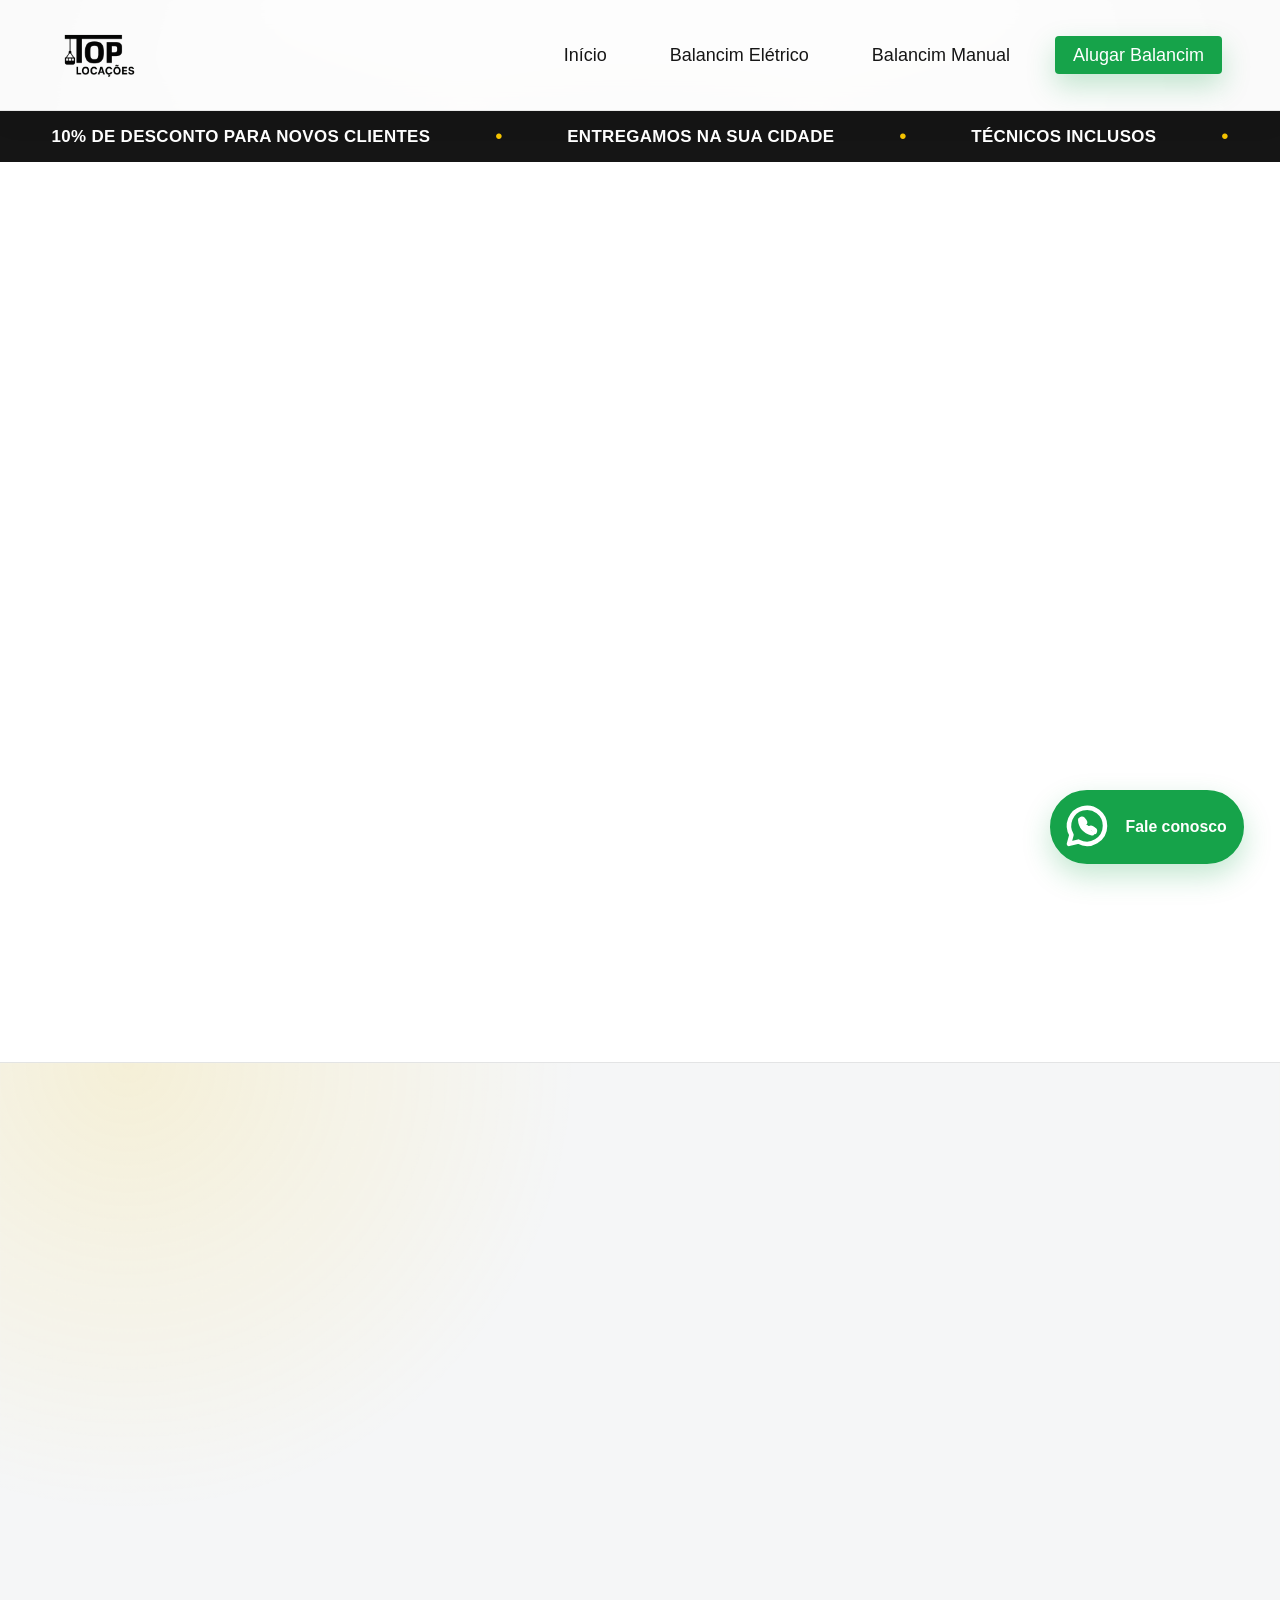
==== balancim-eletrico.html @ 1119eb80 "fix: improve Core Web Vitals, SEO routes and conversion flow" ====
<!doctype html>
<html lang="pt-BR">
  <head>
    <meta charset="UTF-8" />
    <meta name="viewport" content="width=device-width, initial-scale=1.0" />
    <meta name="theme-color" content="#ffffff" />
    <meta name="robots" content="index, follow, max-image-preview:large" />
    <title>Locação de Balancim Elétrico em Ribeirão Preto | Top Locações</title>
    <meta
      name="description"
      content="Locação de balancim elétrico em Ribeirão Preto e região para fachadas, manutenção predial e obras, com equipamento revisado e suporte técnico."
    />
    <link rel="canonical" href="https://locacoestop.com.br/balancim-eletrico" />
    <link rel="alternate" hreflang="pt-BR" href="https://locacoestop.com.br/balancim-eletrico" />
    <link rel="icon" type="image/svg+xml" href="/favicon.svg" />
    <link
      rel="preload"
      as="image"
      href="/assets/imgBE1-BZkYbn3G.webp"
      imagesizes="(max-width: 768px) calc(100vw - 32px), 640px"
      fetchpriority="high"
    />

    <meta property="og:type" content="website" />
    <meta property="og:locale" content="pt_BR" />
    <meta property="og:site_name" content="Top Locações" />
    <meta property="og:title" content="Locação de Balancim Elétrico em Ribeirão Preto | Top Locações" />
    <meta
      property="og:description"
      content="Balancim elétrico para fachadas, manutenção predial e obras em Ribeirão Preto e região."
    />
    <meta property="og:url" content="https://locacoestop.com.br/balancim-eletrico" />
    <meta property="og:image" content="https://locacoestop.com.br/assets/imgBE1-BZkYbn3G.webp" />
    <meta property="og:image:width" content="1448" />
    <meta property="og:image:height" content="1086" />
    <meta property="og:image:alt" content="Balancim elétrico operando em fachada predial" />
    <meta name="twitter:card" content="summary_large_image" />
    <meta name="twitter:title" content="Locação de Balancim Elétrico em Ribeirão Preto | Top Locações" />
    <meta
      name="twitter:description"
      content="Balancim elétrico para fachadas, manutenção predial e obras em Ribeirão Preto e região."
    />
    <meta name="twitter:image" content="https://locacoestop.com.br/assets/imgBE1-BZkYbn3G.webp" />

    <script>
      (function (w, d, s, l, i) {
        w[l] = w[l] || [];
        w[l].push({ "gtm.start": Date.now(), event: "gtm.js" });
        var loaded = false;
        var events = ["pointerdown", "keydown", "touchstart", "wheel"];
        function loadTracking() {
          if (loaded) return;
          loaded = true;
          events.forEach(function (name) { w.removeEventListener(name, loadTracking); });
          var firstScript = d.getElementsByTagName(s)[0];
          var tag = d.createElement(s);
          var dataLayerName = l !== "dataLayer" ? "&l=" + l : "";
          tag.async = true;
          tag.src = "https://www.googletagmanager.com/gtm.js?id=" + i + dataLayerName;
          firstScript.parentNode.insertBefore(tag, firstScript);
        }
        events.forEach(function (name) {
          w.addEventListener(name, loadTracking, { once: true, passive: true });
        });
        w.addEventListener("load", function () { w.setTimeout(loadTracking, 12000); }, { once: true });
        w.loadTopTracking = loadTracking;
      })(window, document, "script", "dataLayer", "GTM-PNSR7W84");
    </script>
    <script type="application/ld+json">
      {
        "@context": "https://schema.org",
        "@graph": [
          {
            "@type": "LocalBusiness",
            "@id": "https://locacoestop.com.br/#empresa",
            "name": "Top Locações",
            "url": "https://locacoestop.com.br/",
            "telephone": "+55 16 99263-1992",
            "email": "toplocacoes17@gmail.com",
            "logo": {
              "@type": "ImageObject",
              "url": "https://locacoestop.com.br/assets/LogoTopLoc-DC7t7Ki1.webp",
              "width": 256,
              "height": 256
            },
            "image": "https://locacoestop.com.br/assets/imgBE1-BZkYbn3G.webp",
            "address": {
              "@type": "PostalAddress",
              "streetAddress": "Rua Dr. Julio Dante Risso, 557, Jardim Anhanguera",
              "addressLocality": "Ribeirão Preto",
              "addressRegion": "SP",
              "postalCode": "14092-190",
              "addressCountry": "BR"
            },
            "openingHoursSpecification": {
              "@type": "OpeningHoursSpecification",
              "dayOfWeek": ["Monday", "Tuesday", "Wednesday", "Thursday", "Friday"],
              "opens": "09:00",
              "closes": "17:00"
            },
            "areaServed": [
              {"@type": "City", "name": "Ribeirão Preto"},
              {"@type": "AdministrativeArea", "name": "Região de Ribeirão Preto"}
            ],
            "sameAs": ["https://www.instagram.com/top_locacoes/"]
          },
          {
            "@type": "WebSite",
            "@id": "https://locacoestop.com.br/#website",
            "url": "https://locacoestop.com.br/",
            "name": "Top Locações",
            "inLanguage": "pt-BR",
            "publisher": {"@id": "https://locacoestop.com.br/#empresa"}
          },
          {
            "@type": "WebPage",
            "@id": "https://locacoestop.com.br/balancim-eletrico#webpage",
            "url": "https://locacoestop.com.br/balancim-eletrico",
            "name": "Locação de Balancim Elétrico em Ribeirão Preto",
            "description": "Locação de balancim elétrico para fachadas, manutenção predial e obras em Ribeirão Preto e região.",
            "inLanguage": "pt-BR",
            "isPartOf": {"@id": "https://locacoestop.com.br/#website"},
            "about": {"@id": "https://locacoestop.com.br/balancim-eletrico#servico"},
            "breadcrumb": {"@id": "https://locacoestop.com.br/balancim-eletrico#breadcrumb"}
          },
          {
            "@type": "Service",
            "@id": "https://locacoestop.com.br/balancim-eletrico#servico",
            "name": "Locação de balancim elétrico",
            "serviceType": "Locação de balancim elétrico para obras, fachadas e manutenção predial",
            "url": "https://locacoestop.com.br/balancim-eletrico",
            "provider": {"@id": "https://locacoestop.com.br/#empresa"},
            "areaServed": [
              {"@type": "City", "name": "Ribeirão Preto"},
              {"@type": "AdministrativeArea", "name": "Região de Ribeirão Preto"}
            ]
          },
          {
            "@type": "BreadcrumbList",
            "@id": "https://locacoestop.com.br/balancim-eletrico#breadcrumb",
            "itemListElement": [
              {
                "@type": "ListItem",
                "position": 1,
                "name": "Início",
                "item": "https://locacoestop.com.br/"
              },
              {
                "@type": "ListItem",
                "position": 2,
                "name": "Balancim elétrico",
                "item": "https://locacoestop.com.br/balancim-eletrico"
              }
            ]
          }
        ]
      }
    </script>
    <link rel="modulepreload" href="/assets/ProdutoEletrico-CbmdWIh0.js?v=5.5" crossorigin />
    <link rel="modulepreload" href="/assets/ProductSeoDetails-C-lwynv-.js?v=5.5" crossorigin />
    <link rel="preload" as="style" href="/assets/index-BU0bQZ1c.css" />
    <link rel="preload" as="style" href="/assets/ProductSeoDetails-Bae1IcfE.css" />
    <link rel="preload" as="style" href="/assets/cro-v1.css?v=5.5" />
    <style>
      .main { min-height: 100svh; }
      .route-fallback { min-height: 720px; }
      @media (max-width: 768px) { .route-fallback { min-height: 900px; } }
    </style>
    <script type="module" crossorigin src="/assets/index-dGniKDdy.js?v=5.5"></script>
    <link rel="stylesheet" crossorigin href="/assets/index-BU0bQZ1c.css" />
    <link rel="stylesheet" href="/assets/cro-v1.css?v=5.5" />
  </head>
  <body class="cro-v3-ready">
    <noscript>
      <iframe
        src="https://www.googletagmanager.com/ns.html?id=GTM-PNSR7W84"
        height="0"
        width="0"
        style="display:none;visibility:hidden"
        title="Google Tag Manager"
      ></iframe>
      <main>
        <h1>Locação de balancim elétrico em Ribeirão Preto</h1>
        <p>
          Balancim elétrico para obras, fachadas e manutenção predial em Ribeirão Preto e região,
          com informações técnicas, documentação e atendimento da Top Locações.
        </p>
        <p><a href="https://wa.me/5516992631992">Solicitar atendimento pelo WhatsApp</a></p>
        <p><a href="/balancim-manual">Conhecer o balancim manual</a></p>
      </main>
    </noscript>
    <div id="root"></div>
    <script defer src="/assets/cro-v1.js?v=5.5"></script>
    <script defer src="/assets/cro-phone-v2.js?v=5.5"></script>
    <script defer src="/assets/cro-v3.js?v=5.5"></script>
  </body>
</html>
---- assets/index-BU0bQZ1c.css ----
:root{font:18px/145% var(--font-body,system-ui, "Segoe UI", Roboto, sans-serif);font-synthesis:none;text-rendering:optimizelegibility;-webkit-font-smoothing:antialiased;-moz-osx-font-smoothing:grayscale}body{margin:0;overflow-x:hidden}#root{box-sizing:border-box;flex-direction:column;width:100%;min-width:0;min-height:100svh;margin:0;display:flex}@media (width<=1024px){:root{font-size:16px}}.site-footer{background:linear-gradient(180deg, var(--bg-alt) 0%, var(--bg) 100%);color:var(--text);padding-top:var(--space-2xl);content-visibility:auto;contain-intrinsic-size:auto 360px;border-top:1px solid #f5a62333;min-height:360px}.site-footer__content{gap:clamp(var(--space-xl), 4vw, calc(var(--space-2xl) * 1.35));width:min(1180px,92%);padding-bottom:var(--space-2xl);grid-template-columns:minmax(0,2.2fr) minmax(180px,.56fr);align-items:start;margin:0 auto;display:grid}.site-footer__section{width:100%;min-width:0}.site-footer__title{color:var(--primary);font-family:var(--font-heading);letter-spacing:.06em;text-transform:uppercase;margin:0;font-size:clamp(1.1rem,1.4vw,1.35rem);font-weight:700}.site-footer__section--contact .site-footer__title{margin-bottom:var(--space-lg)}.site-footer__section--social .site-footer__title{margin-bottom:0}.site-footer__social-divider{width:54px;height:2px;margin-top:var(--space-sm);margin-bottom:var(--space-lg);background-color:#ffb800e6;border-radius:999px;display:block}.site-footer__contact-grid{gap:var(--space-md) var(--space-xl);grid-template-columns:repeat(2,minmax(0,1fr));display:grid}.site-footer__contact-item{align-items:flex-start;gap:var(--space-sm);padding:var(--space-md) 0;border-bottom:1px solid #ffffff14;min-height:78px;display:flex}.site-footer__item-icon{color:var(--primary-strong);flex-shrink:0;margin-top:.22rem;font-size:.95rem}.site-footer__item-content{min-width:0}.site-footer__item-title{color:#ffffffeb;letter-spacing:.02em;text-transform:uppercase;font-size:.84rem;font-weight:700;font-family:var(--font-sub);margin:0 0 .18rem}.site-footer__item-description,.site-footer__item-link{color:var(--text-secondary);word-break:break-word;margin:0;font-size:.9rem;line-height:1.45;text-decoration:none;transition:color .2s}.site-footer__item-link:hover{color:var(--primary)}.site-footer__section--social{width:100%;max-width:220px;padding-left:var(--space-lg);border-left:1px solid #ffffff14;justify-self:end}.site-footer__social-links{gap:var(--space-sm);flex-wrap:wrap;display:flex}.site-footer__social-link{width:42px;height:42px;color:var(--primary-strong);background-color:#ffffff0a;border:1px solid #ffb80059;border-radius:999px;justify-content:center;align-items:center;font-size:1.08rem;text-decoration:none;transition:transform .2s,background-color .2s,color .2s,border-color .2s;display:inline-flex}.site-footer__social-link:hover{color:#fff;background-color:#ffb80024;border-color:#ffb8008c;transform:translateY(-2px)}.site-footer__bottom{text-align:center;padding:var(--space-lg) var(--space-md);background-color:#0000002e;border-top:1px solid #ffffff14}.site-footer__bottom p{color:#ffffffc2;margin:0;font-size:.88rem}@media (width<=1024px){.site-footer{padding-top:var(--space-xl)}.site-footer__content{gap:var(--space-xl);padding-bottom:var(--space-xl);grid-template-columns:minmax(0,1.75fr) minmax(180px,.65fr)}.site-footer__contact-grid{gap:var(--space-sm) var(--space-lg)}.site-footer__section--social{max-width:200px;padding-left:var(--space-md);justify-self:end}}@media (width<=768px){.site-footer{padding-top:var(--space-xl);contain-intrinsic-size:auto 540px;min-height:540px}.site-footer__content{gap:var(--space-lg);grid-template-columns:1fr;width:min(100% - 32px,560px)}.site-footer__section--contact .site-footer__title{margin-bottom:var(--space-lg);text-align:center}.site-footer__contact-grid{gap:var(--space-sm);grid-template-columns:1fr}.site-footer__contact-item{align-items:center;gap:var(--space-xs);padding:var(--space-md) 6px var(--space-lg);text-align:center;flex-direction:column;min-height:112px}.site-footer__item-icon{margin-top:0;font-size:1.05rem}.site-footer__item-content{width:100%}.site-footer__item-title{text-align:center;margin-bottom:.28rem}.site-footer__item-description,.site-footer__item-link{text-align:center;max-width:34rem;margin-left:auto;margin-right:auto;padding-left:6px;padding-right:6px;line-height:1.55;display:block}.site-footer__section--social{text-align:center;border-left:0;justify-self:stretch;max-width:none;padding-left:0}.site-footer__section--social .site-footer__title{text-align:center}.site-footer__social-divider{margin-right:auto;margin-bottom:var(--space-md);margin-left:auto}.site-footer__social-links{justify-content:center;gap:var(--space-xs)}.site-footer__social-link{width:40px;height:40px}}:root{--bg:#0d0d0d;--bg-alt:#121212;--surface:#2a2a2a;--primary:#f5a623;--primary-strong:#ffb800;--text:#fff;--text-secondary:#a6a6a6;--text-muted:gray;--whatsapp:#25d366;--font-heading:"Bebas Neue", "Oswald", sans-serif;--font-sub:"Montserrat", "Poppins", sans-serif;--font-body:"Inter", "Roboto", sans-serif;--space-xs:.25rem;--space-sm:.5rem;--space-md:1rem;--space-lg:1.5rem;--space-xl:2rem;--space-2xl:3rem;--space-3xl:4rem;--breakpoint-sm:640px;--breakpoint-md:768px;--breakpoint-lg:1024px;--breakpoint-xl:1280px;--radius-sm:4px;--radius-md:8px;--radius-lg:12px;--radius-xl:16px;--shadow-sm:0 1px 2px #0000000d;--shadow-md:0 4px 6px #0000001a;--shadow-lg:0 10px 15px #0000001a;--shadow-xl:0 20px 25px #0000001a;--z-dropdown:1000;--z-sticky:1020;--z-fixed:1030;--z-modal-backdrop:1040;--z-modal:1050;--z-popover:1060;--z-tooltip:1070}*,:before,:after{box-sizing:border-box}*{margin:0;padding:0}html,body{height:100%}body{-webkit-font-smoothing:antialiased;line-height:1.5}img,picture,video,canvas,svg{max-width:100%;display:block}input,button,textarea,select{font:inherit}p,h1,h2,h3,h4,h5,h6{overflow-wrap:break-word}#root,#__next{isolation:isolate}.layout{flex-direction:column;min-height:100svh;display:flex}.main{flex:1;min-width:0}.promo-bar{background:linear-gradient(90deg,#f5a62314,#f5a62305),#0c0c0cf5;border-bottom:1px solid #f5a6232e}.promo-bar__inner{justify-content:center;align-items:center;min-height:36px;padding-top:6px;padding-bottom:6px;display:flex}.promo-bar__text{color:var(--text);font-family:var(--font-sub);text-align:center;margin:0;font-size:.875rem;font-weight:600;line-height:1.35}.promo-bar__text:before{content:"";background-color:var(--primary);vertical-align:.08em;border-radius:50%;width:6px;height:6px;margin-right:10px;display:inline-block}.header{background-color:var(--bg-alt);border-bottom:1px solid var(--surface);padding:var(--space-sm) 0;z-index:var(--z-sticky);min-height:100px;position:sticky;top:0}.nav{justify-content:space-between;align-items:center;display:flex;position:relative}.logo h2{color:var(--primary);margin:0;font-size:1.5rem}.logo{min-width:248px;min-height:83px;padding:var(--space-xs) 0;flex-shrink:0;align-items:center;text-decoration:none;display:flex}.logo-image{object-fit:contain;filter:drop-shadow(0 1px 2px #0000004d);width:auto;max-width:359px;height:83px;display:block}.nav-toggle{cursor:pointer;padding:var(--space-xs);background:0 0;border:none;flex-direction:column;justify-content:space-between;width:30px;height:24px;display:none}.nav-toggle span{background-color:var(--text);border-radius:2px;width:100%;height:3px;transition:all .3s;display:block}.nav-toggle.active span:first-child{transform:rotate(45deg)translate(6px,6px)}.nav-toggle.active span:nth-child(2){opacity:0}.nav-toggle.active span:nth-child(3){transform:rotate(-45deg)translate(6px,-6px)}.nav-list{gap:var(--space-lg);align-items:center;margin:0;padding:0;list-style:none;display:flex}.nav-list a{color:var(--text);font-family:var(--font-sub);padding:var(--space-sm) var(--space-md);border-radius:var(--radius-sm);font-weight:500;text-decoration:none;transition:all .2s}.nav-list a:hover,.nav-list a.active{background-color:var(--surface);color:var(--primary)}.nav-list__cta{margin-left:0}@media (width<=768px){.logo{justify-content:center;min-width:193px;min-height:71px;position:absolute;left:50%;transform:translate(-50%)}.logo-image{max-width:276px;height:71px}.nav{justify-content:flex-end;min-height:79px}.header{min-height:95px}.nav-toggle{display:flex}.nav-list{background-color:var(--bg-alt);padding:var(--space-md) 0;border-bottom:1px solid var(--surface);opacity:0;visibility:hidden;box-shadow:var(--shadow-lg);z-index:1030;flex-direction:column;gap:0;transition:all .3s;position:fixed;top:95px;left:0;right:0;transform:translateY(-10px)}.nav-list.active{opacity:1;visibility:visible;transform:translateY(0)}.nav-list li{width:100%}.nav-list a{padding:var(--space-md) var(--space-lg);text-align:center;display:block}.nav-list__cta a{padding:var(--space-md) var(--space-lg);text-align:center;background:linear-gradient(135deg, var(--primary), var(--primary-strong));color:var(--bg);border-radius:var(--radius-md);text-transform:uppercase;letter-spacing:.5px;border:2px solid var(--primary);font-weight:700;display:block;box-shadow:0 4px 15px #f5a6234d}.promo-bar__inner{min-height:34px;padding-top:6px;padding-bottom:6px}.promo-bar__text{font-size:.8125rem}}@media (width<=480px){.logo{min-width:166px;min-height:61px}.logo-image{max-width:221px;height:61px}.nav{min-height:69px}.nav-list{top:85px}.header{min-height:85px}.nav-list a,.nav-list__cta a{padding:var(--space-sm) var(--space-md)}}html{scroll-behavior:smooth}body{font-family:var(--font-body);background-color:var(--bg);color:var(--text);min-height:100vh}.site-bg{isolation:isolate;background:radial-gradient(120% 95% at 50% -10%,#ffffff05 0%,#0000 54%),linear-gradient(#0a0a0a 0%,#090909 48%,#080808 100%);min-height:100vh;position:relative}.site-bg:before{content:"";pointer-events:none;z-index:-2;background:linear-gradient(90deg,#0006 0%,#0000001a 22%,#00000003 36% 64%,#0000001a 78%,#0006 100%) 50%/100% 100%,linear-gradient(#ffffff0e 1px,#0000 1px) 50%/32px 32px,linear-gradient(90deg,#ffffff0a 1px,#0000 1px) 50%/32px 32px;position:fixed;inset:0}.site-bg:after{content:"";pointer-events:none;z-index:-1;background:radial-gradient(120% 90% at 50% 34%,#0000006b 0%,#00000029 44%,#00000070 100%),radial-gradient(60% 40% at 50% 22%,#ffb4000d 0%,#ffb40004 45%,#0000 72%),radial-gradient(150% 120%,#0000 56%,#0003 100%);position:fixed;inset:0}.site-bg>:not(.header){z-index:1;position:relative}@media (width<=768px){.site-bg:before{background:linear-gradient(90deg,#00000061 0%,#0000001a 22%,#00000003 36% 64%,#0000001a 78%,#00000061 100%) 0 0/100% 100%,linear-gradient(#ffffff08 1px,#0000 1px) 0 0/42px 42px,linear-gradient(90deg,#ffffff06 1px,#0000 1px) 0 0/42px 42px}.site-bg:after{background:radial-gradient(130% 92% at 50% 30%,#0000007a 0%,#0000003d 46%,#00000080 100%),radial-gradient(70% 42% at 50% 20%,#ffb40008 0%,#ffb40003 46%,#0000 74%),radial-gradient(170% 130%,#0000 58%,#00000038 100%)}}h1,h2,h3,h4,h5,h6{font-family:var(--font-heading);margin-bottom:var(--space-md);font-weight:700;line-height:1.2}h1{font-size:3rem}h2{font-size:2.5rem}h3{font-size:2rem}h4{font-size:1.5rem}h5{font-size:1.25rem}h6{font-size:1rem}p{margin-bottom:var(--space-md);color:var(--text-secondary)}a{color:var(--primary);text-decoration:none;transition:color .2s}a:hover{color:var(--primary-strong)}a:focus{outline:2px solid var(--primary);outline-offset:2px}.container{max-width:1200px;padding:0 var(--space-md);margin:0 auto}.section{padding:var(--space-3xl) 0}.btn{padding:var(--space-sm) var(--space-lg);border-radius:var(--radius-md);font-family:var(--font-sub);cursor:pointer;border:none;justify-content:center;align-items:center;min-height:44px;font-weight:600;text-decoration:none;transition:all .2s;display:inline-flex}.btn:focus{outline:2px solid var(--primary);outline-offset:2px}.btn-primary{background-color:var(--primary);color:var(--bg)}.btn-primary:hover{background-color:var(--primary-strong);transform:translateY(-1px)}.btn-secondary{background-color:var(--surface);color:var(--text);border:1px solid var(--surface)}.btn-secondary:hover{background-color:var(--bg-alt);border-color:var(--primary)}@media (width<=768px){h1{font-size:2rem}h2{font-size:1.75rem}h3{font-size:1.5rem}.container{padding:0 var(--space-sm)}.section{padding:var(--space-xl) 0}}.btn:focus-visible,.nav-list a:focus-visible,.product-card__cta:focus-visible{outline:2px solid var(--primary);outline-offset:2px}
---- assets/ProductSeoDetails-Bae1IcfE.css ----
.product-gallery{background:linear-gradient(#0a0f1a 0%,#0d1420 100%);padding:80px 0}.premium-carousel{flex-direction:column;gap:24px;max-width:1200px;min-height:620px;margin:0 auto;display:flex}.premium-carousel__main{justify-content:center;align-items:center;gap:16px;display:flex;position:relative}.premium-carousel__nav{color:#85aaff;cursor:pointer;z-index:10;background:linear-gradient(135deg,#142238f2,#0a121efa);border:2px solid #85aaff4d;border-radius:50%;justify-content:center;align-items:center;width:56px;height:56px;transition:all .3s cubic-bezier(.4,0,.2,1);display:flex;position:absolute;top:50%;transform:translateY(-50%);box-shadow:0 8px 24px #0006}.premium-carousel__nav:hover:not(:disabled){background:linear-gradient(135deg,#1e3250f2,#0f1c2dfa);border-color:#85aaff99;transform:translateY(-50%)scale(1.05);box-shadow:0 12px 32px #85aaff33}.premium-carousel__nav:disabled{opacity:.5;cursor:not-allowed}.premium-carousel__nav:focus-visible{outline-offset:2px;outline:2px solid #85aaff99}.premium-carousel__nav--prev{left:-28px}.premium-carousel__nav--next{right:-28px}.premium-carousel__image-container{aspect-ratio:16/10;background:linear-gradient(135deg,#0d1420 0%,#0a0f1a 100%);border:1px solid #85aaff26;border-radius:16px;flex:1;max-width:900px;position:relative;overflow:hidden;box-shadow:0 20px 60px #00000080,inset 0 1px #ffffff0d}.premium-carousel__image-wrapper{justify-content:center;align-items:center;width:100%;height:100%;padding:32px;display:flex}.premium-carousel__image{object-fit:contain;object-position:center;max-width:100%;max-height:100%;transition:opacity .3s,transform .3s}.premium-carousel__image--transitioning{opacity:.7;transform:scale(.98)}.premium-carousel__caption{text-align:center;padding:0 24px}.premium-carousel__title{font-family:var(--font-sub,system-ui, -apple-system, sans-serif);color:#e8f0ff;letter-spacing:-.02em;margin:0 0 8px;font-size:1.5rem;font-weight:700}.premium-carousel__description{color:#a8b8d0;max-width:700px;margin:0 auto;font-size:1rem;line-height:1.6}.premium-carousel__thumbnails{scrollbar-width:thin;scrollbar-color:#85aaff4d transparent;justify-content:center;gap:12px;padding:8px;display:flex;overflow-x:auto}.premium-carousel__thumbnails::-webkit-scrollbar{height:4px}.premium-carousel__thumbnails::-webkit-scrollbar-track{background:0 0}.premium-carousel__thumbnails::-webkit-scrollbar-thumb{background:#85aaff4d;border-radius:2px}.premium-carousel__thumbnail{cursor:pointer;background:#0d1420;border:2px solid #85aaff33;border-radius:8px;flex-shrink:0;width:80px;height:56px;transition:all .3s;position:relative;overflow:hidden}.premium-carousel__thumbnail:hover:not(:disabled){border-color:#85aaff80;transform:translateY(-2px);box-shadow:0 4px 12px #85aaff26}.premium-carousel__thumbnail--active{border-color:#85aaff;box-shadow:0 0 0 3px #85aaff33,0 4px 16px #85aaff4d}.premium-carousel__thumbnail:disabled{opacity:.5;cursor:not-allowed}.premium-carousel__thumbnail-image{object-fit:cover;object-position:center;width:100%;height:100%}.premium-carousel__indicators{justify-content:center;align-items:center;gap:10px;margin-top:8px;display:flex}.premium-carousel__indicator{cursor:pointer;background-color:#85aaff4d;border:none;border-radius:50%;width:10px;height:10px;transition:all .3s}.premium-carousel__indicator:hover:not(:disabled){background-color:#85aaff80;transform:scale(1.2)}.premium-carousel__indicator--active{background-color:#85aaff;width:32px;box-shadow:0 0 12px #85aaff66}.premium-carousel__indicator:disabled{opacity:.5;cursor:not-allowed}.premium-carousel--hero{gap:14px;max-width:100%;min-height:520px}.premium-carousel--hero .premium-carousel__main{width:100%}.premium-carousel--hero .premium-carousel__image-container{aspect-ratio:4/3;border-radius:calc(var(--radius-xl) - 4px);background:linear-gradient(145deg,#0c0c0efa 0%,#121214d1 100%);border-color:#ffc70024;max-width:none;box-shadow:0 16px 34px #00000073,inset 0 1px #ffffff0d}.premium-carousel--hero .premium-carousel__image-wrapper{padding:clamp(1rem,3vw,1.5rem)}.premium-carousel--hero .premium-carousel__image{filter:contrast(1.04)saturate(.96)brightness(.95)}.premium-carousel--hero .premium-carousel__nav{width:42px;height:42px;color:var(--primary);background:linear-gradient(145deg,#121214eb,#09090afa);border:1px solid #ffc70057;box-shadow:0 12px 26px #0000006b}.premium-carousel--hero .premium-carousel__nav:hover:not(:disabled){background:linear-gradient(145deg,#1c1a12f0,#0c0c0efa);border-color:#ffc70094;box-shadow:0 14px 30px #0000007a,0 0 14px #ffc7001f}.premium-carousel--hero .premium-carousel__nav:focus-visible{outline-color:#ffc7009e}.premium-carousel--hero .premium-carousel__nav--prev{left:10px}.premium-carousel--hero .premium-carousel__nav--next{right:10px}.premium-carousel--hero .premium-carousel__thumbnails{scrollbar-color:#ffc70057 transparent;justify-content:flex-start;padding:2px 2px 4px}.premium-carousel--hero .premium-carousel__thumbnails::-webkit-scrollbar-thumb{background:#ffc70057}.premium-carousel--hero .premium-carousel__thumbnail{background:#08080aeb;border-color:#ffc7002e;width:74px;height:52px}.premium-carousel--hero .premium-carousel__thumbnail:hover:not(:disabled){border-color:#ffc7006b;box-shadow:0 4px 12px #ffc7001f}.premium-carousel--hero .premium-carousel__thumbnail--active{border-color:var(--primary);box-shadow:0 0 0 3px #ffc70029,0 4px 16px #ffc70033}@media (width<=1024px){.premium-carousel__nav{width:48px;height:48px}.premium-carousel__nav--prev{left:-24px}.premium-carousel__nav--next{right:-24px}.premium-carousel__image-container{aspect-ratio:16/11}.premium-carousel__title{font-size:1.35rem}.premium-carousel__description{font-size:.95rem}.premium-carousel--hero .premium-carousel__nav{width:40px;height:40px}.premium-carousel--hero .premium-carousel__nav--prev{left:10px}.premium-carousel--hero .premium-carousel__nav--next{right:10px}}@media (width<=768px){.product-gallery{padding:48px 0}.premium-carousel{gap:20px;min-height:520px}.premium-carousel__main{gap:12px}.premium-carousel__nav{width:44px;height:44px}.premium-carousel__nav--prev{left:8px}.premium-carousel__nav--next{right:8px}.premium-carousel__image-container{aspect-ratio:4/3;border-radius:12px}.premium-carousel__image-wrapper{padding:24px}.premium-carousel__caption{padding:0 16px}.premium-carousel__title{font-size:1.2rem}.premium-carousel__description{font-size:.9rem}.premium-carousel__thumbnails{gap:8px;padding:8px 16px}.premium-carousel__thumbnail{width:64px;height:48px}.premium-carousel__indicators{gap:8px}.premium-carousel--hero{gap:12px;min-height:470px}.premium-carousel--hero .premium-carousel__image-container{aspect-ratio:4/3;border-radius:calc(var(--radius-xl) - 6px)}.premium-carousel--hero .premium-carousel__nav--prev{left:8px}.premium-carousel--hero .premium-carousel__nav--next{right:8px}.premium-carousel--hero .premium-carousel__thumbnails{padding-bottom:2px}.premium-carousel--hero .premium-carousel__thumbnail{width:64px;height:46px}}@media (width<=480px){.premium-carousel__nav{width:40px;height:40px}.premium-carousel__nav svg{width:20px;height:20px}.premium-carousel__image-container{aspect-ratio:3/2}.premium-carousel{min-height:460px}.premium-carousel--hero{min-height:430px}.premium-carousel__image-wrapper{padding:20px}.premium-carousel__thumbnail{width:56px;height:42px}.premium-carousel--hero .premium-carousel__image-wrapper{padding:.85rem}.premium-carousel--hero .premium-carousel__thumbnail{width:56px;height:42px}}.product-hero{min-height:640px;padding:var(--space-2xl) 0;background:linear-gradient(135deg, var(--bg) 0%, var(--bg-alt) 100%);align-items:center;display:flex;overflow:hidden}.product-hero .container{gap:var(--space-3xl);grid-template-columns:1fr 1fr;align-items:center;display:grid}.product-hero__content{max-width:620px}.product-hero__eyebrow{color:var(--primary);font-family:var(--font-sub);letter-spacing:.04em;text-transform:uppercase;margin-bottom:var(--space-lg);background:#ffc70014;border:1px solid #ffc70047;border-radius:999px;align-items:center;padding:.35rem .75rem;font-size:.8rem;font-weight:600;display:inline-flex}.product-hero__title{font-family:var(--font-heading);color:var(--text);margin-bottom:var(--space-md);max-width:18ch;font-size:clamp(2.2rem,4.5vw,3.4rem);font-weight:700;line-height:1.08}.product-hero__subtitle{font-family:var(--font-sub);color:var(--text-secondary);margin-bottom:var(--space-lg);max-width:56ch;font-size:clamp(1rem,1.4vw,1.2rem);line-height:1.6}.product-hero__trust-list{margin:0 0 var(--space-xl);gap:.55rem;padding:0;list-style:none;display:grid}.product-hero__trust-item{color:var(--text);font-family:var(--font-body);align-items:center;gap:.55rem;font-size:.98rem;display:flex}.product-hero__trust-icon{width:1.2rem;height:1.2rem;color:var(--primary);background:#ffc7002e;border-radius:50%;flex-shrink:0;justify-content:center;align-items:center;font-size:.75rem;font-weight:700;display:inline-flex}.product-hero__actions{gap:var(--space-md);flex-wrap:wrap;display:flex}.product-hero__actions .btn-primary{transition:transform .25s ease-out,box-shadow .25s ease-out,filter .25s ease-out;box-shadow:0 10px 22px #ffc70033}.product-hero__actions .btn-primary:hover{filter:brightness(1.02);transform:translateY(-2px);box-shadow:0 14px 30px #ffc70057}.product-hero__actions .btn-secondary{transition:border-color .25s ease-out,background-color .25s ease-out,transform .25s ease-out}.product-hero__actions .btn-secondary:hover{background-color:#ffc70014;border-color:#ffc7007a;transform:translateY(-1px)}.product-hero__visual{justify-content:center;align-items:center;display:flex}.product-hero__visual-stage{border-radius:calc(var(--radius-xl) + 2px);isolation:isolate;background:radial-gradient(circle at 62% 40%,#ffc70014 0%,#ffc70000 52%),linear-gradient(155deg,#1212149e 0%,#0a0a0c59 100%);border:1px solid #ffffff0a;width:100%;max-width:520px;min-height:442px;padding:clamp(.35rem,1vw,.6rem);transition:transform .32s ease-out,box-shadow .32s ease-out,border-color .32s ease-out;position:relative;overflow:visible;box-shadow:0 16px 38px #00000052}.product-hero__visual-stage:hover{border-color:#ffc7002e;transform:translateY(-2px);box-shadow:0 24px 48px #0000006b,0 0 14px #ffc70017}.product-hero__visual-stage--subtle{background:radial-gradient(circle at 62% 40%,#ffc7000d 0%,#ffc70000 52%),linear-gradient(155deg,#1212148f 0%,#0a0a0c52 100%);border-color:#ffffff09;box-shadow:0 14px 32px #00000047}.product-hero__visual-stage--subtle:hover{box-shadow:0 20px 40px #0000005c,0 0 10px #ffc7000d}.product-hero__eyebrow,.product-hero__title,.product-hero__subtitle,.product-hero__actions,.product-hero__trust-item,.product-hero__visual-stage{opacity:0;will-change:transform, opacity}.product-hero__eyebrow{animation:.56s ease-out 80ms forwards heroFadeUp}.product-hero__title{animation:.62s ease-out .16s forwards heroFadeUp}.product-hero__subtitle{animation:.58s ease-out .26s forwards heroFade}.product-hero__trust-item{animation:heroFadeUp .56s ease-out calc(.34s + var(--stagger-delay,0s)) forwards}.product-hero__actions{animation:.58s ease-out .56s forwards heroFadeUp}.product-hero__visual-stage{animation:.64s ease-out .58s forwards heroFadeUp}@keyframes heroFadeUp{0%{opacity:0;transform:translateY(12px)}to{opacity:1;transform:translateY(0)}}@keyframes heroFade{0%{opacity:0}to{opacity:1}}@media (width<=900px){.product-hero .container{gap:var(--space-xl)}.product-hero__title{max-width:22ch}}@media (width<=768px){.product-hero{min-height:880px;padding:var(--space-xl) 0}.product-hero .container{gap:var(--space-lg);grid-template-columns:1fr}.product-hero__content{text-align:left;max-width:none}.product-hero__eyebrow{margin-bottom:var(--space-md)}.product-hero__title{margin-bottom:var(--space-sm);max-width:100%;font-size:clamp(1.9rem,8vw,2.4rem)}.product-hero__subtitle{margin-bottom:var(--space-md);max-width:100%;font-size:1rem}.product-hero__trust-list{margin-bottom:var(--space-lg);gap:.5rem}.product-hero__trust-item{font-size:.94rem}.product-hero__actions{flex-direction:column;align-items:stretch;gap:.7rem}.product-hero__actions .btn{justify-content:center;width:100%}.product-hero__visual{margin-top:var(--space-xs)}.product-hero__visual-stage{max-width:100%;min-height:0;padding:.7rem}}.product-specs{padding:var(--space-3xl) 0;background-color:var(--bg)}.product-specs__categories{gap:var(--space-xl);width:100%;margin-top:var(--space-2xl);grid-template-columns:1fr;display:grid}.spec-category{background:linear-gradient(145deg, var(--surface) 0%, shade(var(--surface), 10%) 100%);border-radius:var(--radius-lg);padding:var(--space-xl);border-top:4px solid var(--primary);border:1px solid #0000001a;width:100%;transition:all .4s cubic-bezier(.4,0,.2,1);box-shadow:0 8px 32px #0000001f}.spec-category:hover{box-shadow:0 20px 40px #0000002e, 0 1px 0 rgba(var(--primary-rgb), .2);transform:translateY(-4px)}.spec-category__title{font-family:var(--font-heading);color:var(--primary);margin-bottom:var(--space-xl);text-align:center;letter-spacing:.5px;font-size:1.375rem;font-weight:700;line-height:1.3}.spec-category__items{flex-direction:column;gap:0;display:flex}.spec-item{align-items:center;column-gap:var(--space-md);padding:var(--space-sm) 0;border-bottom:1px solid color-mix(in srgb, var(--text) 12%, transparent);grid-template-columns:minmax(180px,1fr) auto;transition:background-color .18s;display:grid}.spec-item:hover{background-color:color-mix(in srgb, var(--primary) 8%, transparent)}.spec-item:last-child{border-bottom:none;padding-bottom:0}.spec-item__label{font-family:var(--font-body);color:color-mix(in srgb, var(--text-secondary) 86%, #fff 14%);text-align:left;min-width:0;font-size:.95rem;font-weight:400;line-height:1.45}.spec-item__value{font-family:var(--font-sub);color:#fff;text-align:right;white-space:nowrap;justify-self:end;font-size:1rem;font-weight:700;line-height:1.4}@media (width<=768px){.product-specs{padding:var(--space-xl) 0}.product-specs__categories{gap:var(--space-lg);grid-template-columns:1fr}.spec-category{padding:var(--space-md);box-shadow:0 5px 14px #0003}.spec-category:hover{transform:translateY(-1px);box-shadow:0 8px 16px #0000003d}.spec-item{padding:var(--space-sm) 0;grid-template-columns:1fr;align-items:flex-start;row-gap:4px}.spec-item__value{text-align:left;white-space:normal;justify-self:start;max-width:100%}}.load-capacity-table{padding:var(--space-3xl) 0;background-color:var(--bg)}.load-capacity-table__wrapper{margin-top:var(--space-2xl)}.load-capacity-table__wrapper--table{border-radius:var(--radius-lg);overflow-x:auto;box-shadow:0 4px 16px #00000014}.load-capacity-table__wrapper--cards{display:none}.load-capacity-table__table{border-collapse:collapse;width:100%;font-family:var(--font-body);background-color:var(--surface)}.load-capacity-table__table thead{background:linear-gradient(135deg, var(--primary), var(--primary-strong))}.load-capacity-table__table thead th{padding:var(--space-md) var(--space-lg);font-family:var(--font-sub);color:#111;text-align:center;white-space:nowrap;font-size:.95rem;font-weight:600}.load-capacity-table__table thead th:first-child{text-align:left;padding-left:var(--space-xl)}.load-capacity-table__table tbody td{padding:var(--space-sm) var(--space-lg);text-align:center;color:var(--text);border-bottom:1px solid color-mix(in srgb, var(--text) 8%, transparent);font-size:.95rem}.load-capacity-table__table tbody td:first-child{text-align:left;padding-left:var(--space-xl);color:var(--text-h);font-weight:600}.load-capacity-table__table tbody tr:hover{background-color:color-mix(in srgb, var(--primary) 6%, transparent)}.load-capacity-table__table tbody tr:last-child td{border-bottom:none}.load-capacity-table__table tbody tr:nth-child(2n){background-color:color-mix(in srgb, var(--bg-alt) 50%, transparent)}.load-capacity-table__table tbody tr:nth-child(2n):hover{background-color:color-mix(in srgb, var(--primary) 6%, transparent)}.load-capacity-table__length{font-weight:600}.load-capacity-table__value{color:var(--text-h);font-weight:700}@media (width<=768px){.load-capacity-table{padding:var(--space-xl) 0}.load-capacity-table__table thead th,.load-capacity-table__table tbody td{padding:var(--space-sm) var(--space-md);font-size:.85rem}.load-capacity-table__table thead th:first-child,.load-capacity-table__table tbody td:first-child{padding-left:var(--space-md)}}@media (width<=479px){.load-capacity-table__wrapper--table{display:none}.load-capacity-table__wrapper--cards{gap:var(--space-sm);grid-template-columns:repeat(2,1fr);display:grid}.load-capacity-table__card{background:var(--surface);border-radius:var(--radius-md);border:1px solid color-mix(in srgb, var(--text) 8%, transparent);padding:var(--space-md);gap:var(--space-sm);grid-template-columns:1fr 1fr;align-items:baseline;display:grid;box-shadow:0 2px 6px #0000000a}.load-capacity-table__card-label{font-family:var(--font-body);color:var(--text-muted);text-transform:uppercase;letter-spacing:.5px;font-size:.75rem;line-height:1.2}.load-capacity-table__card-value{font-family:var(--font-sub);color:var(--text-h);text-align:right;font-size:.85rem;font-weight:700;line-height:1.2}.load-capacity-table__card-value--primary{color:var(--primary);text-align:center;padding-bottom:var(--space-xs);border-bottom:1px solid color-mix(in srgb, var(--text) 8%, transparent);grid-column:1/-1;margin-bottom:2px;font-size:.95rem}.load-capacity-table__card-row{display:contents}}.tech-specs{padding:var(--space-3xl) 0;background:linear-gradient(135deg, var(--bg-alt) 0%, var(--surface) 100%)}.tech-specs__grid{margin-top:var(--space-2xl);background:var(--surface);border-radius:var(--radius-lg);grid-template-columns:repeat(2,1fr);gap:0;display:grid;box-shadow:0 6px 24px #0000001a}.tech-specs__item{padding:var(--space-lg) var(--space-xl);border-bottom:1px solid color-mix(in srgb, var(--text) 8%, transparent);justify-content:space-between;align-items:center;transition:background-color .2s;display:flex}.tech-specs__item:nth-child(2n){border-bottom:1px solid color-mix(in srgb, var(--text) 8%, transparent)}.tech-specs__item:nth-child(2n-1){border-right:1px solid color-mix(in srgb, var(--text) 8%, transparent)}.tech-specs__item:hover{background-color:color-mix(in srgb, var(--primary) 4%, transparent)}.tech-specs__label{font-family:var(--font-body);color:var(--text-secondary);max-width:70%;font-size:.85rem;font-weight:400;line-height:1.4}.tech-specs__value{font-family:var(--font-sub);color:var(--text-h);text-align:right;white-space:nowrap;margin-left:var(--space-md);flex-shrink:0;font-size:.95rem;font-weight:700}@media (width<=768px){.tech-specs{padding:var(--space-xl) 0}.tech-specs__grid{padding:0 var(--space-lg);grid-template-columns:1fr}.tech-specs__item{padding:var(--space-md) 0;border-right:none;flex-direction:column;align-items:flex-start;gap:6px}.tech-specs__item:nth-child(2n){border-bottom:1px solid color-mix(in srgb, var(--text) 8%, transparent)}.tech-specs__item:nth-child(2n-1){border-right:none}.tech-specs__label{text-transform:uppercase;letter-spacing:.5px;color:var(--text-muted);max-width:100%;font-size:.75rem;display:block}.tech-specs__value{text-align:left;white-space:normal;margin-left:0;font-size:1rem;display:block}}.downloads-section{padding:var(--space-3xl) 0;background-color:var(--bg)}.downloads-section__grid{gap:var(--space-lg);margin-top:var(--space-2xl);grid-template-columns:repeat(auto-fit,minmax(260px,1fr));display:grid}.downloads-section__card{align-items:center;gap:var(--space-md);padding:var(--space-lg) var(--space-xl);background:linear-gradient(145deg, var(--surface) 0%, shade(var(--surface), 6%) 100%);border-radius:var(--radius-lg);border:1px solid color-mix(in srgb, var(--primary) 20%, transparent);color:inherit;text-decoration:none;transition:all .25s;display:flex;box-shadow:0 2px 8px #0000000f}.downloads-section__card:hover{border-color:var(--primary);transform:translateY(-2px);box-shadow:0 6px 20px #0000001a}.downloads-section__icon{background:linear-gradient(135deg, var(--primary), var(--primary-strong));border-radius:50%;flex-shrink:0;justify-content:center;align-items:center;width:44px;height:44px;display:flex}.downloads-section__emoji{font-size:1.1rem}.downloads-section__info{flex:1;min-width:0}.downloads-section__label{font-family:var(--font-sub);color:var(--text);margin:0;font-size:.95rem;font-weight:600;line-height:1.3}.downloads-section__type{font-family:var(--font-body);color:var(--text-muted);font-size:.8rem}.downloads-section__arrow{color:var(--primary);flex-shrink:0;font-size:1.2rem;font-weight:700;transition:transform .2s}.downloads-section__card:hover .downloads-section__arrow{transform:translateY(2px)}@media (width<=768px){.downloads-section{padding:var(--space-xl) 0}.downloads-section__grid{gap:var(--space-md);grid-template-columns:1fr}.downloads-section__card{padding:var(--space-md) var(--space-lg)}}.ideal-for{padding:var(--space-2xl) 0;background:linear-gradient(135deg, var(--bg-alt) 0%, var(--surface) 100%)}.ideal-for__grid{gap:var(--space-lg);margin-top:var(--space-xl);grid-template-columns:repeat(auto-fit,minmax(250px,1fr));display:grid}.ideal-for__item{align-items:center;gap:var(--space-md);padding:var(--space-lg);background-color:var(--bg);border-radius:var(--radius-md);border:2px solid var(--surface);transition:all .3s;display:flex}.ideal-for__item:hover{border-color:var(--primary);transform:translateY(-2px);box-shadow:0 4px 15px #f5a62333}.ideal-for__icon{background:linear-gradient(135deg, var(--primary), var(--primary-strong));width:40px;height:40px;color:var(--bg);border-radius:50%;flex-shrink:0;justify-content:center;align-items:center;font-size:1.5rem;display:flex}.ideal-for__text{font-family:var(--font-sub);color:var(--text);font-size:1rem;font-weight:600;line-height:1.4}@media (width<=768px){.ideal-for{padding:var(--space-xl) 0}.ideal-for__grid{gap:var(--space-md);margin-top:var(--space-lg);grid-template-columns:1fr}.ideal-for__item{padding:var(--space-md)}.ideal-for__icon{width:35px;height:35px;font-size:1.25rem}.ideal-for__text{font-size:.95rem}}.product-applications{padding:var(--space-3xl) 0;background-color:var(--bg-alt);overflow-x:hidden}.product-applications__asymmetric-grid{gap:var(--space-lg);margin-top:var(--space-2xl);grid-template-rows:repeat(3,auto);grid-template-columns:repeat(3,1fr);display:grid}.product-applications__asymmetric-grid>:first-child{grid-area:1/1/3/3}.product-applications__asymmetric-grid>:nth-child(2){grid-area:1/3}.product-applications__asymmetric-grid>:nth-child(3){grid-area:2/3}.product-applications__asymmetric-grid>:nth-child(4){grid-area:3/1}.product-applications__asymmetric-grid>:nth-child(5){grid-area:3/2}.product-applications__asymmetric-grid>:nth-child(6){grid-area:3/3}.application-card{background-color:var(--surface);border-radius:var(--radius-md);box-shadow:var(--shadow-sm);text-align:left;border:1px solid #ffffff14;width:100%;transition:transform .35s,border-color .35s,box-shadow .35s,background-color .35s;position:relative;overflow:hidden}.application-card:before{content:"";opacity:.25;background:linear-gradient(90deg,#0000,#ffffff47,#0000);height:1px;transition:opacity .35s;position:absolute;top:0;left:0;right:0}.application-card:hover{background-color:var(--surface-alt);border-color:#c69e5f8c;transform:translateY(-6px);box-shadow:0 16px 30px #00000047}.application-card:hover:before{opacity:.72}.featured-application-card{background:linear-gradient(150deg,#ffffff05,#c69e5f14);border-left:3px solid #c69e5fe6;flex-direction:column;justify-content:flex-start;min-height:280px;padding:clamp(1.25rem,2vw,2rem);display:flex}.secondary-application-card{padding:var(--space-md);flex-direction:column;justify-content:flex-start;min-height:200px;display:flex}.application-card__topline{justify-content:space-between;align-items:center;gap:var(--space-sm);margin-bottom:var(--space-md);display:flex}.application-card__micro-tag{color:var(--primary-light);letter-spacing:.04em;background:#c69e5f1f;border:1px solid #c69e5f59;border-radius:999px;align-items:center;padding:.4rem .62rem;font-size:.74rem;font-weight:700;line-height:1;display:inline-flex}.application-card__icon{color:var(--primary-light);border-radius:10px;flex-shrink:0;justify-content:center;align-items:center;transition:transform .35s,color .35s,background-color .35s;display:inline-flex}.featured-icon{background:#c69e5f29;width:34px;height:34px}.secondary-icon{background:#c69e5f1f;width:30px;height:30px}.application-card:hover .application-card__icon{background:#c69e5f38;transform:translateY(-1px)scale(1.04)}.application-card__title{font-family:var(--font-sub);color:var(--text);margin-bottom:var(--space-sm);width:fit-content;font-weight:600;line-height:1.35;transition:color .3s;position:relative}.application-card__title:after{content:"";background-color:#c69e5fe6;width:0;height:1px;transition:width .28s;position:absolute;bottom:-.18rem;left:0}.application-card:hover .application-card__title:after{width:100%}.featured-title{margin-bottom:var(--space-md);max-width:28ch;font-size:1.5rem!important}.application-card__description{font-family:var(--font-body);color:var(--text-secondary);margin-bottom:var(--space-md);max-width:52ch;line-height:1.58}.featured-description{color:var(--text);font-size:1.03rem;font-weight:500}.application-card__cta{align-items:center;gap:var(--space-xs);font-family:var(--font-sub);color:var(--primary);margin-top:auto;font-size:.92rem;font-weight:600;text-decoration:none;transition:color .3s,transform .3s;display:inline-flex}.application-card__cta:hover{color:var(--primary-strong);transform:translate(2px)}@media (width<=1024px){.product-applications__asymmetric-grid{gap:var(--space-lg);grid-template-rows:auto;grid-template-columns:1fr 1fr;width:100%}.product-applications__asymmetric-grid>:first-child{grid-area:auto/1/auto/-1}.product-applications__asymmetric-grid>:nth-child(2){grid-area:auto/1}.product-applications__asymmetric-grid>:nth-child(3){grid-area:auto/2}.product-applications__asymmetric-grid>:nth-child(4){grid-area:auto/1}.product-applications__asymmetric-grid>:nth-child(5){grid-area:auto/2}.product-applications__asymmetric-grid>:nth-child(6){grid-area:auto/1/auto/-1}.featured-application-card,.secondary-application-card{min-height:auto}}@media (width<=768px){.product-applications{padding:var(--space-xl) 0}.product-applications__asymmetric-grid{gap:var(--space-md);grid-template-rows:auto;grid-template-columns:1fr;width:100%}.product-applications__asymmetric-grid>:first-child,.product-applications__asymmetric-grid>:nth-child(2),.product-applications__asymmetric-grid>:nth-child(3),.product-applications__asymmetric-grid>:nth-child(4),.product-applications__asymmetric-grid>:nth-child(5),.product-applications__asymmetric-grid>:nth-child(6){grid-area:auto/1;width:100%}.featured-application-card{padding:var(--space-lg);min-height:auto}.secondary-application-card{padding:var(--space-md);min-height:auto}.application-card__topline{margin-bottom:var(--space-sm)}.featured-icon,.secondary-icon{width:30px;height:30px}.application-card__micro-tag{padding:.35rem .52rem;font-size:.68rem}}.product-safety{padding:var(--space-3xl) 0;background-color:var(--bg)}.product-safety__grid{gap:var(--space-lg);margin-top:var(--space-2xl);grid-template-columns:repeat(auto-fit,minmax(300px,1fr));display:grid}.safety-item{background-color:var(--surface);padding:var(--space-lg);border-radius:var(--radius-md);border-left:4px solid var(--primary);transition:transform .3s}.safety-item:hover{transform:translateY(-2px)}.safety-item__icon{background-color:var(--primary);width:40px;height:40px;margin-bottom:var(--space-md);border-radius:50%;justify-content:center;align-items:center;display:flex}.safety-item__check{color:var(--bg);font-size:1.25rem;font-weight:700}.safety-item__title{font-family:var(--font-sub);color:var(--text);margin-bottom:var(--space-sm);font-size:1.125rem;font-weight:600}.safety-item__description{font-family:var(--font-body);color:var(--text-secondary);font-size:.95rem;line-height:1.5}@media (width<=768px){.product-safety{padding:var(--space-xl) 0}.product-safety__grid{gap:var(--space-md);grid-template-columns:1fr}.safety-item{padding:var(--space-md)}}.product-differentials{padding:var(--space-3xl) 0;background-color:var(--bg-alt)}.product-differentials .product-differentials__timeline{margin-top:var(--space-2xl);gap:var(--space-xl);flex-direction:column;display:flex;position:relative}.product-differentials .product-differentials__timeline:before{content:"";pointer-events:none;background:linear-gradient(#f5a62300,#f5a62373,#f5a62300);width:2px;position:absolute;top:0;bottom:0;left:50%;transform:translate(-50%)}.product-differentials .timeline-item{opacity:0;filter:blur(2px);width:100%;transition:opacity .55s,transform .55s,filter .55s;transition-delay:var(--item-delay,0s);will-change:opacity, transform, filter;display:flex;position:relative;transform:translateY(18px)}.product-differentials .timeline-item.is-visible{opacity:1;filter:blur();transform:translateY(0)}.product-differentials .timeline-item--left{padding-right:calc(50% + var(--space-xl));justify-content:flex-start}.product-differentials .timeline-item--right{padding-left:calc(50% + var(--space-xl));justify-content:flex-end}.product-differentials .timeline-item__content{width:100%;max-width:520px;padding:var(--space-lg) var(--space-lg) var(--space-lg) calc(var(--space-lg) + 10px);border-radius:var(--radius-md);background:linear-gradient(135deg,#ffffff04,#ffffff08);border-left:2px solid #f5a62359;position:relative}.product-differentials .timeline-item__content:before{content:"";background-color:var(--primary);border-radius:50%;width:11px;height:11px;position:absolute;top:28px;box-shadow:0 0 0 5px #f5a62329}.product-differentials .timeline-item--left .timeline-item__content:before{right:calc(-1 * (var(--space-xl) + 7px))}.product-differentials .timeline-item--right .timeline-item__content:before{left:calc(-1 * (var(--space-xl) + 7px))}.product-differentials .timeline-item__icon{width:52px;height:52px;margin-bottom:var(--space-md);background:linear-gradient(135deg, var(--primary), var(--primary-strong));color:#111;border-radius:50%;justify-content:center;align-items:center;display:inline-flex}.product-differentials .timeline-item__emoji{font-size:1.35rem;line-height:1}.product-differentials .timeline-item__title{font-family:var(--font-sub);color:var(--text);margin-bottom:var(--space-sm);font-size:1.18rem;font-weight:600;line-height:1.35}.product-differentials .timeline-item__description{font-family:var(--font-body);color:var(--text-secondary);font-size:.98rem;line-height:1.65}@media (width<=1024px){.product-differentials .timeline-item--left{padding-right:calc(50% + var(--space-lg))}.product-differentials .timeline-item--right{padding-left:calc(50% + var(--space-lg))}.product-differentials .timeline-item--left .timeline-item__content:before{right:calc(-1 * (var(--space-lg) + 7px))}.product-differentials .timeline-item--right .timeline-item__content:before{left:calc(-1 * (var(--space-lg) + 7px))}}@media (width<=768px){.product-differentials{padding:var(--space-xl) 0}.product-differentials .product-differentials__timeline{gap:var(--space-lg)}.product-differentials .product-differentials__timeline:before{left:20px;transform:none}.product-differentials .timeline-item,.product-differentials .timeline-item--left,.product-differentials .timeline-item--right{padding:0 0 0 calc(var(--space-xl) + 14px);justify-content:flex-start}.product-differentials .timeline-item__content{max-width:none;padding:var(--space-md) var(--space-md) var(--space-md) var(--space-lg)}.product-differentials .timeline-item__content:before,.product-differentials .timeline-item--left .timeline-item__content:before,.product-differentials .timeline-item--right .timeline-item__content:before{left:calc(-1 * (var(--space-lg) + 7px));top:24px;right:auto}.product-differentials .timeline-item__icon{width:46px;height:46px;margin-bottom:var(--space-sm)}.product-differentials .timeline-item__emoji{font-size:1.2rem}.product-differentials .timeline-item__title{font-size:1.05rem}.product-differentials .timeline-item__description{font-size:.92rem;line-height:1.55}}.you-receive{padding:var(--space-2xl) 0;background-color:var(--bg)}.you-receive__grid{gap:var(--space-xl);margin-top:var(--space-xl);grid-template-columns:repeat(auto-fit,minmax(300px,1fr));display:grid}.you-receive__item{align-items:flex-start;gap:var(--space-lg);padding:var(--space-xl);background:linear-gradient(135deg, var(--surface) 0%, var(--bg-alt) 100%);border-radius:var(--radius-md);border:2px solid var(--surface);transition:all .3s;display:flex;position:relative}.you-receive__item:hover{border-color:var(--primary);transform:translateY(-2px);box-shadow:0 6px 20px #f5a62326}.you-receive__item:before{content:"";background:linear-gradient(90deg, var(--primary), var(--primary-strong), var(--primary));border-radius:var(--radius-md) var(--radius-md) 0 0;height:3px;position:absolute;top:0;left:0;right:0}.you-receive__icon-wrapper{background:var(--primary);width:50px;height:50px;margin-bottom:var(--space-md);border-radius:50%;flex-shrink:0;justify-content:center;align-items:center;display:flex}.you-receive__icon{color:var(--bg);font-size:1.5rem}.you-receive__content{flex:1}.you-receive__title{font-family:var(--font-sub);color:var(--text);margin:0 0 var(--space-sm) 0;font-size:1.125rem;font-weight:700;line-height:1.3}.you-receive__description{font-family:var(--font-body);color:var(--text-secondary);margin:0;font-size:.95rem;line-height:1.5}@media (width<=768px){.you-receive{padding:var(--space-xl) 0}.you-receive__grid{gap:var(--space-lg);grid-template-columns:1fr}.you-receive__item{text-align:center;padding:var(--space-lg);flex-direction:column}.you-receive__icon-wrapper{margin-bottom:var(--space-md);margin-right:0}.you-receive__title{text-align:center;font-size:1rem}.you-receive__description{text-align:center;font-size:.9rem}}.product-seo-details{padding:var(--space-3xl) 0;background:linear-gradient(180deg, var(--bg) 0%, #121212f0 100%);position:relative;overflow:hidden}.product-seo-details:before{content:"";pointer-events:none;opacity:.55;background-color:#0000;background-image:linear-gradient(#ffffff06 1px,#0000 1px),linear-gradient(90deg,#ffffff05 1px,#0000 1px);background-position:0 0,0 0;background-repeat:repeat,repeat;background-size:44px 44px;background-attachment:scroll,scroll;background-origin:padding-box,padding-box;background-clip:border-box,border-box;position:absolute;inset:0;-webkit-mask-image:linear-gradient(#0000,#000 16% 78%,#0000);mask-image:linear-gradient(#0000,#000 16% 78%,#0000)}.product-seo-details .container{z-index:1;position:relative}.product-seo-details__grid{gap:var(--space-lg);margin-top:var(--space-2xl);grid-template-columns:repeat(12,minmax(0,1fr));align-items:stretch;display:grid}.product-seo-details__group{min-height:100%;padding:var(--space-xl);border-radius:var(--radius-md);background:linear-gradient(145deg,#2a2a2aeb,#121212eb);border:1px solid #ffffff13;grid-column:span 4;transition:border-color .18s,transform .18s,box-shadow .18s;position:relative;overflow:hidden;box-shadow:0 18px 42px #00000038}.product-seo-details__group:before{content:"";background:linear-gradient(90deg, var(--primary), transparent);opacity:.72;height:3px;position:absolute;inset:0 0 auto}.product-seo-details__group:hover{border-color:#f5a6235c;transform:translateY(-3px);box-shadow:0 24px 54px #0000004d}.product-seo-details__group--application,.product-seo-details__group--capacity{grid-column:span 6;min-height:330px}.product-seo-details__group--application{background:linear-gradient(145deg,#f5a62317,#2a2a2ae0 44%,#0d0d0df5)}.product-seo-details__group--capacity{background:linear-gradient(145deg,#ffffff0e,#2a2a2ae6 42%,#0d0d0df5)}.product-seo-details__group--excluded:before{background:linear-gradient(90deg,#ffb8009e,#0000)}.product-seo-details__group--conditions{gap:var(--space-xl);background:linear-gradient(135deg,#f5a6231f,#2a2a2ae0 34%,#0d0d0df5);grid-column:1/-1;grid-template-columns:minmax(220px,.36fr) minmax(0,1fr);align-items:start;display:grid}.product-seo-details__group-header{align-items:center;gap:var(--space-md);margin-bottom:var(--space-lg);display:flex}.product-seo-details__icon{border-radius:var(--radius-md);width:48px;height:48px;color:var(--primary);background:#f5a62317;border:1px solid #f5a62357;flex:none;justify-content:center;align-items:center;display:inline-flex}.product-seo-details__group-title{font-family:var(--font-heading);color:var(--text);margin:0;font-size:1.55rem;line-height:1.08}.product-seo-details__list{gap:var(--space-md);color:var(--text-secondary);font-family:var(--font-body);margin:0;padding:0;font-size:.96rem;line-height:1.55;list-style:none;display:grid}.product-seo-details__list li{gap:var(--space-sm);grid-template-columns:auto 1fr;align-items:start;display:grid}.product-seo-details__item-marker{background:var(--primary);border-radius:999px;width:7px;height:7px;margin-top:.58em;box-shadow:0 0 0 4px #f5a6231a}.product-seo-details__group--conditions .product-seo-details__group-header{margin-bottom:0}.product-seo-details__group--conditions .product-seo-details__list{column-gap:var(--space-xl);row-gap:var(--space-md);grid-template-columns:repeat(3,minmax(0,1fr))}@media (width<=1024px){.product-seo-details__grid{grid-template-columns:repeat(2,minmax(0,1fr))}.product-seo-details__group,.product-seo-details__group--application,.product-seo-details__group--capacity,.product-seo-details__group--conditions{grid-column:auto;min-height:auto}.product-seo-details__group--conditions{gap:var(--space-lg);grid-column:1/-1;grid-template-columns:1fr}.product-seo-details__group--conditions .product-seo-details__group-header{margin-bottom:0}.product-seo-details__group--conditions .product-seo-details__list{grid-template-columns:repeat(2,minmax(0,1fr))}}@media (width<=768px){.product-seo-details{padding:var(--space-xl) 0}.product-seo-details__grid{gap:var(--space-md);margin-top:var(--space-xl);grid-template-columns:1fr}.product-seo-details__group,.product-seo-details__group--conditions{grid-column:auto;grid-template-columns:1fr}.product-seo-details__group{padding:var(--space-lg)}.product-seo-details__group:hover{transform:none}.product-seo-details__group-header{align-items:flex-start;gap:var(--space-sm);margin-bottom:var(--space-md)}.product-seo-details__icon{width:42px;height:42px}.product-seo-details__group-title{font-size:1.34rem}.product-seo-details__list,.product-seo-details__group--conditions .product-seo-details__list{gap:var(--space-sm);grid-template-columns:1fr;font-size:.94rem;line-height:1.5}}
---- assets/cro-v1.css ----
/*
 * Top Locações — camada CRO mobile-conversion-v1
 * Mantém a aplicação compilada intacta e aplica somente ajustes P0/P1.
 */

#produtos,
#product-form {
  scroll-margin-top: 7.5rem;
}

/* Mantém uma única rolagem: a da janela. O overflow-x:hidden do bundle
   transformava o body em um segundo contêiner vertical em alguns navegadores. */
html {
  height: auto;
  min-height: 100%;
  overflow-x: clip;
  overflow-y: auto;
}

body {
  height: auto;
  min-height: 100%;
  overflow-x: clip;
  overflow-y: visible;
}

/* O título principal já contextualiza o serviço; remove o selo redundante do hero. */
.home-hero__badge { display: none !important; }

/* Qualificação progressiva antes do WhatsApp. */
body.cro-lead-modal-open { overflow: hidden; }

.cro-lead-modal[hidden],
.cro-lead-step[hidden] { display: none !important; }

.cro-lead-modal {
  position: fixed;
  inset: 0;
  z-index: 1200;
  display: grid;
  place-items: center;
  padding: 1rem;
}

.cro-lead-modal__backdrop {
  position: absolute;
  inset: 0;
  background: rgba(10, 10, 10, 0.7);
}

.cro-lead-modal__dialog {
  position: relative;
  width: min(100%, 34rem);
  max-height: min(92vh, 44rem);
  overflow-y: auto;
  padding: clamp(1.35rem, 4vw, 2.25rem);
  color: #161616;
  background: #fff;
  border: 1px solid rgba(22, 22, 22, 0.1);
  border-radius: 1.4rem;
  box-shadow: 0 28px 80px rgba(0, 0, 0, 0.35);
}

.cro-lead-modal__close {
  position: absolute;
  top: 0.8rem;
  right: 0.9rem;
  width: 2.4rem;
  height: 2.4rem;
  padding: 0;
  color: #303030;
  background: #f2f3f4;
  border: 0;
  border-radius: 50%;
  font-size: 1.65rem;
  line-height: 1;
  cursor: pointer;
}

.cro-lead-modal__progress {
  width: 100%;
  height: 0.32rem;
  margin: 0 0 1.35rem;
  overflow: hidden;
  background: #e5e6e8;
  border-radius: 99px;
}

.cro-lead-modal__progress span {
  display: block;
  height: 100%;
  background: #f5c400;
  border-radius: inherit;
  transition: width 220ms ease;
}

.cro-lead-modal h2 { margin: 0 0 0.65rem; color: #161616; font-size: clamp(1.55rem, 5vw, 2.15rem); line-height: 1.08; }
.cro-lead-modal p { margin: 0 0 0.8rem; color: #62656a; line-height: 1.55; }

.cro-lead-options { display: grid; gap: 0.7rem; }
.cro-lead-options button {
  display: grid;
  gap: 0.2rem;
  width: 100%;
  padding: 1rem 1.1rem;
  color: #161616;
  text-align: left;
  background: #f7f8f8;
  border: 1px solid rgba(22, 22, 22, 0.1);
  border-radius: 0.9rem;
  cursor: pointer;
  transition: border-color 160ms ease, transform 160ms ease, background 160ms ease;
}
.cro-lead-options button:hover,
.cro-lead-options button:focus-visible { background: #fff9df; border-color: #d9aa00; transform: translateY(-1px); }
.cro-lead-options strong { font-size: 1rem; }
.cro-lead-options span { color: #696c70; font-size: 0.84rem; }

.cro-lead-field { display: grid; gap: 0.45rem; }
.cro-lead-field > span { color: #303236; font-size: 0.82rem; font-weight: 750; }
.cro-lead-field input {
  width: 100%;
  min-height: 3.35rem;
  padding: 0.8rem 0.95rem;
  color: #161616;
  background: #fff;
  border: 1px solid #cfd1d4;
  border-radius: 0.75rem;
  font: inherit;
}
.cro-lead-field input:focus { outline: 3px solid rgba(245, 196, 0, 0.28); border-color: #a98000; }

.cro-lead-consent { display: flex; gap: 0.65rem; margin-top: 1rem; color: #56595e; font-size: 0.78rem; line-height: 1.4; }
.cro-lead-consent input { width: 1.1rem; height: 1.1rem; flex: 0 0 auto; margin-top: 0.08rem; accent-color: #128c43; }
.cro-lead-consent a { color: #176c36; font-weight: 750; text-underline-offset: 2px; }
.cro-lead-modal__error { min-height: 1.25rem; margin-top: 0.55rem; color: #aa1d1d; font-size: 0.78rem; font-weight: 650; }

.cro-lead-modal__actions { display: grid; grid-template-columns: auto 1fr; gap: 0.7rem; margin-top: 0.8rem; }
.cro-lead-modal__actions button { min-height: 3.1rem; padding: 0.75rem 1rem; border-radius: 0.75rem; font-weight: 800; cursor: pointer; }
.cro-lead-back { color: #444; background: #f1f2f3; border: 0; }
.cro-lead-next,
.cro-lead-finish { color: #fff; background: #128c43; border: 1px solid #128c43; box-shadow: 0 8px 20px rgba(18, 140, 67, 0.2); }
.cro-lead-skip { display: block; margin: 1rem auto 0; padding: 0.4rem; color: #666; background: transparent; border: 0; font-size: 0.78rem; text-decoration: underline; cursor: pointer; }

@media (max-width: 520px) {
  .cro-lead-modal { align-items: end; padding: 0; }
  .cro-lead-modal__dialog { width: 100%; max-height: 92vh; padding: 1.35rem 1rem calc(1.25rem + env(safe-area-inset-bottom, 0px)); border-radius: 1.25rem 1.25rem 0 0; }
  .cro-lead-modal__progress { margin-bottom: 1.15rem; }
  .cro-lead-options button { padding: 0.85rem 0.9rem; }
}

.cro-sr-only {
  position: absolute !important;
  width: 1px !important;
  height: 1px !important;
  padding: 0 !important;
  margin: -1px !important;
  overflow: hidden !important;
  clip: rect(0, 0, 0, 0) !important;
  white-space: nowrap !important;
  border: 0 !important;
}

/* Prova rápida antes da escolha do equipamento. */
.cro-trust {
  background: #111;
  border-top: 1px solid rgba(245, 166, 35, 0.22);
  border-bottom: 1px solid rgba(245, 166, 35, 0.22);
  padding: 1rem 0;
}

.cro-trust__grid {
  display: grid;
  grid-template-columns: repeat(3, minmax(0, 1fr));
  max-width: 880px;
  margin: 0 auto;
}

.cro-trust__item {
  display: flex;
  min-width: 0;
  min-height: 3.75rem;
  padding: 0.35rem 1rem;
  align-items: center;
  justify-content: center;
  gap: 0.65rem;
  text-align: left;
  border-right: 1px solid rgba(255, 255, 255, 0.1);
}

.cro-trust__item:last-child {
  border-right: 0;
}

.cro-trust__number,
.cro-trust__icon {
  flex: 0 0 auto;
  color: var(--primary);
  font-family: var(--font-heading);
  font-size: 1.55rem;
  font-weight: 700;
  line-height: 1;
}

.cro-trust__label {
  color: var(--text-secondary);
  font-family: var(--font-sub);
  font-size: 0.875rem;
  font-weight: 600;
  line-height: 1.25;
}

/* H1 agora também é um caminho para o orçamento. */
.cro-hero-title-action {
  cursor: pointer;
}

.cro-hero-title-action:focus-visible {
  outline: 3px solid var(--primary);
  outline-offset: 0.35rem;
  border-radius: 0.4rem;
}

/* A arte do Hero já contém uma chamada de orçamento: agora ela é acionável. */
.cro-hero-image-action,
.cro-product-image-action {
  position: absolute;
  inset: 0;
  z-index: 3;
  width: 100%;
  height: 100%;
  padding: 0;
  cursor: pointer;
  border: 0;
  border-radius: inherit;
  background: transparent;
}

.cro-hero-image-action:focus-visible,
.cro-product-image-action:focus-visible {
  outline: 3px solid var(--primary);
  outline-offset: -4px;
}

.product-card__image-wrapper,
.product-card__image {
  overflow: hidden;
}

.product-card__image-wrapper img,
.product-card__image img,
.product-card__image-wrapper picture img {
  width: 100%;
  height: 100%;
  object-fit: cover;
  object-position: center center;
  transform: scale(1.1);
}

.product-card__footer.cro-product-actions {
  display: grid;
  grid-template-columns: minmax(0, 0.9fr) minmax(0, 1.1fr);
  gap: 0.75rem;
}

.product-card__footer.cro-product-actions .btn {
  width: 100%;
  min-height: 3rem;
  padding: 0.65rem 0.8rem;
  text-align: center;
  line-height: 1.2;
}

.product-card__budget-cta {
  box-shadow: 0 4px 14px rgba(245, 166, 35, 0.24);
}

/* Os mesmos números foram promovidos para a faixa de confiança acima. */
.home.home--cro-v1 .social-proof__stats {
  display: none;
}

/* CTA persistente, limitado a telas móveis. */
.cro-sticky-cta {
  display: none;
}

@media (max-width: 768px) {
  body.cro-has-sticky-cta {
    padding-bottom: calc(4.6rem + env(safe-area-inset-bottom, 0px));
  }

  #produtos,
  #product-form {
    scroll-margin-top: 6.25rem;
  }

  .cro-sticky-cta {
    position: fixed;
    right: max(0.75rem, env(safe-area-inset-right, 0px));
    bottom: max(0.65rem, env(safe-area-inset-bottom, 0px));
    left: max(0.75rem, env(safe-area-inset-left, 0px));
    z-index: 1015;
    display: flex;
    min-height: 3.4rem;
    padding: 0.8rem 1rem;
    align-items: center;
    justify-content: center;
    color: var(--bg);
    background: linear-gradient(135deg, var(--primary), var(--primary-strong));
    border: 1px solid rgba(255, 255, 255, 0.18);
    border-radius: 0.75rem;
    box-shadow: 0 8px 28px rgba(0, 0, 0, 0.48), 0 0 0 1px rgba(245, 166, 35, 0.14);
    font-family: var(--font-sub);
    font-size: 1rem;
    font-weight: 800;
    line-height: 1.2;
    cursor: pointer;
    opacity: 1;
    transform: translateY(0);
    transition: opacity 180ms ease, transform 180ms ease, visibility 180ms ease;
  }

  .cro-sticky-cta::before {
    content: "";
    width: 0.5rem;
    height: 0.5rem;
    margin-right: 0.65rem;
    background: #171717;
    border-radius: 50%;
  }

  .cro-sticky-cta:focus-visible {
    outline: 3px solid #fff;
    outline-offset: 2px;
  }

  .cro-sticky-cta.is-hidden {
    visibility: hidden;
    pointer-events: none;
    opacity: 0;
    transform: translateY(calc(100% + 1.5rem));
  }

  /* P0: o CTA aparece antes dos microbenefícios e o Hero deixa de forçar 940 px. */
  .home-hero {
    min-height: auto !important;
    padding: 1.25rem 0 1.5rem !important;
  }

  .home-hero .container {
    gap: 1rem !important;
  }

  .home-hero__content {
    display: flex;
    flex-direction: column;
    width: 100%;
    max-width: 35rem;
    margin: 0 auto;
  }

  .home-hero__badge {
    align-self: center;
    margin-bottom: 0.65rem !important;
  }

  .home-hero__title {
    margin-bottom: 0.75rem !important;
    font-size: clamp(2rem, 9.5vw, 2.5rem) !important;
    line-height: 1.04 !important;
  }

  .home-hero__subtitle {
    margin-bottom: 1rem !important;
    font-size: 1rem !important;
    line-height: 1.48 !important;
  }

  .home-hero__actions {
    order: 4;
    width: 100%;
    gap: 0.625rem !important;
  }

  .home-hero__actions .btn {
    width: min(100%, 23rem);
    min-height: 3.15rem;
  }

  .home-hero__actions .btn-primary {
    padding: 0.75rem 1.25rem !important;
    border: 1px solid rgba(255, 255, 255, 0.16);
    box-shadow: 0 6px 22px rgba(245, 166, 35, 0.38) !important;
    font-size: 1rem !important;
    font-weight: 800 !important;
  }

  .home-hero__actions .btn-secondary {
    min-height: 2.2rem !important;
    padding: 0.45rem 1rem !important;
    font-size: 0.95rem !important;
  }

  .home-hero__microbenefits {
    order: 5;
    width: min(100%, 23rem);
    max-width: none !important;
    margin: 0.9rem auto 0 !important;
    gap: 0.35rem !important;
  }

  .home-hero__microbenefit {
    font-size: 0.875rem !important;
    line-height: 1.35;
  }

  .home-hero__micro-proof {
    order: 6;
    margin-top: 0.7rem !important;
    font-size: 0.8rem !important;
  }

  .home-hero__image-container {
    width: min(100%, 16.25rem) !important;
    max-width: 16.25rem !important;
    margin: 0 auto;
    border-radius: 0.75rem !important;
  }

  .home-hero__image-container img,
  .home-hero__image,
  .home-hero__image img {
    filter: brightness(1.18) contrast(1.05) saturate(1.05);
  }

  .cro-trust {
    padding: 0.75rem 0;
  }

  .cro-trust .container {
    padding: 0 0.5rem;
  }

  .cro-trust__item {
    min-height: 3.5rem;
    padding: 0.3rem 0.45rem;
    gap: 0.35rem;
    text-align: center;
    flex-direction: column;
  }

  .cro-trust__number,
  .cro-trust__icon {
    font-size: 1.2rem;
  }

  .cro-trust__label {
    font-size: 0.8125rem;
    line-height: 1.2;
  }

  /* Decisão de produto mais curta, sem remover informações dos cards. */
  .product-selection {
    padding: 2rem 0 !important;
  }

  .product-selection__header {
    margin-bottom: 1.25rem !important;
  }

  .product-selection__grid {
    gap: 1rem !important;
  }

  .product-card {
    min-height: auto !important;
  }

  .product-card__image-wrapper {
    height: 9.5rem !important;
  }

  .product-card__content {
    padding: 1rem !important;
  }

  .product-card__header {
    margin-bottom: 0.75rem !important;
  }

  .product-card__features {
    display: grid;
    grid-template-columns: repeat(2, minmax(0, 1fr));
    gap: 0.45rem 0.75rem;
    margin-bottom: 0.9rem !important;
  }

  .product-card__features .feature-item {
    min-width: 0;
    margin-bottom: 0 !important;
    align-items: flex-start;
  }

  .product-card__features .feature-item__text {
    font-size: 0.82rem;
    line-height: 1.3;
  }

  .product-card__footer {
    padding: 0 1rem 1rem !important;
  }

  .product-card__footer.cro-product-actions {
    gap: 0.55rem;
  }

  .product-card__footer.cro-product-actions .btn {
    min-height: 3.1rem;
    padding: 0.6rem;
    font-size: 0.875rem;
  }

  /* O formulário original foi preservado; apenas reduzimos espaço improdutivo. */
  .product-form {
    padding: 2rem 0 !important;
  }

  .product-form__form-container {
    margin: 1.25rem 0 0 !important;
  }

  .product-form__card {
    padding: 1rem !important;
  }

  .product-form__card-description {
    margin-bottom: 1rem !important;
    line-height: 1.5 !important;
  }

  .product-form__form {
    gap: 0.75rem !important;
  }

  .product-form__input,
  .product-form__select {
    min-height: 3rem;
    padding: 0.7rem 0.9rem !important;
    font-size: 1rem !important;
  }

  .product-form__button {
    min-height: 3.25rem;
    margin-top: 0.25rem !important;
    padding: 0.75rem 1rem !important;
  }
}

@media (max-width: 480px) {
  .home-hero__image-container {
    width: min(100%, 14.5rem) !important;
    max-width: 14.5rem !important;
  }
}

@media (max-width: 360px) {
  .cro-trust__item {
    padding-inline: 0.25rem;
  }

  .product-card__footer.cro-product-actions {
    grid-template-columns: 1fr;
  }
}

@media (prefers-reduced-motion: reduce) {
  .cro-sticky-cta {
    transition: none;
  }
}

/* CTA de WhatsApp na página de obrigado. */
.cro-whatsapp-cta {
  display: inline-flex !important;
  align-items: center;
  justify-content: center;
  gap: 0.75rem;
  background: #25d366 !important;
  border-color: #25d366 !important;
  color: #fff !important;
  text-decoration: none !important;
  box-shadow: 0 8px 24px rgba(37, 211, 102, 0.28) !important;
}

.cro-whatsapp-cta:hover {
  background: #1fba57 !important;
  border-color: #1fba57 !important;
  color: #fff !important;
}

.cro-whatsapp-cta:focus-visible {
  outline: 3px solid #fff;
  outline-offset: 3px;
}

.cro-whatsapp-cta__icon {
  width: 1.7rem;
  height: 1.7rem;
  flex: 0 0 auto;
  object-fit: contain;
}

/* CRO v3 — experiência clara, conversão principal pelo WhatsApp e movimento leve. */
:root {
  --cro-ink: #161616;
  --cro-muted: #5f6268;
  --cro-surface: #ffffff;
  --cro-soft: #f5f6f7;
  --cro-yellow: #f5c400;
  --cro-yellow-dark: #d6a900;
  --cro-whatsapp: #16a34a;
  --cro-whatsapp-dark: #11813b;
  --cro-shadow: 0 18px 50px rgba(20, 20, 20, 0.09);
}

html {
  scroll-behavior: smooth;
  background: var(--cro-surface);
}

body.cro-v3-ready,
.cro-v3-ready #root,
.cro-v3-ready .layout,
.cro-v3-ready main,
.cro-v3-ready .home {
  color: var(--cro-ink);
  background: var(--cro-surface);
}

body.cro-v3-ready {
  padding-bottom: 0 !important;
}

.cro-v3-ready .site-header,
.cro-v3-ready .header {
  background: rgba(255, 255, 255, 0.96) !important;
  border-bottom: 1px solid rgba(22, 22, 22, 0.08) !important;
  box-shadow: 0 8px 30px rgba(20, 20, 20, 0.05);
  backdrop-filter: blur(12px);
}

.cro-v3-ready .site-header img[alt*="Top"],
.cro-v3-ready .site-header__logo img,
.cro-v3-ready .header__logo img,
.cro-v3-ready .header .logo-image {
  filter: invert(1);
}

.cro-v3-ready .site-header a,
.cro-v3-ready .site-header button,
.cro-v3-ready .header a,
.cro-v3-ready .header button {
  color: var(--cro-ink);
}

.cro-v3-ready .header a.active,
.cro-v3-ready .site-header a.active {
  color: #fff !important;
  background: var(--cro-ink) !important;
}

.cro-v3-ready .cro-hero-image-action,
.cro-v3-ready .cro-product-image-action {
  color: transparent !important;
  background: transparent !important;
  border: 0 !important;
  box-shadow: none !important;
}

.cro-v3-ready .promo-bar {
  position: relative;
  z-index: 20;
  overflow: hidden;
  padding: 0 !important;
  color: #fff;
  background: #151515 !important;
  border: 0 !important;
  cursor: pointer;
}

.cro-v3-ready .promo-bar__inner {
  width: 100%;
  max-width: none !important;
  padding: 0 !important;
}

.cro-ticker {
  width: 100%;
  overflow: hidden;
  white-space: nowrap;
}

.cro-ticker-source {
  position: absolute !important;
  width: 1px !important;
  height: 1px !important;
  overflow: hidden !important;
  clip: rect(0 0 0 0) !important;
  white-space: nowrap !important;
}

.cro-ticker__track {
  display: flex;
  width: max-content;
  animation: cro-ticker 26s linear infinite;
  will-change: transform;
}

.cro-ticker__group {
  display: inline-flex;
  align-items: center;
  justify-content: space-evenly;
  flex: 0 0 auto;
  width: max-content;
  min-width: 100vw;
  padding: 0.72rem 1.25rem;
  gap: clamp(1rem, 2.8vw, 2.75rem);
}

.cro-ticker__item {
  font-size: clamp(0.78rem, 2vw, 0.94rem);
  font-weight: 750;
  letter-spacing: 0.02em;
  text-transform: uppercase;
}

.cro-ticker__dot {
  color: var(--cro-yellow);
  font-size: 1.15rem;
  line-height: 1;
  flex: 0 0 auto;
}

.promo-bar:hover .cro-ticker__track,
.promo-bar:focus-visible .cro-ticker__track {
  animation-play-state: paused;
}

@keyframes cro-ticker {
  to { transform: translateX(-50%); }
}

.cro-v3-ready .home {
  display: flex;
  flex-direction: column;
}

.cro-v3-ready .home > .home-hero { order: 1; }
.cro-v3-ready .home > .product-selection { order: 2; }
.cro-v3-ready .home > #product-form { order: 3; }
.cro-v3-ready .home > .social-proof-section { order: 4; }
.cro-v3-ready .home > .value-section { order: 5; }
.cro-v3-ready .home > .differentials-section { order: 6; }
.cro-v3-ready .home > .benefits-section { order: 7; }
.cro-v3-ready .home > .product-faq { order: 8; }
.cro-v3-ready .home > .home-seo { order: 9; }
.cro-v3-ready .cro-trust { display: none !important; }

.cro-v3-ready .home-hero,
.cro-v3-ready .product-hero {
  color: var(--cro-ink) !important;
  background:
    radial-gradient(circle at 88% 12%, rgba(245, 196, 0, 0.22), transparent 30rem),
    linear-gradient(180deg, #fff 0%, #f7f7f5 100%) !important;
}

.cro-v3-ready .home-hero__title,
.cro-v3-ready .product-hero__title,
.cro-v3-ready h1,
.cro-v3-ready h2,
.cro-v3-ready h3 {
  color: var(--cro-ink) !important;
}

.cro-v3-ready .home-hero__description,
.cro-v3-ready .product-hero__description,
.cro-v3-ready section p {
  color: var(--cro-muted);
}

.cro-v3-ready .product-hero__trust-item {
  color: var(--cro-muted) !important;
}

.cro-v3-ready .product-hero__trust-icon {
  color: #8a6800 !important;
  background: rgba(245, 196, 0, 0.18) !important;
}

.cro-v3-ready .home-hero__title {
  display: grid;
  align-items: center;
  min-height: 3.3em;
  cursor: default !important;
}

.cro-v3-ready .home-hero__title.cro-headline-rotator {
  position: relative;
  color: transparent !important;
}

.cro-v3-ready .home-hero__title.cro-headline-rotator::after {
  content: attr(data-cro-headline);
  position: absolute;
  inset: 0;
  display: grid;
  align-items: center;
  color: var(--cro-ink);
  opacity: 1;
  transform: translateY(0);
  transition: opacity 240ms ease, transform 240ms ease;
}

.cro-v3-ready .home-hero__title.cro-headline-rotator.is-changing::after {
  opacity: 0;
  transform: translateY(0.35em);
}

.cro-headline {
  display: block;
  opacity: 1;
  transform: translateY(0);
  transition: opacity 240ms ease, transform 240ms ease;
}

.cro-headline.is-changing {
  opacity: 0;
  transform: translateY(0.35em);
}

.cro-v3-ready .cro-cta-relabel {
  font-size: 0 !important;
}

.cro-v3-ready .cro-cta-relabel::after {
  content: "Falar no WhatsApp";
  font-size: 0.95rem;
  line-height: 1.2;
  letter-spacing: 0;
}

.cro-v3-ready .home-hero__image-container {
  border-radius: 1.35rem;
  box-shadow: var(--cro-shadow);
  transform: rotate(0.5deg);
  transition: transform 350ms ease, box-shadow 350ms ease;
}

.cro-v3-ready .home-hero__image-container:hover {
  transform: translateY(-5px) rotate(0deg);
  box-shadow: 0 24px 70px rgba(20, 20, 20, 0.14);
}

.cro-v3-ready .home-hero__image {
  border-radius: 1.35rem;
}

/* O conteúdo acima da dobra deve aparecer na primeira pintura, sem atrasar a LCP. */
.cro-v3-ready .home-hero__title,
.cro-v3-ready .home-hero__subtitle,
.cro-v3-ready .home-hero__microbenefits,
.cro-v3-ready .home-hero__actions,
.cro-v3-ready .home-hero__micro-proof,
.cro-v3-ready .home-hero__image-container {
  animation: none !important;
}

.cro-v3-ready section:not(.home-hero):not(.promo-bar) {
  color: var(--cro-ink);
  background-color: var(--cro-surface);
}

.cro-v3-ready .product-card,
.cro-v3-ready .application-card,
.cro-v3-ready .benefit-card,
.cro-v3-ready .differential-card,
.cro-v3-ready .value-card,
.cro-v3-ready .product-form__card {
  color: var(--cro-ink) !important;
  background: #fff !important;
  border: 1px solid rgba(22, 22, 22, 0.09) !important;
  box-shadow: var(--cro-shadow) !important;
  transition: transform 260ms ease, box-shadow 260ms ease, border-color 260ms ease;
}

.cro-v3-ready .product-card:hover,
.cro-v3-ready .application-card:hover,
.cro-v3-ready .benefit-card:hover,
.cro-v3-ready .differential-card:hover {
  transform: translateY(-5px);
  border-color: rgba(245, 196, 0, 0.65) !important;
  box-shadow: 0 22px 56px rgba(20, 20, 20, 0.13) !important;
}

.cro-v3-ready .btn-primary,
.cro-v3-ready .cro-whatsapp-primary {
  color: #fff !important;
  background: var(--cro-whatsapp) !important;
  border-color: var(--cro-whatsapp) !important;
  box-shadow: 0 12px 28px rgba(22, 163, 74, 0.25) !important;
}

.cro-v3-ready .btn-primary:hover,
.cro-v3-ready .cro-whatsapp-primary:hover {
  color: #fff !important;
  background: var(--cro-whatsapp-dark) !important;
  border-color: var(--cro-whatsapp-dark) !important;
  transform: translateY(-2px);
}

.cro-v3-ready .btn-secondary {
  color: var(--cro-ink) !important;
  background: transparent !important;
  border-color: rgba(22, 22, 22, 0.25) !important;
}

.cro-v3-ready .cro-secondary-conversion {
  background: var(--cro-soft) !important;
  border-block: 1px solid rgba(22, 22, 22, 0.07);
}

.cro-v3-ready .cro-secondary-conversion::before {
  content: "Alternativa ao WhatsApp";
  display: block;
  width: max-content;
  margin: 0 auto 0.85rem;
  padding: 0.35rem 0.7rem;
  color: #725900;
  background: rgba(245, 196, 0, 0.22);
  border-radius: 999px;
  font-size: 0.75rem;
  font-weight: 800;
  letter-spacing: 0.06em;
  text-transform: uppercase;
}

.cro-v3-ready .product-form__input,
.cro-v3-ready .product-form__select,
.cro-v3-ready .product-form__textarea {
  color: var(--cro-ink) !important;
  background: #fff !important;
  border-color: rgba(22, 22, 22, 0.2) !important;
}

.cro-v3-ready .product-form__input:focus,
.cro-v3-ready .product-form__select:focus,
.cro-v3-ready .product-form__textarea:focus {
  border-color: var(--cro-yellow-dark) !important;
  box-shadow: 0 0 0 3px rgba(245, 196, 0, 0.18) !important;
}

.cro-whatsapp-float {
  position: fixed;
  right: clamp(1rem, 3vw, 2rem);
  bottom: clamp(1rem, 3vw, 2rem);
  z-index: 999;
  display: flex;
  align-items: center;
  gap: 0.65rem;
  padding: 0.45rem 0.85rem 0.45rem 0.45rem;
  color: #fff !important;
  background: #16a34a;
  border: 2px solid #fff;
  border-radius: 999px;
  box-shadow: 0 14px 38px rgba(22, 163, 74, 0.38);
  font-size: 0.88rem;
  font-weight: 800;
  text-decoration: none;
  transition: transform 220ms ease, box-shadow 220ms ease;
}

.cro-whatsapp-float img,
.cro-whatsapp-float svg {
  width: 3rem;
  height: 3rem;
  object-fit: contain;
}

.cro-whatsapp-float:hover {
  color: #fff;
  transform: translateY(-4px) scale(1.02);
  box-shadow: 0 19px 46px rgba(22, 163, 74, 0.45);
}

.cro-whatsapp-float:focus-visible,
.cro-v3-ready a:focus-visible,
.cro-v3-ready button:focus-visible {
  outline: 3px solid var(--cro-yellow);
  outline-offset: 3px;
}

.cro-reveal {
  opacity: 0;
  transform: translateY(18px);
  transition: opacity 560ms ease, transform 560ms ease;
}

.cro-reveal.is-visible {
  opacity: 1;
  transform: translateY(0);
}

/* Integração do campo internacional, sem uma segunda folha bloqueante. */
.product-form__field.cro-phone-field { position: relative; }
.cro-phone-field .cro-phone-input { min-height: 3rem; padding-left: 8.35rem !important; }
.cro-phone-field::before {
  content: attr(data-cro-phone-prefix);
  position: absolute;
  top: 0;
  left: 0;
  z-index: 4;
  display: flex;
  align-items: center;
  width: 7.85rem;
  height: 3rem;
  padding: 0 0.55rem;
  color: var(--cro-ink);
  border-right: 1px solid rgba(22, 22, 22, 0.15);
  font-size: 0.86rem;
  font-weight: 650;
  pointer-events: none;
}
.cro-phone-field--invalid::after {
  content: "Informe um WhatsApp válido com DDD.";
  display: block;
  margin-top: 0.45rem;
  color: #a11919;
  font-size: 0.85rem;
}
.cro-phone-country {
  position: absolute;
  top: 0;
  left: 0;
  z-index: 4;
  width: 7.85rem;
  height: 3rem;
  padding: 0 0.55rem;
  color: var(--cro-ink);
  background: transparent;
  border: 0;
  border-right: 1px solid rgba(22, 22, 22, 0.15);
  font-size: 0.86rem;
  font-weight: 650;
  cursor: pointer;
}
.cro-phone-country:focus-visible { outline: 2px solid var(--cro-yellow-dark); outline-offset: -2px; }
.cro-phone-country option { color: #111; background: #fff; }
.cro-phone-field--invalid .cro-phone-input { border-color: #c62828 !important; background-color: rgba(198, 40, 40, 0.04) !important; }
.cro-phone-field--invalid .cro-phone-country { border-right-color: rgba(198, 40, 40, 0.55); }
.cro-phone-error { margin-top: 0.45rem !important; color: #a11919 !important; }

@media (max-width: 700px) {
  .cro-ticker__track { animation-duration: 22s; }
  .cro-ticker__group { padding-inline: 1rem; gap: 1.15rem; }
  .cro-v3-ready .home-hero__title { min-height: 4.2em; }
  .cro-whatsapp-float { padding: 0.38rem; }
  .cro-whatsapp-float span { display: none; }
  .cro-whatsapp-float img { width: 3.2rem; height: 3.2rem; }
}

@media (max-width: 380px) {
  .cro-phone-field .cro-phone-input { padding-left: 7.75rem !important; }
  .cro-phone-country { width: 7.25rem; padding-inline: 0.4rem; font-size: 0.8rem; }
}

@media (prefers-reduced-motion: reduce) {
  html { scroll-behavior: auto; }
  .cro-ticker__track { animation: none; transform: none; }
  .cro-ticker__group[aria-hidden="true"] { display: none; }
  .cro-headline,
  .cro-reveal,
  .cro-v3-ready .product-card,
  .cro-whatsapp-float { transition: none !important; transform: none !important; }
}

/* CRO v4 — consolidação do tema claro e contraste de todos os conteúdos. */
body.cro-v3-ready {
  --bg: #ffffff;
  --bg-alt: #f5f6f7;
  --surface: #ffffff;
  --text: #161616;
  --text-secondary: #5f6268;
  --text-muted: #74777d;
}

.cro-v3-ready .value-accordion__item {
  border-color: rgba(22, 22, 22, 0.12) !important;
}

.cro-v3-ready .value-accordion__item:first-child {
  border-top-color: rgba(22, 22, 22, 0.12) !important;
}

.cro-v3-ready .value-accordion__trigger:hover {
  background: rgba(245, 196, 0, 0.08) !important;
}

.cro-v3-ready .value-accordion__title,
.cro-v3-ready .feature-item__text,
.cro-v3-ready .application-card__title {
  color: var(--cro-ink) !important;
}

.cro-v3-ready .value-accordion__description,
.cro-v3-ready .application-card__description {
  color: var(--cro-muted) !important;
}

.cro-v3-ready .value-accordion__trigger.cro-whatsapp-primary .value-accordion__title {
  color: #fff !important;
}

.cro-v3-ready .differential-item {
  color: var(--cro-ink) !important;
  background: #fff !important;
  border: 1px solid rgba(22, 22, 22, 0.09) !important;
  box-shadow: 0 16px 38px rgba(20, 20, 20, 0.08) !important;
}

.cro-v3-ready .differential-item:hover {
  border-color: rgba(245, 196, 0, 0.7) !important;
  box-shadow: 0 20px 46px rgba(20, 20, 20, 0.12) !important;
}

.cro-v3-ready .differential-item__title {
  color: var(--cro-ink) !important;
}

.cro-v3-ready .differential-item__description {
  color: var(--cro-muted) !important;
}

.cro-v3-ready .home-seo {
  color: var(--cro-ink) !important;
  background:
    radial-gradient(circle at 92% 15%, rgba(245, 196, 0, 0.14), transparent 24rem),
    #fff !important;
  border-top: 1px solid rgba(22, 22, 22, 0.07);
}

.cro-v3-ready .home-seo::before {
  opacity: 0 !important;
}

.cro-v3-ready .home-seo__eyebrow {
  color: #785d00 !important;
}

.cro-v3-ready .home-seo__text p {
  color: var(--cro-muted) !important;
}

.cro-v3-ready .home-seo__link {
  color: var(--cro-ink) !important;
  background: #fff !important;
  border: 1px solid rgba(22, 22, 22, 0.14) !important;
  border-radius: 0.8rem;
  box-shadow: 0 8px 24px rgba(20, 20, 20, 0.06);
}

.cro-v3-ready .home-seo__link:hover {
  color: var(--cro-ink) !important;
  border-color: var(--cro-yellow-dark) !important;
  background: rgba(245, 196, 0, 0.08) !important;
}

.cro-v3-ready .testimonial-card-main {
  color: var(--cro-ink) !important;
  background: linear-gradient(145deg, #fff, #faf9f4) !important;
  border: 1px solid rgba(22, 22, 22, 0.1) !important;
  box-shadow: 0 18px 46px rgba(20, 20, 20, 0.1) !important;
}

.cro-v3-ready .testimonial-author__name,
.cro-v3-ready .testimonial-card-main__text {
  color: var(--cro-ink) !important;
}

.cro-v3-ready .testimonial-author__reviews,
.cro-v3-ready .testimonial-author__date,
.cro-v3-ready .testimonial-verified-text {
  color: var(--cro-muted) !important;
}

.cro-v3-ready .testimonial-card-main__divider {
  background: rgba(22, 22, 22, 0.1) !important;
}

.cro-v3-ready .product-seo-details {
  color: var(--cro-ink) !important;
  background:
    radial-gradient(circle at 92% 8%, rgba(245, 196, 0, 0.12), transparent 26rem),
    #fff !important;
}

.cro-v3-ready .product-seo-details::before {
  opacity: 0.22 !important;
  background-image:
    linear-gradient(rgba(22, 22, 22, 0.045) 1px, transparent 1px),
    linear-gradient(90deg, rgba(22, 22, 22, 0.04) 1px, transparent 1px) !important;
}

.cro-v3-ready .product-seo-details__group,
.cro-v3-ready .product-seo-details__group--application,
.cro-v3-ready .product-seo-details__group--capacity,
.cro-v3-ready .product-seo-details__group--differentials,
.cro-v3-ready .product-seo-details__group--included,
.cro-v3-ready .product-seo-details__group--excluded,
.cro-v3-ready .product-seo-details__group--conditions {
  color: var(--cro-ink) !important;
  background: rgba(255, 255, 255, 0.96) !important;
  border: 1px solid rgba(22, 22, 22, 0.09) !important;
  box-shadow: 0 16px 40px rgba(20, 20, 20, 0.08) !important;
}

.cro-v3-ready .product-seo-details__group:hover {
  border-color: rgba(245, 196, 0, 0.7) !important;
  box-shadow: 0 21px 48px rgba(20, 20, 20, 0.12) !important;
}

.cro-v3-ready .product-seo-details__group-title {
  color: var(--cro-ink) !important;
}

.cro-v3-ready .product-seo-details__list {
  color: var(--cro-muted) !important;
}

/* Estes dois blocos permanecem escuros por decisão visual. */
.cro-v3-ready .benefits-list {
  color: #fff !important;
  background: linear-gradient(135deg, #292929, #1c1c1c) !important;
  border: 1px solid rgba(245, 196, 0, 0.18) !important;
  box-shadow: 0 18px 42px rgba(20, 20, 20, 0.18) !important;
}

.cro-v3-ready .benefit-item,
.cro-v3-ready .benefit-item__text {
  color: #fff !important;
}

.cro-v3-ready .benefit-item__icon {
  color: var(--cro-yellow) !important;
}

.cro-v3-ready .faq-item {
  color: #fff !important;
  background: #242424 !important;
  border: 1px solid rgba(245, 196, 0, 0.15) !important;
  box-shadow: 0 8px 22px rgba(20, 20, 20, 0.1);
}

.cro-v3-ready .faq-question,
.cro-v3-ready .faq-question__text {
  color: #fff !important;
}

.cro-v3-ready .faq-question:hover,
.cro-v3-ready .faq-question:focus-visible,
.cro-v3-ready .faq-question.active {
  color: #fff !important;
  background: #303030 !important;
}

.cro-v3-ready .faq-question.active {
  border-bottom-color: rgba(245, 196, 0, 0.18) !important;
}

.cro-v3-ready .faq-answer p {
  color: #d6d6d6 !important;
}

/* Rodapé claro, compacto e consistente com os cartões do site. */
.cro-v3-ready .site-footer {
  min-height: 0;
  padding-top: clamp(2.5rem, 6vw, 4.5rem);
  color: var(--cro-ink) !important;
  background:
    radial-gradient(circle at 10% 0%, rgba(245, 196, 0, 0.13), transparent 25rem),
    #f5f6f7 !important;
  border-top: 1px solid rgba(22, 22, 22, 0.08) !important;
}

.cro-v3-ready .site-footer__content {
  grid-template-columns: 1fr;
  gap: 1.75rem;
  width: min(1180px, calc(100% - 2rem));
}

.cro-v3-ready .site-footer__title {
  margin-bottom: 1.25rem !important;
  color: var(--cro-ink) !important;
  text-align: left;
}

.cro-v3-ready .site-footer__contact-grid {
  grid-template-columns: repeat(4, minmax(0, 1fr));
  gap: 1rem;
}

.cro-v3-ready .site-footer__contact-item {
  min-height: 9rem;
  padding: 1.25rem;
  color: var(--cro-ink) !important;
  background: #fff;
  border: 1px solid rgba(22, 22, 22, 0.09) !important;
  border-radius: 1rem;
  box-shadow: 0 12px 32px rgba(20, 20, 20, 0.07);
}

.cro-v3-ready .site-footer__item-icon {
  color: #8a6800 !important;
}

.cro-v3-ready .site-footer__item-title {
  color: var(--cro-ink) !important;
}

.cro-v3-ready .site-footer__item-description,
.cro-v3-ready .site-footer__item-link {
  color: var(--cro-muted) !important;
}

.cro-v3-ready .site-footer__item-link:hover {
  color: var(--cro-ink) !important;
}

.cro-v3-ready .site-footer__item-link.cro-whatsapp-primary {
  display: inline-flex;
  width: auto;
  min-height: 2.4rem;
  padding: 0.45rem 0.75rem;
  color: #fff !important;
  border-radius: 999px;
}

/* Exibe somente o número oficial sem reescrever nós controlados pelo React. */
.cro-v3-ready .site-footer__contact-item:nth-child(2) .site-footer__item-link.cro-whatsapp-primary {
  font-size: 0 !important;
}

.cro-v3-ready .site-footer__contact-item:nth-child(2) .site-footer__item-link.cro-whatsapp-primary::after {
  content: "(16) 99263-1992";
  font-size: 0.86rem;
}

.cro-v3-ready .site-footer__section--social {
  max-width: none;
  padding: 0;
  border: 0;
  justify-self: stretch;
}

.cro-v3-ready .site-footer__section--social .site-footer__title {
  margin-bottom: 0 !important;
  text-align: center;
}

.cro-v3-ready .site-footer__social-divider {
  margin-inline: auto;
  background: var(--cro-yellow-dark);
}

.cro-v3-ready .site-footer__social-links {
  justify-content: center;
}

.cro-v3-ready .site-footer__social-link {
  color: var(--cro-ink) !important;
  background: #fff !important;
  border-color: rgba(22, 22, 22, 0.14) !important;
  box-shadow: 0 7px 20px rgba(20, 20, 20, 0.06);
}

.cro-v3-ready .site-footer__social-link.cro-whatsapp-primary {
  color: #fff !important;
  background: var(--cro-whatsapp) !important;
  border-color: var(--cro-whatsapp) !important;
}

.cro-v3-ready .site-footer__bottom {
  color: var(--cro-muted) !important;
  background: #fff !important;
  border-top: 1px solid rgba(22, 22, 22, 0.08) !important;
}

.cro-v3-ready .site-footer__bottom p {
  color: var(--cro-muted) !important;
}

.cro-v3-ready .cro-footer-privacy {
  display: inline-block;
  margin-top: 0.45rem;
  color: #434a55;
  font-size: 0.8rem;
  font-weight: 650;
  text-decoration: underline;
  text-underline-offset: 3px;
}

.cro-v3-ready .cro-footer-privacy:hover,
.cro-v3-ready .cro-footer-privacy:focus-visible {
  color: #111318;
}

@media (max-width: 900px) {
  .cro-v3-ready .site-footer__contact-grid {
    grid-template-columns: repeat(2, minmax(0, 1fr));
  }
}

@media (max-width: 560px) {
  .cro-v3-ready .site-footer {
    padding-top: 2.25rem;
  }

  .cro-v3-ready .site-footer__content {
    width: min(100% - 1.25rem, 34rem);
    gap: 1.5rem;
    padding-bottom: 2rem;
  }

  .cro-v3-ready .site-footer__section--contact .site-footer__title {
    margin-bottom: 1rem !important;
  }

  .cro-v3-ready .site-footer__contact-grid {
    grid-template-columns: repeat(2, minmax(0, 1fr));
    gap: 0.65rem;
  }

  .cro-v3-ready .site-footer__contact-item {
    min-height: 7.3rem;
    padding: 0.9rem 0.65rem;
  }

  .cro-v3-ready .site-footer__contact-item:first-child,
  .cro-v3-ready .site-footer__contact-item:last-child {
    grid-column: 1 / -1;
    min-height: 6.5rem;
  }

  .cro-v3-ready .site-footer__item-title {
    font-size: 0.72rem;
  }

  .cro-v3-ready .site-footer__item-description,
  .cro-v3-ready .site-footer__item-link {
    font-size: 0.79rem;
    line-height: 1.4;
  }

  .cro-v3-ready .site-footer__contact-item:nth-child(3) .site-footer__item-link {
    white-space: nowrap;
    font-size: clamp(0.65rem, 2.8vw, 0.75rem);
    letter-spacing: -0.02em;
  }

  .cro-v3-ready .site-footer__bottom {
    padding: 1rem 4.5rem 1rem 1rem;
  }
}

/* Navegação móvel legível sobre o cabeçalho claro. */
@media (max-width: 768px) {
  .cro-v3-ready .nav-toggle span {
    background: var(--cro-ink) !important;
  }

  .cro-v3-ready .nav-list {
    color: var(--cro-ink) !important;
    background: #fff !important;
    border-top: 1px solid rgba(22, 22, 22, 0.08);
    box-shadow: 0 18px 30px rgba(20, 20, 20, 0.12);
  }

  .cro-v3-ready .nav-list a,
  .cro-v3-ready .nav-link {
    color: var(--cro-ink) !important;
  }
}
---- assets/index-BU0bQZ1c.css ----
:root{font:18px/145% var(--font-body,system-ui, "Segoe UI", Roboto, sans-serif);font-synthesis:none;text-rendering:optimizelegibility;-webkit-font-smoothing:antialiased;-moz-osx-font-smoothing:grayscale}body{margin:0;overflow-x:hidden}#root{box-sizing:border-box;flex-direction:column;width:100%;min-width:0;min-height:100svh;margin:0;display:flex}@media (width<=1024px){:root{font-size:16px}}.site-footer{background:linear-gradient(180deg, var(--bg-alt) 0%, var(--bg) 100%);color:var(--text);padding-top:var(--space-2xl);content-visibility:auto;contain-intrinsic-size:auto 360px;border-top:1px solid #f5a62333;min-height:360px}.site-footer__content{gap:clamp(var(--space-xl), 4vw, calc(var(--space-2xl) * 1.35));width:min(1180px,92%);padding-bottom:var(--space-2xl);grid-template-columns:minmax(0,2.2fr) minmax(180px,.56fr);align-items:start;margin:0 auto;display:grid}.site-footer__section{width:100%;min-width:0}.site-footer__title{color:var(--primary);font-family:var(--font-heading);letter-spacing:.06em;text-transform:uppercase;margin:0;font-size:clamp(1.1rem,1.4vw,1.35rem);font-weight:700}.site-footer__section--contact .site-footer__title{margin-bottom:var(--space-lg)}.site-footer__section--social .site-footer__title{margin-bottom:0}.site-footer__social-divider{width:54px;height:2px;margin-top:var(--space-sm);margin-bottom:var(--space-lg);background-color:#ffb800e6;border-radius:999px;display:block}.site-footer__contact-grid{gap:var(--space-md) var(--space-xl);grid-template-columns:repeat(2,minmax(0,1fr));display:grid}.site-footer__contact-item{align-items:flex-start;gap:var(--space-sm);padding:var(--space-md) 0;border-bottom:1px solid #ffffff14;min-height:78px;display:flex}.site-footer__item-icon{color:var(--primary-strong);flex-shrink:0;margin-top:.22rem;font-size:.95rem}.site-footer__item-content{min-width:0}.site-footer__item-title{color:#ffffffeb;letter-spacing:.02em;text-transform:uppercase;font-size:.84rem;font-weight:700;font-family:var(--font-sub);margin:0 0 .18rem}.site-footer__item-description,.site-footer__item-link{color:var(--text-secondary);word-break:break-word;margin:0;font-size:.9rem;line-height:1.45;text-decoration:none;transition:color .2s}.site-footer__item-link:hover{color:var(--primary)}.site-footer__section--social{width:100%;max-width:220px;padding-left:var(--space-lg);border-left:1px solid #ffffff14;justify-self:end}.site-footer__social-links{gap:var(--space-sm);flex-wrap:wrap;display:flex}.site-footer__social-link{width:42px;height:42px;color:var(--primary-strong);background-color:#ffffff0a;border:1px solid #ffb80059;border-radius:999px;justify-content:center;align-items:center;font-size:1.08rem;text-decoration:none;transition:transform .2s,background-color .2s,color .2s,border-color .2s;display:inline-flex}.site-footer__social-link:hover{color:#fff;background-color:#ffb80024;border-color:#ffb8008c;transform:translateY(-2px)}.site-footer__bottom{text-align:center;padding:var(--space-lg) var(--space-md);background-color:#0000002e;border-top:1px solid #ffffff14}.site-footer__bottom p{color:#ffffffc2;margin:0;font-size:.88rem}@media (width<=1024px){.site-footer{padding-top:var(--space-xl)}.site-footer__content{gap:var(--space-xl);padding-bottom:var(--space-xl);grid-template-columns:minmax(0,1.75fr) minmax(180px,.65fr)}.site-footer__contact-grid{gap:var(--space-sm) var(--space-lg)}.site-footer__section--social{max-width:200px;padding-left:var(--space-md);justify-self:end}}@media (width<=768px){.site-footer{padding-top:var(--space-xl);contain-intrinsic-size:auto 540px;min-height:540px}.site-footer__content{gap:var(--space-lg);grid-template-columns:1fr;width:min(100% - 32px,560px)}.site-footer__section--contact .site-footer__title{margin-bottom:var(--space-lg);text-align:center}.site-footer__contact-grid{gap:var(--space-sm);grid-template-columns:1fr}.site-footer__contact-item{align-items:center;gap:var(--space-xs);padding:var(--space-md) 6px var(--space-lg);text-align:center;flex-direction:column;min-height:112px}.site-footer__item-icon{margin-top:0;font-size:1.05rem}.site-footer__item-content{width:100%}.site-footer__item-title{text-align:center;margin-bottom:.28rem}.site-footer__item-description,.site-footer__item-link{text-align:center;max-width:34rem;margin-left:auto;margin-right:auto;padding-left:6px;padding-right:6px;line-height:1.55;display:block}.site-footer__section--social{text-align:center;border-left:0;justify-self:stretch;max-width:none;padding-left:0}.site-footer__section--social .site-footer__title{text-align:center}.site-footer__social-divider{margin-right:auto;margin-bottom:var(--space-md);margin-left:auto}.site-footer__social-links{justify-content:center;gap:var(--space-xs)}.site-footer__social-link{width:40px;height:40px}}:root{--bg:#0d0d0d;--bg-alt:#121212;--surface:#2a2a2a;--primary:#f5a623;--primary-strong:#ffb800;--text:#fff;--text-secondary:#a6a6a6;--text-muted:gray;--whatsapp:#25d366;--font-heading:"Bebas Neue", "Oswald", sans-serif;--font-sub:"Montserrat", "Poppins", sans-serif;--font-body:"Inter", "Roboto", sans-serif;--space-xs:.25rem;--space-sm:.5rem;--space-md:1rem;--space-lg:1.5rem;--space-xl:2rem;--space-2xl:3rem;--space-3xl:4rem;--breakpoint-sm:640px;--breakpoint-md:768px;--breakpoint-lg:1024px;--breakpoint-xl:1280px;--radius-sm:4px;--radius-md:8px;--radius-lg:12px;--radius-xl:16px;--shadow-sm:0 1px 2px #0000000d;--shadow-md:0 4px 6px #0000001a;--shadow-lg:0 10px 15px #0000001a;--shadow-xl:0 20px 25px #0000001a;--z-dropdown:1000;--z-sticky:1020;--z-fixed:1030;--z-modal-backdrop:1040;--z-modal:1050;--z-popover:1060;--z-tooltip:1070}*,:before,:after{box-sizing:border-box}*{margin:0;padding:0}html,body{height:100%}body{-webkit-font-smoothing:antialiased;line-height:1.5}img,picture,video,canvas,svg{max-width:100%;display:block}input,button,textarea,select{font:inherit}p,h1,h2,h3,h4,h5,h6{overflow-wrap:break-word}#root,#__next{isolation:isolate}.layout{flex-direction:column;min-height:100svh;display:flex}.main{flex:1;min-width:0}.promo-bar{background:linear-gradient(90deg,#f5a62314,#f5a62305),#0c0c0cf5;border-bottom:1px solid #f5a6232e}.promo-bar__inner{justify-content:center;align-items:center;min-height:36px;padding-top:6px;padding-bottom:6px;display:flex}.promo-bar__text{color:var(--text);font-family:var(--font-sub);text-align:center;margin:0;font-size:.875rem;font-weight:600;line-height:1.35}.promo-bar__text:before{content:"";background-color:var(--primary);vertical-align:.08em;border-radius:50%;width:6px;height:6px;margin-right:10px;display:inline-block}.header{background-color:var(--bg-alt);border-bottom:1px solid var(--surface);padding:var(--space-sm) 0;z-index:var(--z-sticky);min-height:100px;position:sticky;top:0}.nav{justify-content:space-between;align-items:center;display:flex;position:relative}.logo h2{color:var(--primary);margin:0;font-size:1.5rem}.logo{min-width:248px;min-height:83px;padding:var(--space-xs) 0;flex-shrink:0;align-items:center;text-decoration:none;display:flex}.logo-image{object-fit:contain;filter:drop-shadow(0 1px 2px #0000004d);width:auto;max-width:359px;height:83px;display:block}.nav-toggle{cursor:pointer;padding:var(--space-xs);background:0 0;border:none;flex-direction:column;justify-content:space-between;width:30px;height:24px;display:none}.nav-toggle span{background-color:var(--text);border-radius:2px;width:100%;height:3px;transition:all .3s;display:block}.nav-toggle.active span:first-child{transform:rotate(45deg)translate(6px,6px)}.nav-toggle.active span:nth-child(2){opacity:0}.nav-toggle.active span:nth-child(3){transform:rotate(-45deg)translate(6px,-6px)}.nav-list{gap:var(--space-lg);align-items:center;margin:0;padding:0;list-style:none;display:flex}.nav-list a{color:var(--text);font-family:var(--font-sub);padding:var(--space-sm) var(--space-md);border-radius:var(--radius-sm);font-weight:500;text-decoration:none;transition:all .2s}.nav-list a:hover,.nav-list a.active{background-color:var(--surface);color:var(--primary)}.nav-list__cta{margin-left:0}@media (width<=768px){.logo{justify-content:center;min-width:193px;min-height:71px;position:absolute;left:50%;transform:translate(-50%)}.logo-image{max-width:276px;height:71px}.nav{justify-content:flex-end;min-height:79px}.header{min-height:95px}.nav-toggle{display:flex}.nav-list{background-color:var(--bg-alt);padding:var(--space-md) 0;border-bottom:1px solid var(--surface);opacity:0;visibility:hidden;box-shadow:var(--shadow-lg);z-index:1030;flex-direction:column;gap:0;transition:all .3s;position:fixed;top:95px;left:0;right:0;transform:translateY(-10px)}.nav-list.active{opacity:1;visibility:visible;transform:translateY(0)}.nav-list li{width:100%}.nav-list a{padding:var(--space-md) var(--space-lg);text-align:center;display:block}.nav-list__cta a{padding:var(--space-md) var(--space-lg);text-align:center;background:linear-gradient(135deg, var(--primary), var(--primary-strong));color:var(--bg);border-radius:var(--radius-md);text-transform:uppercase;letter-spacing:.5px;border:2px solid var(--primary);font-weight:700;display:block;box-shadow:0 4px 15px #f5a6234d}.promo-bar__inner{min-height:34px;padding-top:6px;padding-bottom:6px}.promo-bar__text{font-size:.8125rem}}@media (width<=480px){.logo{min-width:166px;min-height:61px}.logo-image{max-width:221px;height:61px}.nav{min-height:69px}.nav-list{top:85px}.header{min-height:85px}.nav-list a,.nav-list__cta a{padding:var(--space-sm) var(--space-md)}}html{scroll-behavior:smooth}body{font-family:var(--font-body);background-color:var(--bg);color:var(--text);min-height:100vh}.site-bg{isolation:isolate;background:radial-gradient(120% 95% at 50% -10%,#ffffff05 0%,#0000 54%),linear-gradient(#0a0a0a 0%,#090909 48%,#080808 100%);min-height:100vh;position:relative}.site-bg:before{content:"";pointer-events:none;z-index:-2;background:linear-gradient(90deg,#0006 0%,#0000001a 22%,#00000003 36% 64%,#0000001a 78%,#0006 100%) 50%/100% 100%,linear-gradient(#ffffff0e 1px,#0000 1px) 50%/32px 32px,linear-gradient(90deg,#ffffff0a 1px,#0000 1px) 50%/32px 32px;position:fixed;inset:0}.site-bg:after{content:"";pointer-events:none;z-index:-1;background:radial-gradient(120% 90% at 50% 34%,#0000006b 0%,#00000029 44%,#00000070 100%),radial-gradient(60% 40% at 50% 22%,#ffb4000d 0%,#ffb40004 45%,#0000 72%),radial-gradient(150% 120%,#0000 56%,#0003 100%);position:fixed;inset:0}.site-bg>:not(.header){z-index:1;position:relative}@media (width<=768px){.site-bg:before{background:linear-gradient(90deg,#00000061 0%,#0000001a 22%,#00000003 36% 64%,#0000001a 78%,#00000061 100%) 0 0/100% 100%,linear-gradient(#ffffff08 1px,#0000 1px) 0 0/42px 42px,linear-gradient(90deg,#ffffff06 1px,#0000 1px) 0 0/42px 42px}.site-bg:after{background:radial-gradient(130% 92% at 50% 30%,#0000007a 0%,#0000003d 46%,#00000080 100%),radial-gradient(70% 42% at 50% 20%,#ffb40008 0%,#ffb40003 46%,#0000 74%),radial-gradient(170% 130%,#0000 58%,#00000038 100%)}}h1,h2,h3,h4,h5,h6{font-family:var(--font-heading);margin-bottom:var(--space-md);font-weight:700;line-height:1.2}h1{font-size:3rem}h2{font-size:2.5rem}h3{font-size:2rem}h4{font-size:1.5rem}h5{font-size:1.25rem}h6{font-size:1rem}p{margin-bottom:var(--space-md);color:var(--text-secondary)}a{color:var(--primary);text-decoration:none;transition:color .2s}a:hover{color:var(--primary-strong)}a:focus{outline:2px solid var(--primary);outline-offset:2px}.container{max-width:1200px;padding:0 var(--space-md);margin:0 auto}.section{padding:var(--space-3xl) 0}.btn{padding:var(--space-sm) var(--space-lg);border-radius:var(--radius-md);font-family:var(--font-sub);cursor:pointer;border:none;justify-content:center;align-items:center;min-height:44px;font-weight:600;text-decoration:none;transition:all .2s;display:inline-flex}.btn:focus{outline:2px solid var(--primary);outline-offset:2px}.btn-primary{background-color:var(--primary);color:var(--bg)}.btn-primary:hover{background-color:var(--primary-strong);transform:translateY(-1px)}.btn-secondary{background-color:var(--surface);color:var(--text);border:1px solid var(--surface)}.btn-secondary:hover{background-color:var(--bg-alt);border-color:var(--primary)}@media (width<=768px){h1{font-size:2rem}h2{font-size:1.75rem}h3{font-size:1.5rem}.container{padding:0 var(--space-sm)}.section{padding:var(--space-xl) 0}}.btn:focus-visible,.nav-list a:focus-visible,.product-card__cta:focus-visible{outline:2px solid var(--primary);outline-offset:2px}
---- assets/cro-v1.css ----
/*
 * Top Locações — camada CRO mobile-conversion-v1
 * Mantém a aplicação compilada intacta e aplica somente ajustes P0/P1.
 */

#produtos,
#product-form {
  scroll-margin-top: 7.5rem;
}

/* Mantém uma única rolagem: a da janela. O overflow-x:hidden do bundle
   transformava o body em um segundo contêiner vertical em alguns navegadores. */
html {
  height: auto;
  min-height: 100%;
  overflow-x: clip;
  overflow-y: auto;
}

body {
  height: auto;
  min-height: 100%;
  overflow-x: clip;
  overflow-y: visible;
}

/* O título principal já contextualiza o serviço; remove o selo redundante do hero. */
.home-hero__badge { display: none !important; }

/* Qualificação progressiva antes do WhatsApp. */
body.cro-lead-modal-open { overflow: hidden; }

.cro-lead-modal[hidden],
.cro-lead-step[hidden] { display: none !important; }

.cro-lead-modal {
  position: fixed;
  inset: 0;
  z-index: 1200;
  display: grid;
  place-items: center;
  padding: 1rem;
}

.cro-lead-modal__backdrop {
  position: absolute;
  inset: 0;
  background: rgba(10, 10, 10, 0.7);
}

.cro-lead-modal__dialog {
  position: relative;
  width: min(100%, 34rem);
  max-height: min(92vh, 44rem);
  overflow-y: auto;
  padding: clamp(1.35rem, 4vw, 2.25rem);
  color: #161616;
  background: #fff;
  border: 1px solid rgba(22, 22, 22, 0.1);
  border-radius: 1.4rem;
  box-shadow: 0 28px 80px rgba(0, 0, 0, 0.35);
}

.cro-lead-modal__close {
  position: absolute;
  top: 0.8rem;
  right: 0.9rem;
  width: 2.4rem;
  height: 2.4rem;
  padding: 0;
  color: #303030;
  background: #f2f3f4;
  border: 0;
  border-radius: 50%;
  font-size: 1.65rem;
  line-height: 1;
  cursor: pointer;
}

.cro-lead-modal__progress {
  width: 100%;
  height: 0.32rem;
  margin: 0 0 1.35rem;
  overflow: hidden;
  background: #e5e6e8;
  border-radius: 99px;
}

.cro-lead-modal__progress span {
  display: block;
  height: 100%;
  background: #f5c400;
  border-radius: inherit;
  transition: width 220ms ease;
}

.cro-lead-modal h2 { margin: 0 0 0.65rem; color: #161616; font-size: clamp(1.55rem, 5vw, 2.15rem); line-height: 1.08; }
.cro-lead-modal p { margin: 0 0 0.8rem; color: #62656a; line-height: 1.55; }

.cro-lead-options { display: grid; gap: 0.7rem; }
.cro-lead-options button {
  display: grid;
  gap: 0.2rem;
  width: 100%;
  padding: 1rem 1.1rem;
  color: #161616;
  text-align: left;
  background: #f7f8f8;
  border: 1px solid rgba(22, 22, 22, 0.1);
  border-radius: 0.9rem;
  cursor: pointer;
  transition: border-color 160ms ease, transform 160ms ease, background 160ms ease;
}
.cro-lead-options button:hover,
.cro-lead-options button:focus-visible { background: #fff9df; border-color: #d9aa00; transform: translateY(-1px); }
.cro-lead-options strong { font-size: 1rem; }
.cro-lead-options span { color: #696c70; font-size: 0.84rem; }

.cro-lead-field { display: grid; gap: 0.45rem; }
.cro-lead-field > span { color: #303236; font-size: 0.82rem; font-weight: 750; }
.cro-lead-field input {
  width: 100%;
  min-height: 3.35rem;
  padding: 0.8rem 0.95rem;
  color: #161616;
  background: #fff;
  border: 1px solid #cfd1d4;
  border-radius: 0.75rem;
  font: inherit;
}
.cro-lead-field input:focus { outline: 3px solid rgba(245, 196, 0, 0.28); border-color: #a98000; }

.cro-lead-consent { display: flex; gap: 0.65rem; margin-top: 1rem; color: #56595e; font-size: 0.78rem; line-height: 1.4; }
.cro-lead-consent input { width: 1.1rem; height: 1.1rem; flex: 0 0 auto; margin-top: 0.08rem; accent-color: #128c43; }
.cro-lead-consent a { color: #176c36; font-weight: 750; text-underline-offset: 2px; }
.cro-lead-modal__error { min-height: 1.25rem; margin-top: 0.55rem; color: #aa1d1d; font-size: 0.78rem; font-weight: 650; }

.cro-lead-modal__actions { display: grid; grid-template-columns: auto 1fr; gap: 0.7rem; margin-top: 0.8rem; }
.cro-lead-modal__actions button { min-height: 3.1rem; padding: 0.75rem 1rem; border-radius: 0.75rem; font-weight: 800; cursor: pointer; }
.cro-lead-back { color: #444; background: #f1f2f3; border: 0; }
.cro-lead-next,
.cro-lead-finish { color: #fff; background: #128c43; border: 1px solid #128c43; box-shadow: 0 8px 20px rgba(18, 140, 67, 0.2); }
.cro-lead-skip { display: block; margin: 1rem auto 0; padding: 0.4rem; color: #666; background: transparent; border: 0; font-size: 0.78rem; text-decoration: underline; cursor: pointer; }

@media (max-width: 520px) {
  .cro-lead-modal { align-items: end; padding: 0; }
  .cro-lead-modal__dialog { width: 100%; max-height: 92vh; padding: 1.35rem 1rem calc(1.25rem + env(safe-area-inset-bottom, 0px)); border-radius: 1.25rem 1.25rem 0 0; }
  .cro-lead-modal__progress { margin-bottom: 1.15rem; }
  .cro-lead-options button { padding: 0.85rem 0.9rem; }
}

.cro-sr-only {
  position: absolute !important;
  width: 1px !important;
  height: 1px !important;
  padding: 0 !important;
  margin: -1px !important;
  overflow: hidden !important;
  clip: rect(0, 0, 0, 0) !important;
  white-space: nowrap !important;
  border: 0 !important;
}

/* Prova rápida antes da escolha do equipamento. */
.cro-trust {
  background: #111;
  border-top: 1px solid rgba(245, 166, 35, 0.22);
  border-bottom: 1px solid rgba(245, 166, 35, 0.22);
  padding: 1rem 0;
}

.cro-trust__grid {
  display: grid;
  grid-template-columns: repeat(3, minmax(0, 1fr));
  max-width: 880px;
  margin: 0 auto;
}

.cro-trust__item {
  display: flex;
  min-width: 0;
  min-height: 3.75rem;
  padding: 0.35rem 1rem;
  align-items: center;
  justify-content: center;
  gap: 0.65rem;
  text-align: left;
  border-right: 1px solid rgba(255, 255, 255, 0.1);
}

.cro-trust__item:last-child {
  border-right: 0;
}

.cro-trust__number,
.cro-trust__icon {
  flex: 0 0 auto;
  color: var(--primary);
  font-family: var(--font-heading);
  font-size: 1.55rem;
  font-weight: 700;
  line-height: 1;
}

.cro-trust__label {
  color: var(--text-secondary);
  font-family: var(--font-sub);
  font-size: 0.875rem;
  font-weight: 600;
  line-height: 1.25;
}

/* H1 agora também é um caminho para o orçamento. */
.cro-hero-title-action {
  cursor: pointer;
}

.cro-hero-title-action:focus-visible {
  outline: 3px solid var(--primary);
  outline-offset: 0.35rem;
  border-radius: 0.4rem;
}

/* A arte do Hero já contém uma chamada de orçamento: agora ela é acionável. */
.cro-hero-image-action,
.cro-product-image-action {
  position: absolute;
  inset: 0;
  z-index: 3;
  width: 100%;
  height: 100%;
  padding: 0;
  cursor: pointer;
  border: 0;
  border-radius: inherit;
  background: transparent;
}

.cro-hero-image-action:focus-visible,
.cro-product-image-action:focus-visible {
  outline: 3px solid var(--primary);
  outline-offset: -4px;
}

.product-card__image-wrapper,
.product-card__image {
  overflow: hidden;
}

.product-card__image-wrapper img,
.product-card__image img,
.product-card__image-wrapper picture img {
  width: 100%;
  height: 100%;
  object-fit: cover;
  object-position: center center;
  transform: scale(1.1);
}

.product-card__footer.cro-product-actions {
  display: grid;
  grid-template-columns: minmax(0, 0.9fr) minmax(0, 1.1fr);
  gap: 0.75rem;
}

.product-card__footer.cro-product-actions .btn {
  width: 100%;
  min-height: 3rem;
  padding: 0.65rem 0.8rem;
  text-align: center;
  line-height: 1.2;
}

.product-card__budget-cta {
  box-shadow: 0 4px 14px rgba(245, 166, 35, 0.24);
}

/* Os mesmos números foram promovidos para a faixa de confiança acima. */
.home.home--cro-v1 .social-proof__stats {
  display: none;
}

/* CTA persistente, limitado a telas móveis. */
.cro-sticky-cta {
  display: none;
}

@media (max-width: 768px) {
  body.cro-has-sticky-cta {
    padding-bottom: calc(4.6rem + env(safe-area-inset-bottom, 0px));
  }

  #produtos,
  #product-form {
    scroll-margin-top: 6.25rem;
  }

  .cro-sticky-cta {
    position: fixed;
    right: max(0.75rem, env(safe-area-inset-right, 0px));
    bottom: max(0.65rem, env(safe-area-inset-bottom, 0px));
    left: max(0.75rem, env(safe-area-inset-left, 0px));
    z-index: 1015;
    display: flex;
    min-height: 3.4rem;
    padding: 0.8rem 1rem;
    align-items: center;
    justify-content: center;
    color: var(--bg);
    background: linear-gradient(135deg, var(--primary), var(--primary-strong));
    border: 1px solid rgba(255, 255, 255, 0.18);
    border-radius: 0.75rem;
    box-shadow: 0 8px 28px rgba(0, 0, 0, 0.48), 0 0 0 1px rgba(245, 166, 35, 0.14);
    font-family: var(--font-sub);
    font-size: 1rem;
    font-weight: 800;
    line-height: 1.2;
    cursor: pointer;
    opacity: 1;
    transform: translateY(0);
    transition: opacity 180ms ease, transform 180ms ease, visibility 180ms ease;
  }

  .cro-sticky-cta::before {
    content: "";
    width: 0.5rem;
    height: 0.5rem;
    margin-right: 0.65rem;
    background: #171717;
    border-radius: 50%;
  }

  .cro-sticky-cta:focus-visible {
    outline: 3px solid #fff;
    outline-offset: 2px;
  }

  .cro-sticky-cta.is-hidden {
    visibility: hidden;
    pointer-events: none;
    opacity: 0;
    transform: translateY(calc(100% + 1.5rem));
  }

  /* P0: o CTA aparece antes dos microbenefícios e o Hero deixa de forçar 940 px. */
  .home-hero {
    min-height: auto !important;
    padding: 1.25rem 0 1.5rem !important;
  }

  .home-hero .container {
    gap: 1rem !important;
  }

  .home-hero__content {
    display: flex;
    flex-direction: column;
    width: 100%;
    max-width: 35rem;
    margin: 0 auto;
  }

  .home-hero__badge {
    align-self: center;
    margin-bottom: 0.65rem !important;
  }

  .home-hero__title {
    margin-bottom: 0.75rem !important;
    font-size: clamp(2rem, 9.5vw, 2.5rem) !important;
    line-height: 1.04 !important;
  }

  .home-hero__subtitle {
    margin-bottom: 1rem !important;
    font-size: 1rem !important;
    line-height: 1.48 !important;
  }

  .home-hero__actions {
    order: 4;
    width: 100%;
    gap: 0.625rem !important;
  }

  .home-hero__actions .btn {
    width: min(100%, 23rem);
    min-height: 3.15rem;
  }

  .home-hero__actions .btn-primary {
    padding: 0.75rem 1.25rem !important;
    border: 1px solid rgba(255, 255, 255, 0.16);
    box-shadow: 0 6px 22px rgba(245, 166, 35, 0.38) !important;
    font-size: 1rem !important;
    font-weight: 800 !important;
  }

  .home-hero__actions .btn-secondary {
    min-height: 2.2rem !important;
    padding: 0.45rem 1rem !important;
    font-size: 0.95rem !important;
  }

  .home-hero__microbenefits {
    order: 5;
    width: min(100%, 23rem);
    max-width: none !important;
    margin: 0.9rem auto 0 !important;
    gap: 0.35rem !important;
  }

  .home-hero__microbenefit {
    font-size: 0.875rem !important;
    line-height: 1.35;
  }

  .home-hero__micro-proof {
    order: 6;
    margin-top: 0.7rem !important;
    font-size: 0.8rem !important;
  }

  .home-hero__image-container {
    width: min(100%, 16.25rem) !important;
    max-width: 16.25rem !important;
    margin: 0 auto;
    border-radius: 0.75rem !important;
  }

  .home-hero__image-container img,
  .home-hero__image,
  .home-hero__image img {
    filter: brightness(1.18) contrast(1.05) saturate(1.05);
  }

  .cro-trust {
    padding: 0.75rem 0;
  }

  .cro-trust .container {
    padding: 0 0.5rem;
  }

  .cro-trust__item {
    min-height: 3.5rem;
    padding: 0.3rem 0.45rem;
    gap: 0.35rem;
    text-align: center;
    flex-direction: column;
  }

  .cro-trust__number,
  .cro-trust__icon {
    font-size: 1.2rem;
  }

  .cro-trust__label {
    font-size: 0.8125rem;
    line-height: 1.2;
  }

  /* Decisão de produto mais curta, sem remover informações dos cards. */
  .product-selection {
    padding: 2rem 0 !important;
  }

  .product-selection__header {
    margin-bottom: 1.25rem !important;
  }

  .product-selection__grid {
    gap: 1rem !important;
  }

  .product-card {
    min-height: auto !important;
  }

  .product-card__image-wrapper {
    height: 9.5rem !important;
  }

  .product-card__content {
    padding: 1rem !important;
  }

  .product-card__header {
    margin-bottom: 0.75rem !important;
  }

  .product-card__features {
    display: grid;
    grid-template-columns: repeat(2, minmax(0, 1fr));
    gap: 0.45rem 0.75rem;
    margin-bottom: 0.9rem !important;
  }

  .product-card__features .feature-item {
    min-width: 0;
    margin-bottom: 0 !important;
    align-items: flex-start;
  }

  .product-card__features .feature-item__text {
    font-size: 0.82rem;
    line-height: 1.3;
  }

  .product-card__footer {
    padding: 0 1rem 1rem !important;
  }

  .product-card__footer.cro-product-actions {
    gap: 0.55rem;
  }

  .product-card__footer.cro-product-actions .btn {
    min-height: 3.1rem;
    padding: 0.6rem;
    font-size: 0.875rem;
  }

  /* O formulário original foi preservado; apenas reduzimos espaço improdutivo. */
  .product-form {
    padding: 2rem 0 !important;
  }

  .product-form__form-container {
    margin: 1.25rem 0 0 !important;
  }

  .product-form__card {
    padding: 1rem !important;
  }

  .product-form__card-description {
    margin-bottom: 1rem !important;
    line-height: 1.5 !important;
  }

  .product-form__form {
    gap: 0.75rem !important;
  }

  .product-form__input,
  .product-form__select {
    min-height: 3rem;
    padding: 0.7rem 0.9rem !important;
    font-size: 1rem !important;
  }

  .product-form__button {
    min-height: 3.25rem;
    margin-top: 0.25rem !important;
    padding: 0.75rem 1rem !important;
  }
}

@media (max-width: 480px) {
  .home-hero__image-container {
    width: min(100%, 14.5rem) !important;
    max-width: 14.5rem !important;
  }
}

@media (max-width: 360px) {
  .cro-trust__item {
    padding-inline: 0.25rem;
  }

  .product-card__footer.cro-product-actions {
    grid-template-columns: 1fr;
  }
}

@media (prefers-reduced-motion: reduce) {
  .cro-sticky-cta {
    transition: none;
  }
}

/* CTA de WhatsApp na página de obrigado. */
.cro-whatsapp-cta {
  display: inline-flex !important;
  align-items: center;
  justify-content: center;
  gap: 0.75rem;
  background: #25d366 !important;
  border-color: #25d366 !important;
  color: #fff !important;
  text-decoration: none !important;
  box-shadow: 0 8px 24px rgba(37, 211, 102, 0.28) !important;
}

.cro-whatsapp-cta:hover {
  background: #1fba57 !important;
  border-color: #1fba57 !important;
  color: #fff !important;
}

.cro-whatsapp-cta:focus-visible {
  outline: 3px solid #fff;
  outline-offset: 3px;
}

.cro-whatsapp-cta__icon {
  width: 1.7rem;
  height: 1.7rem;
  flex: 0 0 auto;
  object-fit: contain;
}

/* CRO v3 — experiência clara, conversão principal pelo WhatsApp e movimento leve. */
:root {
  --cro-ink: #161616;
  --cro-muted: #5f6268;
  --cro-surface: #ffffff;
  --cro-soft: #f5f6f7;
  --cro-yellow: #f5c400;
  --cro-yellow-dark: #d6a900;
  --cro-whatsapp: #16a34a;
  --cro-whatsapp-dark: #11813b;
  --cro-shadow: 0 18px 50px rgba(20, 20, 20, 0.09);
}

html {
  scroll-behavior: smooth;
  background: var(--cro-surface);
}

body.cro-v3-ready,
.cro-v3-ready #root,
.cro-v3-ready .layout,
.cro-v3-ready main,
.cro-v3-ready .home {
  color: var(--cro-ink);
  background: var(--cro-surface);
}

body.cro-v3-ready {
  padding-bottom: 0 !important;
}

.cro-v3-ready .site-header,
.cro-v3-ready .header {
  background: rgba(255, 255, 255, 0.96) !important;
  border-bottom: 1px solid rgba(22, 22, 22, 0.08) !important;
  box-shadow: 0 8px 30px rgba(20, 20, 20, 0.05);
  backdrop-filter: blur(12px);
}

.cro-v3-ready .site-header img[alt*="Top"],
.cro-v3-ready .site-header__logo img,
.cro-v3-ready .header__logo img,
.cro-v3-ready .header .logo-image {
  filter: invert(1);
}

.cro-v3-ready .site-header a,
.cro-v3-ready .site-header button,
.cro-v3-ready .header a,
.cro-v3-ready .header button {
  color: var(--cro-ink);
}

.cro-v3-ready .header a.active,
.cro-v3-ready .site-header a.active {
  color: #fff !important;
  background: var(--cro-ink) !important;
}

.cro-v3-ready .cro-hero-image-action,
.cro-v3-ready .cro-product-image-action {
  color: transparent !important;
  background: transparent !important;
  border: 0 !important;
  box-shadow: none !important;
}

.cro-v3-ready .promo-bar {
  position: relative;
  z-index: 20;
  overflow: hidden;
  padding: 0 !important;
  color: #fff;
  background: #151515 !important;
  border: 0 !important;
  cursor: pointer;
}

.cro-v3-ready .promo-bar__inner {
  width: 100%;
  max-width: none !important;
  padding: 0 !important;
}

.cro-ticker {
  width: 100%;
  overflow: hidden;
  white-space: nowrap;
}

.cro-ticker-source {
  position: absolute !important;
  width: 1px !important;
  height: 1px !important;
  overflow: hidden !important;
  clip: rect(0 0 0 0) !important;
  white-space: nowrap !important;
}

.cro-ticker__track {
  display: flex;
  width: max-content;
  animation: cro-ticker 26s linear infinite;
  will-change: transform;
}

.cro-ticker__group {
  display: inline-flex;
  align-items: center;
  justify-content: space-evenly;
  flex: 0 0 auto;
  width: max-content;
  min-width: 100vw;
  padding: 0.72rem 1.25rem;
  gap: clamp(1rem, 2.8vw, 2.75rem);
}

.cro-ticker__item {
  font-size: clamp(0.78rem, 2vw, 0.94rem);
  font-weight: 750;
  letter-spacing: 0.02em;
  text-transform: uppercase;
}

.cro-ticker__dot {
  color: var(--cro-yellow);
  font-size: 1.15rem;
  line-height: 1;
  flex: 0 0 auto;
}

.promo-bar:hover .cro-ticker__track,
.promo-bar:focus-visible .cro-ticker__track {
  animation-play-state: paused;
}

@keyframes cro-ticker {
  to { transform: translateX(-50%); }
}

.cro-v3-ready .home {
  display: flex;
  flex-direction: column;
}

.cro-v3-ready .home > .home-hero { order: 1; }
.cro-v3-ready .home > .product-selection { order: 2; }
.cro-v3-ready .home > #product-form { order: 3; }
.cro-v3-ready .home > .social-proof-section { order: 4; }
.cro-v3-ready .home > .value-section { order: 5; }
.cro-v3-ready .home > .differentials-section { order: 6; }
.cro-v3-ready .home > .benefits-section { order: 7; }
.cro-v3-ready .home > .product-faq { order: 8; }
.cro-v3-ready .home > .home-seo { order: 9; }
.cro-v3-ready .cro-trust { display: none !important; }

.cro-v3-ready .home-hero,
.cro-v3-ready .product-hero {
  color: var(--cro-ink) !important;
  background:
    radial-gradient(circle at 88% 12%, rgba(245, 196, 0, 0.22), transparent 30rem),
    linear-gradient(180deg, #fff 0%, #f7f7f5 100%) !important;
}

.cro-v3-ready .home-hero__title,
.cro-v3-ready .product-hero__title,
.cro-v3-ready h1,
.cro-v3-ready h2,
.cro-v3-ready h3 {
  color: var(--cro-ink) !important;
}

.cro-v3-ready .home-hero__description,
.cro-v3-ready .product-hero__description,
.cro-v3-ready section p {
  color: var(--cro-muted);
}

.cro-v3-ready .product-hero__trust-item {
  color: var(--cro-muted) !important;
}

.cro-v3-ready .product-hero__trust-icon {
  color: #8a6800 !important;
  background: rgba(245, 196, 0, 0.18) !important;
}

.cro-v3-ready .home-hero__title {
  display: grid;
  align-items: center;
  min-height: 3.3em;
  cursor: default !important;
}

.cro-v3-ready .home-hero__title.cro-headline-rotator {
  position: relative;
  color: transparent !important;
}

.cro-v3-ready .home-hero__title.cro-headline-rotator::after {
  content: attr(data-cro-headline);
  position: absolute;
  inset: 0;
  display: grid;
  align-items: center;
  color: var(--cro-ink);
  opacity: 1;
  transform: translateY(0);
  transition: opacity 240ms ease, transform 240ms ease;
}

.cro-v3-ready .home-hero__title.cro-headline-rotator.is-changing::after {
  opacity: 0;
  transform: translateY(0.35em);
}

.cro-headline {
  display: block;
  opacity: 1;
  transform: translateY(0);
  transition: opacity 240ms ease, transform 240ms ease;
}

.cro-headline.is-changing {
  opacity: 0;
  transform: translateY(0.35em);
}

.cro-v3-ready .cro-cta-relabel {
  font-size: 0 !important;
}

.cro-v3-ready .cro-cta-relabel::after {
  content: "Falar no WhatsApp";
  font-size: 0.95rem;
  line-height: 1.2;
  letter-spacing: 0;
}

.cro-v3-ready .home-hero__image-container {
  border-radius: 1.35rem;
  box-shadow: var(--cro-shadow);
  transform: rotate(0.5deg);
  transition: transform 350ms ease, box-shadow 350ms ease;
}

.cro-v3-ready .home-hero__image-container:hover {
  transform: translateY(-5px) rotate(0deg);
  box-shadow: 0 24px 70px rgba(20, 20, 20, 0.14);
}

.cro-v3-ready .home-hero__image {
  border-radius: 1.35rem;
}

/* O conteúdo acima da dobra deve aparecer na primeira pintura, sem atrasar a LCP. */
.cro-v3-ready .home-hero__title,
.cro-v3-ready .home-hero__subtitle,
.cro-v3-ready .home-hero__microbenefits,
.cro-v3-ready .home-hero__actions,
.cro-v3-ready .home-hero__micro-proof,
.cro-v3-ready .home-hero__image-container {
  animation: none !important;
}

.cro-v3-ready section:not(.home-hero):not(.promo-bar) {
  color: var(--cro-ink);
  background-color: var(--cro-surface);
}

.cro-v3-ready .product-card,
.cro-v3-ready .application-card,
.cro-v3-ready .benefit-card,
.cro-v3-ready .differential-card,
.cro-v3-ready .value-card,
.cro-v3-ready .product-form__card {
  color: var(--cro-ink) !important;
  background: #fff !important;
  border: 1px solid rgba(22, 22, 22, 0.09) !important;
  box-shadow: var(--cro-shadow) !important;
  transition: transform 260ms ease, box-shadow 260ms ease, border-color 260ms ease;
}

.cro-v3-ready .product-card:hover,
.cro-v3-ready .application-card:hover,
.cro-v3-ready .benefit-card:hover,
.cro-v3-ready .differential-card:hover {
  transform: translateY(-5px);
  border-color: rgba(245, 196, 0, 0.65) !important;
  box-shadow: 0 22px 56px rgba(20, 20, 20, 0.13) !important;
}

.cro-v3-ready .btn-primary,
.cro-v3-ready .cro-whatsapp-primary {
  color: #fff !important;
  background: var(--cro-whatsapp) !important;
  border-color: var(--cro-whatsapp) !important;
  box-shadow: 0 12px 28px rgba(22, 163, 74, 0.25) !important;
}

.cro-v3-ready .btn-primary:hover,
.cro-v3-ready .cro-whatsapp-primary:hover {
  color: #fff !important;
  background: var(--cro-whatsapp-dark) !important;
  border-color: var(--cro-whatsapp-dark) !important;
  transform: translateY(-2px);
}

.cro-v3-ready .btn-secondary {
  color: var(--cro-ink) !important;
  background: transparent !important;
  border-color: rgba(22, 22, 22, 0.25) !important;
}

.cro-v3-ready .cro-secondary-conversion {
  background: var(--cro-soft) !important;
  border-block: 1px solid rgba(22, 22, 22, 0.07);
}

.cro-v3-ready .cro-secondary-conversion::before {
  content: "Alternativa ao WhatsApp";
  display: block;
  width: max-content;
  margin: 0 auto 0.85rem;
  padding: 0.35rem 0.7rem;
  color: #725900;
  background: rgba(245, 196, 0, 0.22);
  border-radius: 999px;
  font-size: 0.75rem;
  font-weight: 800;
  letter-spacing: 0.06em;
  text-transform: uppercase;
}

.cro-v3-ready .product-form__input,
.cro-v3-ready .product-form__select,
.cro-v3-ready .product-form__textarea {
  color: var(--cro-ink) !important;
  background: #fff !important;
  border-color: rgba(22, 22, 22, 0.2) !important;
}

.cro-v3-ready .product-form__input:focus,
.cro-v3-ready .product-form__select:focus,
.cro-v3-ready .product-form__textarea:focus {
  border-color: var(--cro-yellow-dark) !important;
  box-shadow: 0 0 0 3px rgba(245, 196, 0, 0.18) !important;
}

.cro-whatsapp-float {
  position: fixed;
  right: clamp(1rem, 3vw, 2rem);
  bottom: clamp(1rem, 3vw, 2rem);
  z-index: 999;
  display: flex;
  align-items: center;
  gap: 0.65rem;
  padding: 0.45rem 0.85rem 0.45rem 0.45rem;
  color: #fff !important;
  background: #16a34a;
  border: 2px solid #fff;
  border-radius: 999px;
  box-shadow: 0 14px 38px rgba(22, 163, 74, 0.38);
  font-size: 0.88rem;
  font-weight: 800;
  text-decoration: none;
  transition: transform 220ms ease, box-shadow 220ms ease;
}

.cro-whatsapp-float img,
.cro-whatsapp-float svg {
  width: 3rem;
  height: 3rem;
  object-fit: contain;
}

.cro-whatsapp-float:hover {
  color: #fff;
  transform: translateY(-4px) scale(1.02);
  box-shadow: 0 19px 46px rgba(22, 163, 74, 0.45);
}

.cro-whatsapp-float:focus-visible,
.cro-v3-ready a:focus-visible,
.cro-v3-ready button:focus-visible {
  outline: 3px solid var(--cro-yellow);
  outline-offset: 3px;
}

.cro-reveal {
  opacity: 0;
  transform: translateY(18px);
  transition: opacity 560ms ease, transform 560ms ease;
}

.cro-reveal.is-visible {
  opacity: 1;
  transform: translateY(0);
}

/* Integração do campo internacional, sem uma segunda folha bloqueante. */
.product-form__field.cro-phone-field { position: relative; }
.cro-phone-field .cro-phone-input { min-height: 3rem; padding-left: 8.35rem !important; }
.cro-phone-field::before {
  content: attr(data-cro-phone-prefix);
  position: absolute;
  top: 0;
  left: 0;
  z-index: 4;
  display: flex;
  align-items: center;
  width: 7.85rem;
  height: 3rem;
  padding: 0 0.55rem;
  color: var(--cro-ink);
  border-right: 1px solid rgba(22, 22, 22, 0.15);
  font-size: 0.86rem;
  font-weight: 650;
  pointer-events: none;
}
.cro-phone-field--invalid::after {
  content: "Informe um WhatsApp válido com DDD.";
  display: block;
  margin-top: 0.45rem;
  color: #a11919;
  font-size: 0.85rem;
}
.cro-phone-country {
  position: absolute;
  top: 0;
  left: 0;
  z-index: 4;
  width: 7.85rem;
  height: 3rem;
  padding: 0 0.55rem;
  color: var(--cro-ink);
  background: transparent;
  border: 0;
  border-right: 1px solid rgba(22, 22, 22, 0.15);
  font-size: 0.86rem;
  font-weight: 650;
  cursor: pointer;
}
.cro-phone-country:focus-visible { outline: 2px solid var(--cro-yellow-dark); outline-offset: -2px; }
.cro-phone-country option { color: #111; background: #fff; }
.cro-phone-field--invalid .cro-phone-input { border-color: #c62828 !important; background-color: rgba(198, 40, 40, 0.04) !important; }
.cro-phone-field--invalid .cro-phone-country { border-right-color: rgba(198, 40, 40, 0.55); }
.cro-phone-error { margin-top: 0.45rem !important; color: #a11919 !important; }

@media (max-width: 700px) {
  .cro-ticker__track { animation-duration: 22s; }
  .cro-ticker__group { padding-inline: 1rem; gap: 1.15rem; }
  .cro-v3-ready .home-hero__title { min-height: 4.2em; }
  .cro-whatsapp-float { padding: 0.38rem; }
  .cro-whatsapp-float span { display: none; }
  .cro-whatsapp-float img { width: 3.2rem; height: 3.2rem; }
}

@media (max-width: 380px) {
  .cro-phone-field .cro-phone-input { padding-left: 7.75rem !important; }
  .cro-phone-country { width: 7.25rem; padding-inline: 0.4rem; font-size: 0.8rem; }
}

@media (prefers-reduced-motion: reduce) {
  html { scroll-behavior: auto; }
  .cro-ticker__track { animation: none; transform: none; }
  .cro-ticker__group[aria-hidden="true"] { display: none; }
  .cro-headline,
  .cro-reveal,
  .cro-v3-ready .product-card,
  .cro-whatsapp-float { transition: none !important; transform: none !important; }
}

/* CRO v4 — consolidação do tema claro e contraste de todos os conteúdos. */
body.cro-v3-ready {
  --bg: #ffffff;
  --bg-alt: #f5f6f7;
  --surface: #ffffff;
  --text: #161616;
  --text-secondary: #5f6268;
  --text-muted: #74777d;
}

.cro-v3-ready .value-accordion__item {
  border-color: rgba(22, 22, 22, 0.12) !important;
}

.cro-v3-ready .value-accordion__item:first-child {
  border-top-color: rgba(22, 22, 22, 0.12) !important;
}

.cro-v3-ready .value-accordion__trigger:hover {
  background: rgba(245, 196, 0, 0.08) !important;
}

.cro-v3-ready .value-accordion__title,
.cro-v3-ready .feature-item__text,
.cro-v3-ready .application-card__title {
  color: var(--cro-ink) !important;
}

.cro-v3-ready .value-accordion__description,
.cro-v3-ready .application-card__description {
  color: var(--cro-muted) !important;
}

.cro-v3-ready .value-accordion__trigger.cro-whatsapp-primary .value-accordion__title {
  color: #fff !important;
}

.cro-v3-ready .differential-item {
  color: var(--cro-ink) !important;
  background: #fff !important;
  border: 1px solid rgba(22, 22, 22, 0.09) !important;
  box-shadow: 0 16px 38px rgba(20, 20, 20, 0.08) !important;
}

.cro-v3-ready .differential-item:hover {
  border-color: rgba(245, 196, 0, 0.7) !important;
  box-shadow: 0 20px 46px rgba(20, 20, 20, 0.12) !important;
}

.cro-v3-ready .differential-item__title {
  color: var(--cro-ink) !important;
}

.cro-v3-ready .differential-item__description {
  color: var(--cro-muted) !important;
}

.cro-v3-ready .home-seo {
  color: var(--cro-ink) !important;
  background:
    radial-gradient(circle at 92% 15%, rgba(245, 196, 0, 0.14), transparent 24rem),
    #fff !important;
  border-top: 1px solid rgba(22, 22, 22, 0.07);
}

.cro-v3-ready .home-seo::before {
  opacity: 0 !important;
}

.cro-v3-ready .home-seo__eyebrow {
  color: #785d00 !important;
}

.cro-v3-ready .home-seo__text p {
  color: var(--cro-muted) !important;
}

.cro-v3-ready .home-seo__link {
  color: var(--cro-ink) !important;
  background: #fff !important;
  border: 1px solid rgba(22, 22, 22, 0.14) !important;
  border-radius: 0.8rem;
  box-shadow: 0 8px 24px rgba(20, 20, 20, 0.06);
}

.cro-v3-ready .home-seo__link:hover {
  color: var(--cro-ink) !important;
  border-color: var(--cro-yellow-dark) !important;
  background: rgba(245, 196, 0, 0.08) !important;
}

.cro-v3-ready .testimonial-card-main {
  color: var(--cro-ink) !important;
  background: linear-gradient(145deg, #fff, #faf9f4) !important;
  border: 1px solid rgba(22, 22, 22, 0.1) !important;
  box-shadow: 0 18px 46px rgba(20, 20, 20, 0.1) !important;
}

.cro-v3-ready .testimonial-author__name,
.cro-v3-ready .testimonial-card-main__text {
  color: var(--cro-ink) !important;
}

.cro-v3-ready .testimonial-author__reviews,
.cro-v3-ready .testimonial-author__date,
.cro-v3-ready .testimonial-verified-text {
  color: var(--cro-muted) !important;
}

.cro-v3-ready .testimonial-card-main__divider {
  background: rgba(22, 22, 22, 0.1) !important;
}

.cro-v3-ready .product-seo-details {
  color: var(--cro-ink) !important;
  background:
    radial-gradient(circle at 92% 8%, rgba(245, 196, 0, 0.12), transparent 26rem),
    #fff !important;
}

.cro-v3-ready .product-seo-details::before {
  opacity: 0.22 !important;
  background-image:
    linear-gradient(rgba(22, 22, 22, 0.045) 1px, transparent 1px),
    linear-gradient(90deg, rgba(22, 22, 22, 0.04) 1px, transparent 1px) !important;
}

.cro-v3-ready .product-seo-details__group,
.cro-v3-ready .product-seo-details__group--application,
.cro-v3-ready .product-seo-details__group--capacity,
.cro-v3-ready .product-seo-details__group--differentials,
.cro-v3-ready .product-seo-details__group--included,
.cro-v3-ready .product-seo-details__group--excluded,
.cro-v3-ready .product-seo-details__group--conditions {
  color: var(--cro-ink) !important;
  background: rgba(255, 255, 255, 0.96) !important;
  border: 1px solid rgba(22, 22, 22, 0.09) !important;
  box-shadow: 0 16px 40px rgba(20, 20, 20, 0.08) !important;
}

.cro-v3-ready .product-seo-details__group:hover {
  border-color: rgba(245, 196, 0, 0.7) !important;
  box-shadow: 0 21px 48px rgba(20, 20, 20, 0.12) !important;
}

.cro-v3-ready .product-seo-details__group-title {
  color: var(--cro-ink) !important;
}

.cro-v3-ready .product-seo-details__list {
  color: var(--cro-muted) !important;
}

/* Estes dois blocos permanecem escuros por decisão visual. */
.cro-v3-ready .benefits-list {
  color: #fff !important;
  background: linear-gradient(135deg, #292929, #1c1c1c) !important;
  border: 1px solid rgba(245, 196, 0, 0.18) !important;
  box-shadow: 0 18px 42px rgba(20, 20, 20, 0.18) !important;
}

.cro-v3-ready .benefit-item,
.cro-v3-ready .benefit-item__text {
  color: #fff !important;
}

.cro-v3-ready .benefit-item__icon {
  color: var(--cro-yellow) !important;
}

.cro-v3-ready .faq-item {
  color: #fff !important;
  background: #242424 !important;
  border: 1px solid rgba(245, 196, 0, 0.15) !important;
  box-shadow: 0 8px 22px rgba(20, 20, 20, 0.1);
}

.cro-v3-ready .faq-question,
.cro-v3-ready .faq-question__text {
  color: #fff !important;
}

.cro-v3-ready .faq-question:hover,
.cro-v3-ready .faq-question:focus-visible,
.cro-v3-ready .faq-question.active {
  color: #fff !important;
  background: #303030 !important;
}

.cro-v3-ready .faq-question.active {
  border-bottom-color: rgba(245, 196, 0, 0.18) !important;
}

.cro-v3-ready .faq-answer p {
  color: #d6d6d6 !important;
}

/* Rodapé claro, compacto e consistente com os cartões do site. */
.cro-v3-ready .site-footer {
  min-height: 0;
  padding-top: clamp(2.5rem, 6vw, 4.5rem);
  color: var(--cro-ink) !important;
  background:
    radial-gradient(circle at 10% 0%, rgba(245, 196, 0, 0.13), transparent 25rem),
    #f5f6f7 !important;
  border-top: 1px solid rgba(22, 22, 22, 0.08) !important;
}

.cro-v3-ready .site-footer__content {
  grid-template-columns: 1fr;
  gap: 1.75rem;
  width: min(1180px, calc(100% - 2rem));
}

.cro-v3-ready .site-footer__title {
  margin-bottom: 1.25rem !important;
  color: var(--cro-ink) !important;
  text-align: left;
}

.cro-v3-ready .site-footer__contact-grid {
  grid-template-columns: repeat(4, minmax(0, 1fr));
  gap: 1rem;
}

.cro-v3-ready .site-footer__contact-item {
  min-height: 9rem;
  padding: 1.25rem;
  color: var(--cro-ink) !important;
  background: #fff;
  border: 1px solid rgba(22, 22, 22, 0.09) !important;
  border-radius: 1rem;
  box-shadow: 0 12px 32px rgba(20, 20, 20, 0.07);
}

.cro-v3-ready .site-footer__item-icon {
  color: #8a6800 !important;
}

.cro-v3-ready .site-footer__item-title {
  color: var(--cro-ink) !important;
}

.cro-v3-ready .site-footer__item-description,
.cro-v3-ready .site-footer__item-link {
  color: var(--cro-muted) !important;
}

.cro-v3-ready .site-footer__item-link:hover {
  color: var(--cro-ink) !important;
}

.cro-v3-ready .site-footer__item-link.cro-whatsapp-primary {
  display: inline-flex;
  width: auto;
  min-height: 2.4rem;
  padding: 0.45rem 0.75rem;
  color: #fff !important;
  border-radius: 999px;
}

/* Exibe somente o número oficial sem reescrever nós controlados pelo React. */
.cro-v3-ready .site-footer__contact-item:nth-child(2) .site-footer__item-link.cro-whatsapp-primary {
  font-size: 0 !important;
}

.cro-v3-ready .site-footer__contact-item:nth-child(2) .site-footer__item-link.cro-whatsapp-primary::after {
  content: "(16) 99263-1992";
  font-size: 0.86rem;
}

.cro-v3-ready .site-footer__section--social {
  max-width: none;
  padding: 0;
  border: 0;
  justify-self: stretch;
}

.cro-v3-ready .site-footer__section--social .site-footer__title {
  margin-bottom: 0 !important;
  text-align: center;
}

.cro-v3-ready .site-footer__social-divider {
  margin-inline: auto;
  background: var(--cro-yellow-dark);
}

.cro-v3-ready .site-footer__social-links {
  justify-content: center;
}

.cro-v3-ready .site-footer__social-link {
  color: var(--cro-ink) !important;
  background: #fff !important;
  border-color: rgba(22, 22, 22, 0.14) !important;
  box-shadow: 0 7px 20px rgba(20, 20, 20, 0.06);
}

.cro-v3-ready .site-footer__social-link.cro-whatsapp-primary {
  color: #fff !important;
  background: var(--cro-whatsapp) !important;
  border-color: var(--cro-whatsapp) !important;
}

.cro-v3-ready .site-footer__bottom {
  color: var(--cro-muted) !important;
  background: #fff !important;
  border-top: 1px solid rgba(22, 22, 22, 0.08) !important;
}

.cro-v3-ready .site-footer__bottom p {
  color: var(--cro-muted) !important;
}

.cro-v3-ready .cro-footer-privacy {
  display: inline-block;
  margin-top: 0.45rem;
  color: #434a55;
  font-size: 0.8rem;
  font-weight: 650;
  text-decoration: underline;
  text-underline-offset: 3px;
}

.cro-v3-ready .cro-footer-privacy:hover,
.cro-v3-ready .cro-footer-privacy:focus-visible {
  color: #111318;
}

@media (max-width: 900px) {
  .cro-v3-ready .site-footer__contact-grid {
    grid-template-columns: repeat(2, minmax(0, 1fr));
  }
}

@media (max-width: 560px) {
  .cro-v3-ready .site-footer {
    padding-top: 2.25rem;
  }

  .cro-v3-ready .site-footer__content {
    width: min(100% - 1.25rem, 34rem);
    gap: 1.5rem;
    padding-bottom: 2rem;
  }

  .cro-v3-ready .site-footer__section--contact .site-footer__title {
    margin-bottom: 1rem !important;
  }

  .cro-v3-ready .site-footer__contact-grid {
    grid-template-columns: repeat(2, minmax(0, 1fr));
    gap: 0.65rem;
  }

  .cro-v3-ready .site-footer__contact-item {
    min-height: 7.3rem;
    padding: 0.9rem 0.65rem;
  }

  .cro-v3-ready .site-footer__contact-item:first-child,
  .cro-v3-ready .site-footer__contact-item:last-child {
    grid-column: 1 / -1;
    min-height: 6.5rem;
  }

  .cro-v3-ready .site-footer__item-title {
    font-size: 0.72rem;
  }

  .cro-v3-ready .site-footer__item-description,
  .cro-v3-ready .site-footer__item-link {
    font-size: 0.79rem;
    line-height: 1.4;
  }

  .cro-v3-ready .site-footer__contact-item:nth-child(3) .site-footer__item-link {
    white-space: nowrap;
    font-size: clamp(0.65rem, 2.8vw, 0.75rem);
    letter-spacing: -0.02em;
  }

  .cro-v3-ready .site-footer__bottom {
    padding: 1rem 4.5rem 1rem 1rem;
  }
}

/* Navegação móvel legível sobre o cabeçalho claro. */
@media (max-width: 768px) {
  .cro-v3-ready .nav-toggle span {
    background: var(--cro-ink) !important;
  }

  .cro-v3-ready .nav-list {
    color: var(--cro-ink) !important;
    background: #fff !important;
    border-top: 1px solid rgba(22, 22, 22, 0.08);
    box-shadow: 0 18px 30px rgba(20, 20, 20, 0.12);
  }

  .cro-v3-ready .nav-list a,
  .cro-v3-ready .nav-link {
    color: var(--cro-ink) !important;
  }
}
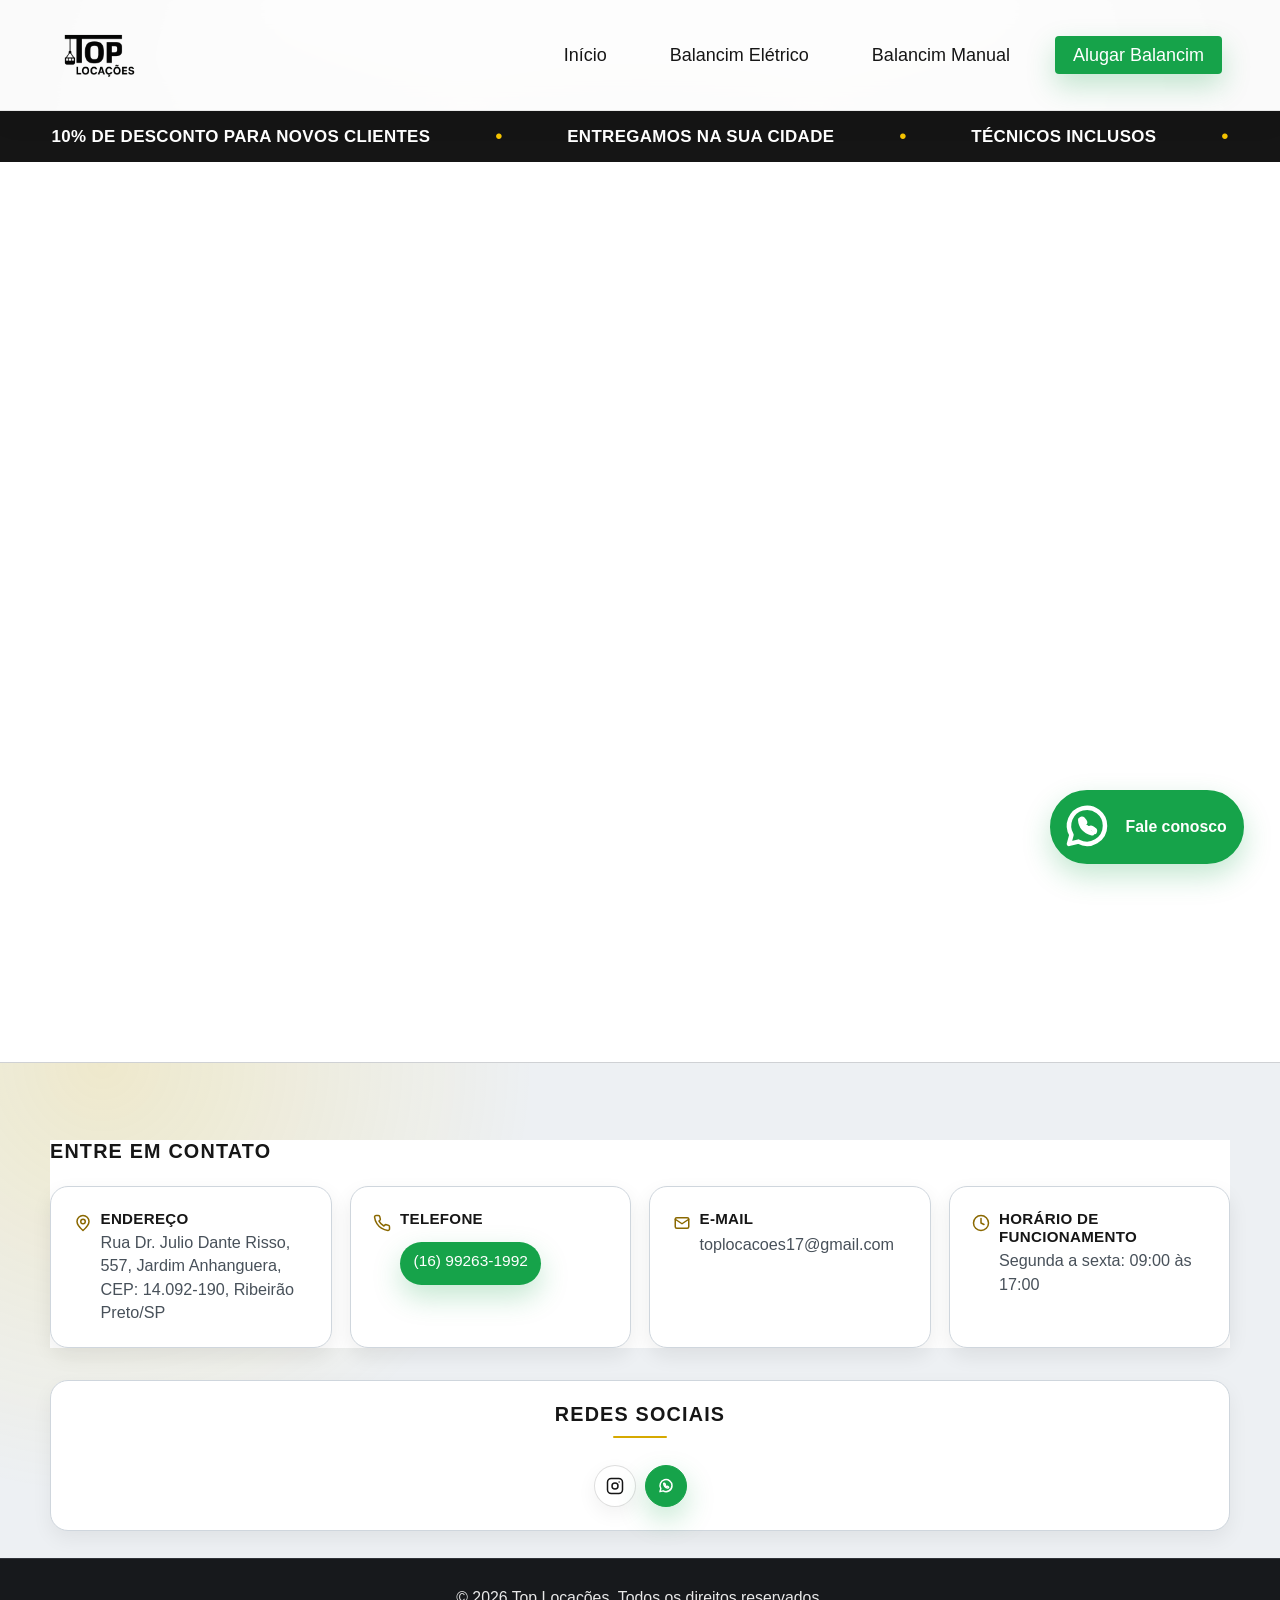
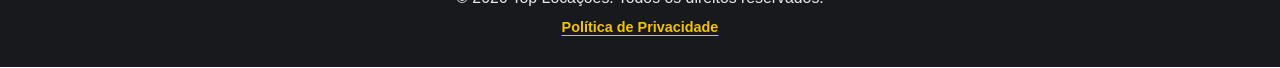
==== commit 14a1dc20: "fix: refine footer contrast and mobile layout" ====
--- a/balancim-eletrico.html
+++ b/balancim-eletrico.html
@@ -160,7 +160,7 @@
     <link rel="modulepreload" href="/assets/ProductSeoDetails-C-lwynv-.js?v=5.5" crossorigin />
     <link rel="preload" as="style" href="/assets/index-BU0bQZ1c.css" />
     <link rel="preload" as="style" href="/assets/ProductSeoDetails-Bae1IcfE.css" />
-    <link rel="preload" as="style" href="/assets/cro-v1.css?v=5.5" />
+    <link rel="preload" as="style" href="/assets/cro-v1.css?v=5.6" />
     <style>
       .main { min-height: 100svh; }
       .route-fallback { min-height: 720px; }
@@ -168,7 +168,7 @@
     </style>
     <script type="module" crossorigin src="/assets/index-dGniKDdy.js?v=5.5"></script>
     <link rel="stylesheet" crossorigin href="/assets/index-BU0bQZ1c.css" />
-    <link rel="stylesheet" href="/assets/cro-v1.css?v=5.5" />
+    <link rel="stylesheet" href="/assets/cro-v1.css?v=5.6" />
   </head>
   <body class="cro-v3-ready">
     <noscript>
@@ -192,7 +192,7 @@
     <div id="root"></div>
     <script defer src="/assets/cro-v1.js?v=5.5"></script>
     <script defer src="/assets/cro-phone-v2.js?v=5.5"></script>
-    <script defer src="/assets/cro-v3.js?v=5.5"></script>
+    <script defer src="/assets/cro-v3.js?v=5.6"></script>
   </body>
 </html>
 
--- a/assets/cro-v1.css
+++ b/assets/cro-v1.css
@@ -1287,15 +1287,16 @@
   padding-top: clamp(2.5rem, 6vw, 4.5rem);
   color: var(--cro-ink) !important;
   background:
-    radial-gradient(circle at 10% 0%, rgba(245, 196, 0, 0.13), transparent 25rem),
-    #f5f6f7 !important;
-  border-top: 1px solid rgba(22, 22, 22, 0.08) !important;
+    radial-gradient(circle at 8% 0%, rgba(245, 196, 0, 0.16), transparent 24rem),
+    #edf0f3 !important;
+  border-top: 1px solid rgba(22, 22, 22, 0.14) !important;
 }
 
 .cro-v3-ready .site-footer__content {
   grid-template-columns: 1fr;
   gap: 1.75rem;
   width: min(1180px, calc(100% - 2rem));
+  padding-bottom: 1.5rem;
 }
 
 .cro-v3-ready .site-footer__title {
@@ -1314,9 +1315,9 @@
   padding: 1.25rem;
   color: var(--cro-ink) !important;
   background: #fff;
-  border: 1px solid rgba(22, 22, 22, 0.09) !important;
+  border: 1px solid #cfd6dd !important;
   border-radius: 1rem;
-  box-shadow: 0 12px 32px rgba(20, 20, 20, 0.07);
+  box-shadow: 0 8px 20px rgba(20, 20, 20, 0.08);
 }
 
 .cro-v3-ready .site-footer__item-icon {
@@ -1329,7 +1330,8 @@
 
 .cro-v3-ready .site-footer__item-description,
 .cro-v3-ready .site-footer__item-link {
-  color: var(--cro-muted) !important;
+  color: #48515a !important;
+  font-weight: 500;
 }
 
 .cro-v3-ready .site-footer__item-link:hover {
@@ -1357,8 +1359,11 @@
 
 .cro-v3-ready .site-footer__section--social {
   max-width: none;
-  padding: 0;
-  border: 0;
+  padding: 1.25rem;
+  background: rgba(255, 255, 255, 0.92);
+  border: 1px solid #cfd6dd;
+  border-radius: 1rem;
+  box-shadow: 0 8px 20px rgba(20, 20, 20, 0.06);
   justify-self: stretch;
 }
 
@@ -1390,19 +1395,20 @@
 }
 
 .cro-v3-ready .site-footer__bottom {
-  color: var(--cro-muted) !important;
-  background: #fff !important;
-  border-top: 1px solid rgba(22, 22, 22, 0.08) !important;
+  color: rgba(255, 255, 255, 0.92) !important;
+  background: #17191c !important;
+  border-top: 1px solid #30343a !important;
 }
 
 .cro-v3-ready .site-footer__bottom p {
-  color: var(--cro-muted) !important;
+  color: rgba(255, 255, 255, 0.9) !important;
+  font-weight: 500;
 }
 
 .cro-v3-ready .cro-footer-privacy {
   display: inline-block;
   margin-top: 0.45rem;
-  color: #434a55;
+  color: #f5c400;
   font-size: 0.8rem;
   font-weight: 650;
   text-decoration: underline;
@@ -1411,7 +1417,13 @@
 
 .cro-v3-ready .cro-footer-privacy:hover,
 .cro-v3-ready .cro-footer-privacy:focus-visible {
-  color: #111318;
+  color: #fff3ae;
+}
+
+.cro-whatsapp-float.is-footer-visible {
+  opacity: 0;
+  pointer-events: none;
+  transform: translateY(1rem) scale(0.92);
 }
 
 @media (max-width: 900px) {
@@ -1433,6 +1445,8 @@
 
   .cro-v3-ready .site-footer__section--contact .site-footer__title {
     margin-bottom: 1rem !important;
+    font-size: 1.3rem;
+    letter-spacing: 0.05em;
   }
 
   .cro-v3-ready .site-footer__contact-grid {
@@ -1457,7 +1471,7 @@
 
   .cro-v3-ready .site-footer__item-description,
   .cro-v3-ready .site-footer__item-link {
-    font-size: 0.79rem;
+    font-size: 0.82rem;
     line-height: 1.4;
   }
 
@@ -1468,7 +1482,21 @@
   }
 
   .cro-v3-ready .site-footer__bottom {
-    padding: 1rem 4.5rem 1rem 1rem;
+    padding: 1rem;
+    text-align: center;
+  }
+
+  .cro-v3-ready .site-footer__bottom p {
+    font-size: 0.78rem;
+    line-height: 1.4;
+  }
+
+  .cro-v3-ready .site-footer__section--social {
+    padding: 1.1rem 0.85rem;
+  }
+
+  .cro-v3-ready .site-footer__social-divider {
+    margin-bottom: 0.8rem;
   }
 }
 
--- a/assets/cro-v1.css
+++ b/assets/cro-v1.css
@@ -1287,15 +1287,16 @@
   padding-top: clamp(2.5rem, 6vw, 4.5rem);
   color: var(--cro-ink) !important;
   background:
-    radial-gradient(circle at 10% 0%, rgba(245, 196, 0, 0.13), transparent 25rem),
-    #f5f6f7 !important;
-  border-top: 1px solid rgba(22, 22, 22, 0.08) !important;
+    radial-gradient(circle at 8% 0%, rgba(245, 196, 0, 0.16), transparent 24rem),
+    #edf0f3 !important;
+  border-top: 1px solid rgba(22, 22, 22, 0.14) !important;
 }
 
 .cro-v3-ready .site-footer__content {
   grid-template-columns: 1fr;
   gap: 1.75rem;
   width: min(1180px, calc(100% - 2rem));
+  padding-bottom: 1.5rem;
 }
 
 .cro-v3-ready .site-footer__title {
@@ -1314,9 +1315,9 @@
   padding: 1.25rem;
   color: var(--cro-ink) !important;
   background: #fff;
-  border: 1px solid rgba(22, 22, 22, 0.09) !important;
+  border: 1px solid #cfd6dd !important;
   border-radius: 1rem;
-  box-shadow: 0 12px 32px rgba(20, 20, 20, 0.07);
+  box-shadow: 0 8px 20px rgba(20, 20, 20, 0.08);
 }
 
 .cro-v3-ready .site-footer__item-icon {
@@ -1329,7 +1330,8 @@
 
 .cro-v3-ready .site-footer__item-description,
 .cro-v3-ready .site-footer__item-link {
-  color: var(--cro-muted) !important;
+  color: #48515a !important;
+  font-weight: 500;
 }
 
 .cro-v3-ready .site-footer__item-link:hover {
@@ -1357,8 +1359,11 @@
 
 .cro-v3-ready .site-footer__section--social {
   max-width: none;
-  padding: 0;
-  border: 0;
+  padding: 1.25rem;
+  background: rgba(255, 255, 255, 0.92);
+  border: 1px solid #cfd6dd;
+  border-radius: 1rem;
+  box-shadow: 0 8px 20px rgba(20, 20, 20, 0.06);
   justify-self: stretch;
 }
 
@@ -1390,19 +1395,20 @@
 }
 
 .cro-v3-ready .site-footer__bottom {
-  color: var(--cro-muted) !important;
-  background: #fff !important;
-  border-top: 1px solid rgba(22, 22, 22, 0.08) !important;
+  color: rgba(255, 255, 255, 0.92) !important;
+  background: #17191c !important;
+  border-top: 1px solid #30343a !important;
 }
 
 .cro-v3-ready .site-footer__bottom p {
-  color: var(--cro-muted) !important;
+  color: rgba(255, 255, 255, 0.9) !important;
+  font-weight: 500;
 }
 
 .cro-v3-ready .cro-footer-privacy {
   display: inline-block;
   margin-top: 0.45rem;
-  color: #434a55;
+  color: #f5c400;
   font-size: 0.8rem;
   font-weight: 650;
   text-decoration: underline;
@@ -1411,7 +1417,13 @@
 
 .cro-v3-ready .cro-footer-privacy:hover,
 .cro-v3-ready .cro-footer-privacy:focus-visible {
-  color: #111318;
+  color: #fff3ae;
+}
+
+.cro-whatsapp-float.is-footer-visible {
+  opacity: 0;
+  pointer-events: none;
+  transform: translateY(1rem) scale(0.92);
 }
 
 @media (max-width: 900px) {
@@ -1433,6 +1445,8 @@
 
   .cro-v3-ready .site-footer__section--contact .site-footer__title {
     margin-bottom: 1rem !important;
+    font-size: 1.3rem;
+    letter-spacing: 0.05em;
   }
 
   .cro-v3-ready .site-footer__contact-grid {
@@ -1457,7 +1471,7 @@
 
   .cro-v3-ready .site-footer__item-description,
   .cro-v3-ready .site-footer__item-link {
-    font-size: 0.79rem;
+    font-size: 0.82rem;
     line-height: 1.4;
   }
 
@@ -1468,7 +1482,21 @@
   }
 
   .cro-v3-ready .site-footer__bottom {
-    padding: 1rem 4.5rem 1rem 1rem;
+    padding: 1rem;
+    text-align: center;
+  }
+
+  .cro-v3-ready .site-footer__bottom p {
+    font-size: 0.78rem;
+    line-height: 1.4;
+  }
+
+  .cro-v3-ready .site-footer__section--social {
+    padding: 1.1rem 0.85rem;
+  }
+
+  .cro-v3-ready .site-footer__social-divider {
+    margin-bottom: 0.8rem;
   }
 }
 
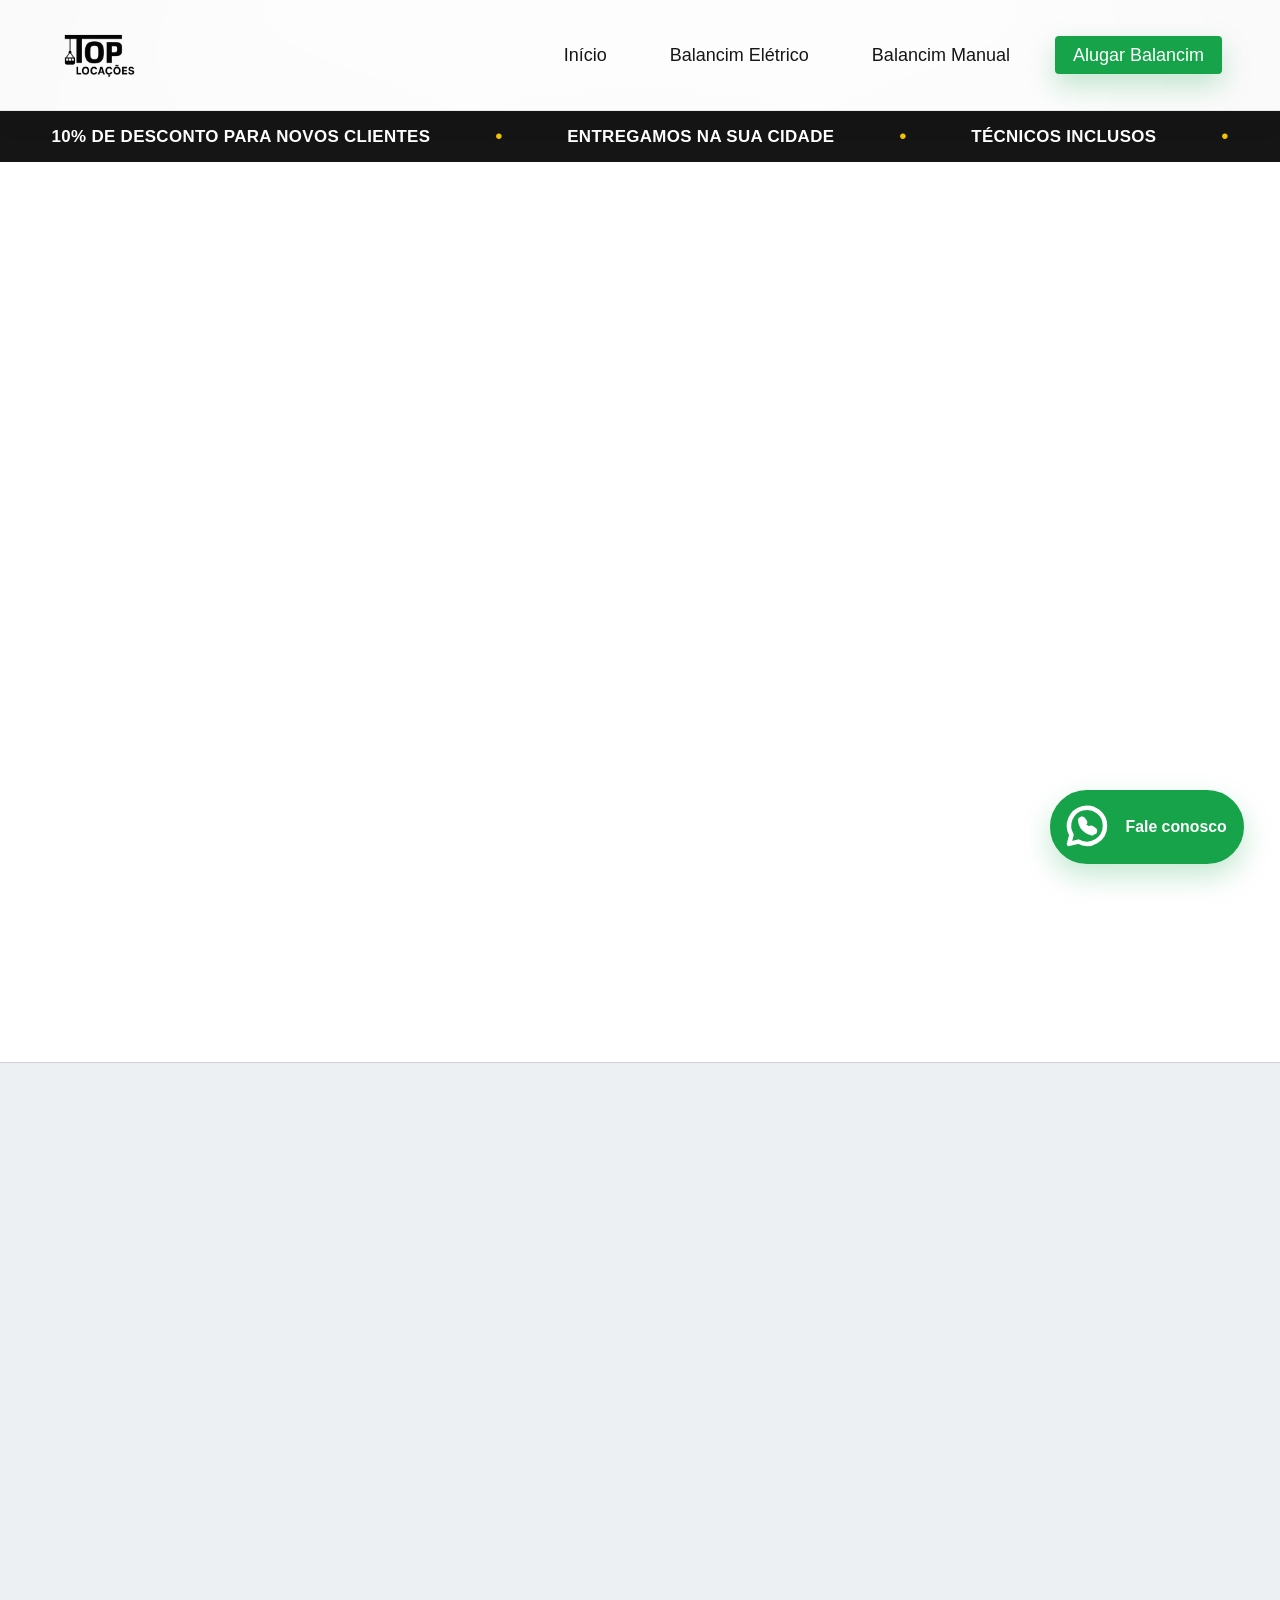
==== commit 50c87208: "style: remove decorative orange background glows" ====
--- a/balancim-eletrico.html
+++ b/balancim-eletrico.html
@@ -160,7 +160,7 @@
     <link rel="modulepreload" href="/assets/ProductSeoDetails-C-lwynv-.js?v=5.5" crossorigin />
     <link rel="preload" as="style" href="/assets/index-BU0bQZ1c.css" />
     <link rel="preload" as="style" href="/assets/ProductSeoDetails-Bae1IcfE.css" />
-    <link rel="preload" as="style" href="/assets/cro-v1.css?v=5.6" />
+    <link rel="preload" as="style" href="/assets/cro-v1.css?v=5.7" />
     <style>
       .main { min-height: 100svh; }
       .route-fallback { min-height: 720px; }
@@ -168,7 +168,7 @@
     </style>
     <script type="module" crossorigin src="/assets/index-dGniKDdy.js?v=5.5"></script>
     <link rel="stylesheet" crossorigin href="/assets/index-BU0bQZ1c.css" />
-    <link rel="stylesheet" href="/assets/cro-v1.css?v=5.6" />
+    <link rel="stylesheet" href="/assets/cro-v1.css?v=5.7" />
   </head>
   <body class="cro-v3-ready">
     <noscript>
--- a/assets/cro-v1.css
+++ b/assets/cro-v1.css
@@ -770,9 +770,7 @@
 .cro-v3-ready .home-hero,
 .cro-v3-ready .product-hero {
   color: var(--cro-ink) !important;
-  background:
-    radial-gradient(circle at 88% 12%, rgba(245, 196, 0, 0.22), transparent 30rem),
-    linear-gradient(180deg, #fff 0%, #f7f7f5 100%) !important;
+  background: linear-gradient(180deg, #fff 0%, #f7f7f5 100%) !important;
 }
 
 .cro-v3-ready .home-hero__title,
@@ -1143,9 +1141,7 @@
 
 .cro-v3-ready .home-seo {
   color: var(--cro-ink) !important;
-  background:
-    radial-gradient(circle at 92% 15%, rgba(245, 196, 0, 0.14), transparent 24rem),
-    #fff !important;
+  background: #fff !important;
   border-top: 1px solid rgba(22, 22, 22, 0.07);
 }
 
@@ -1199,9 +1195,7 @@
 
 .cro-v3-ready .product-seo-details {
   color: var(--cro-ink) !important;
-  background:
-    radial-gradient(circle at 92% 8%, rgba(245, 196, 0, 0.12), transparent 26rem),
-    #fff !important;
+  background: #fff !important;
 }
 
 .cro-v3-ready .product-seo-details::before {
@@ -1286,9 +1280,7 @@
   min-height: 0;
   padding-top: clamp(2.5rem, 6vw, 4.5rem);
   color: var(--cro-ink) !important;
-  background:
-    radial-gradient(circle at 8% 0%, rgba(245, 196, 0, 0.16), transparent 24rem),
-    #edf0f3 !important;
+  background: #edf0f3 !important;
   border-top: 1px solid rgba(22, 22, 22, 0.14) !important;
 }
 
@@ -1500,6 +1492,13 @@
   }
 }
 
+/* Mantém a profundidade do fundo sem as brumas amarelo-alaranjadas. */
+.cro-v3-ready .site-bg::after {
+  background:
+    radial-gradient(120% 90% at 50% 34%, rgba(0, 0, 0, 0.42) 0%, rgba(0, 0, 0, 0.16) 44%, rgba(0, 0, 0, 0.44) 100%),
+    radial-gradient(150% 120%, transparent 56%, rgba(0, 0, 0, 0.12) 100%) !important;
+}
+
 /* Navegação móvel legível sobre o cabeçalho claro. */
 @media (max-width: 768px) {
   .cro-v3-ready .nav-toggle span {
--- a/assets/cro-v1.css
+++ b/assets/cro-v1.css
@@ -770,9 +770,7 @@
 .cro-v3-ready .home-hero,
 .cro-v3-ready .product-hero {
   color: var(--cro-ink) !important;
-  background:
-    radial-gradient(circle at 88% 12%, rgba(245, 196, 0, 0.22), transparent 30rem),
-    linear-gradient(180deg, #fff 0%, #f7f7f5 100%) !important;
+  background: linear-gradient(180deg, #fff 0%, #f7f7f5 100%) !important;
 }
 
 .cro-v3-ready .home-hero__title,
@@ -1143,9 +1141,7 @@
 
 .cro-v3-ready .home-seo {
   color: var(--cro-ink) !important;
-  background:
-    radial-gradient(circle at 92% 15%, rgba(245, 196, 0, 0.14), transparent 24rem),
-    #fff !important;
+  background: #fff !important;
   border-top: 1px solid rgba(22, 22, 22, 0.07);
 }
 
@@ -1199,9 +1195,7 @@
 
 .cro-v3-ready .product-seo-details {
   color: var(--cro-ink) !important;
-  background:
-    radial-gradient(circle at 92% 8%, rgba(245, 196, 0, 0.12), transparent 26rem),
-    #fff !important;
+  background: #fff !important;
 }
 
 .cro-v3-ready .product-seo-details::before {
@@ -1286,9 +1280,7 @@
   min-height: 0;
   padding-top: clamp(2.5rem, 6vw, 4.5rem);
   color: var(--cro-ink) !important;
-  background:
-    radial-gradient(circle at 8% 0%, rgba(245, 196, 0, 0.16), transparent 24rem),
-    #edf0f3 !important;
+  background: #edf0f3 !important;
   border-top: 1px solid rgba(22, 22, 22, 0.14) !important;
 }
 
@@ -1500,6 +1492,13 @@
   }
 }
 
+/* Mantém a profundidade do fundo sem as brumas amarelo-alaranjadas. */
+.cro-v3-ready .site-bg::after {
+  background:
+    radial-gradient(120% 90% at 50% 34%, rgba(0, 0, 0, 0.42) 0%, rgba(0, 0, 0, 0.16) 44%, rgba(0, 0, 0, 0.44) 100%),
+    radial-gradient(150% 120%, transparent 56%, rgba(0, 0, 0, 0.12) 100%) !important;
+}
+
 /* Navegação móvel legível sobre o cabeçalho claro. */
 @media (max-width: 768px) {
   .cro-v3-ready .nav-toggle span {
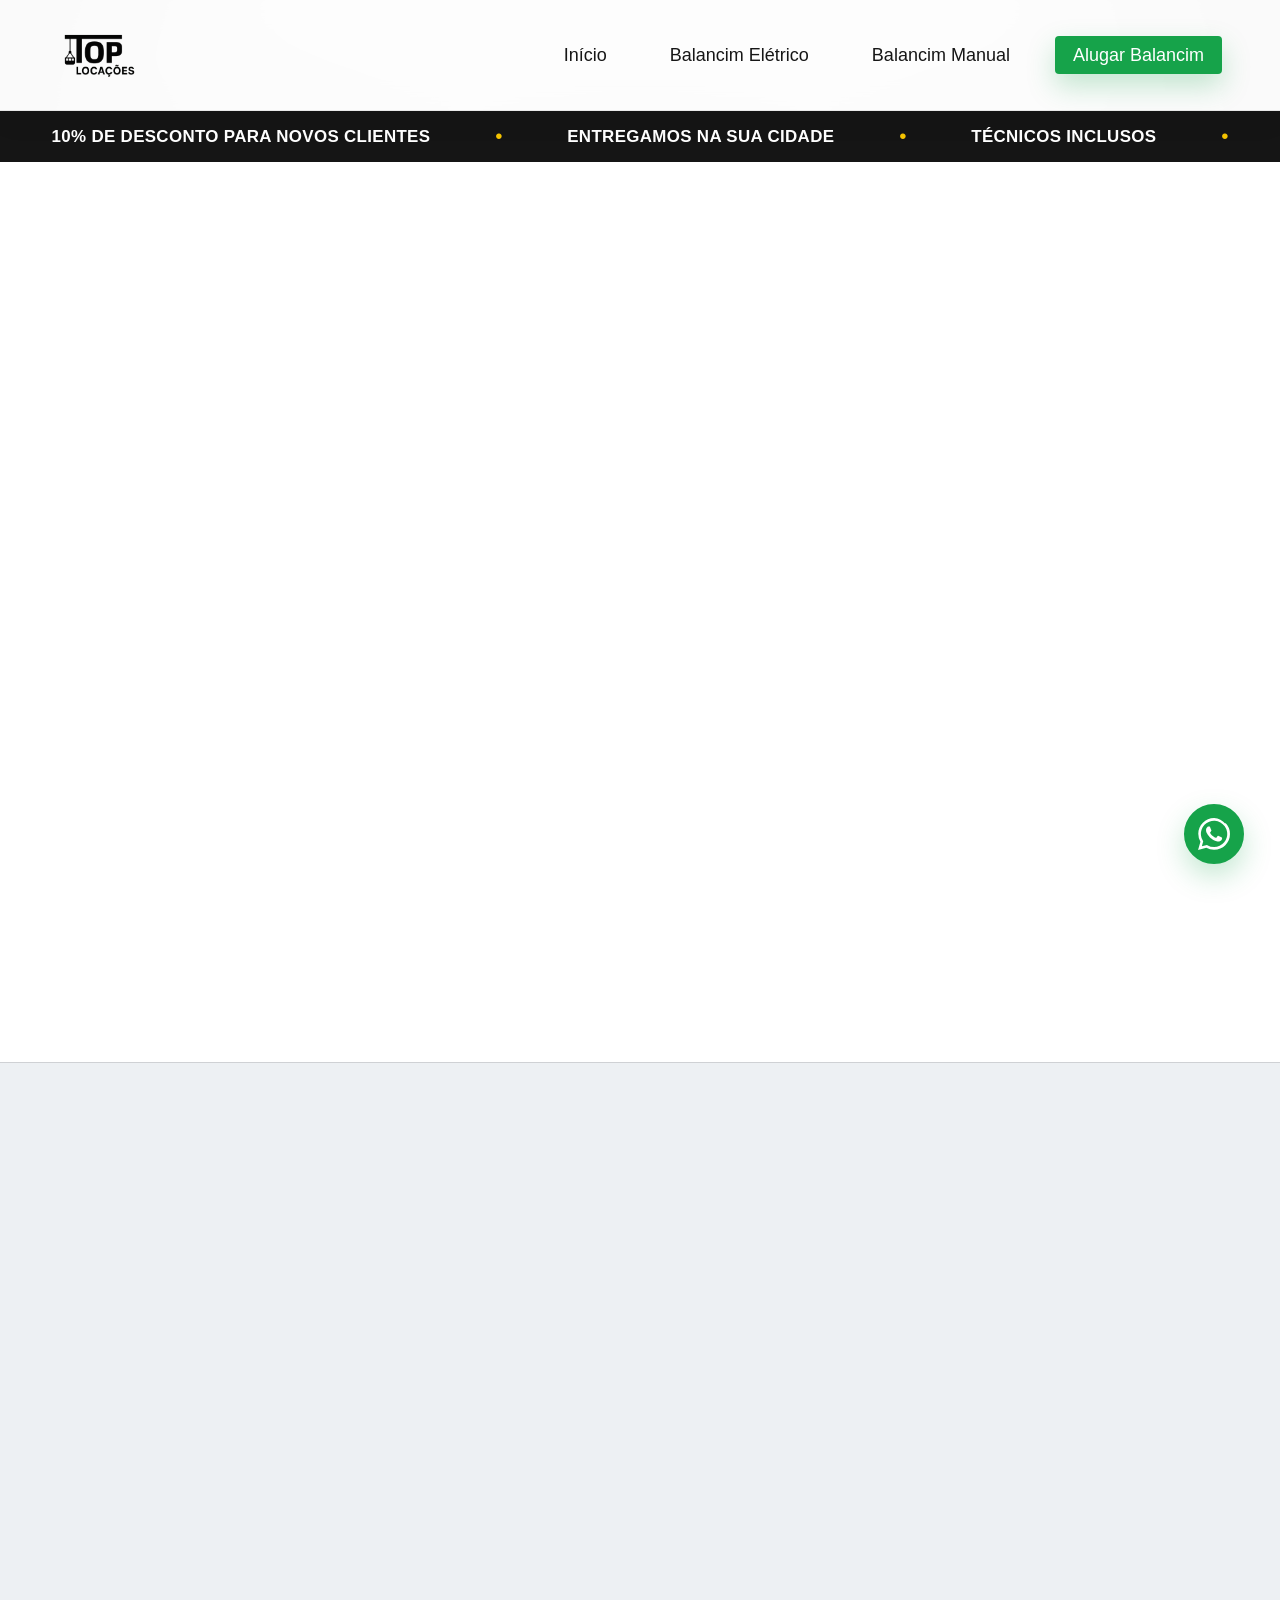
==== commit 05e9f410: "style: refine floating WhatsApp button" ====
--- a/balancim-eletrico.html
+++ b/balancim-eletrico.html
@@ -160,7 +160,7 @@
     <link rel="modulepreload" href="/assets/ProductSeoDetails-C-lwynv-.js?v=5.5" crossorigin />
     <link rel="preload" as="style" href="/assets/index-BU0bQZ1c.css" />
     <link rel="preload" as="style" href="/assets/ProductSeoDetails-Bae1IcfE.css" />
-    <link rel="preload" as="style" href="/assets/cro-v1.css?v=5.7" />
+    <link rel="preload" as="style" href="/assets/cro-v1.css?v=5.8" />
     <style>
       .main { min-height: 100svh; }
       .route-fallback { min-height: 720px; }
@@ -168,7 +168,7 @@
     </style>
     <script type="module" crossorigin src="/assets/index-dGniKDdy.js?v=5.5"></script>
     <link rel="stylesheet" crossorigin href="/assets/index-BU0bQZ1c.css" />
-    <link rel="stylesheet" href="/assets/cro-v1.css?v=5.7" />
+    <link rel="stylesheet" href="/assets/cro-v1.css?v=5.8" />
   </head>
   <body class="cro-v3-ready">
     <noscript>
@@ -192,7 +192,7 @@
     <div id="root"></div>
     <script defer src="/assets/cro-v1.js?v=5.5"></script>
     <script defer src="/assets/cro-phone-v2.js?v=5.5"></script>
-    <script defer src="/assets/cro-v3.js?v=5.6"></script>
+    <script defer src="/assets/cro-v3.js?v=5.7"></script>
   </body>
 </html>
 
--- a/assets/cro-v1.css
+++ b/assets/cro-v1.css
@@ -963,32 +963,33 @@
   right: clamp(1rem, 3vw, 2rem);
   bottom: clamp(1rem, 3vw, 2rem);
   z-index: 999;
-  display: flex;
-  align-items: center;
-  gap: 0.65rem;
-  padding: 0.45rem 0.85rem 0.45rem 0.45rem;
+  display: grid;
+  place-items: center;
+  width: 60px;
+  height: 60px;
+  padding: 12px;
   color: #fff !important;
   background: #16a34a;
   border: 2px solid #fff;
-  border-radius: 999px;
-  box-shadow: 0 14px 38px rgba(22, 163, 74, 0.38);
-  font-size: 0.88rem;
-  font-weight: 800;
+  border-radius: 50%;
+  box-shadow: 0 8px 22px rgba(22, 163, 74, 0.3);
   text-decoration: none;
   transition: transform 220ms ease, box-shadow 220ms ease;
 }
 
-.cro-whatsapp-float img,
 .cro-whatsapp-float svg {
-  width: 3rem;
-  height: 3rem;
-  object-fit: contain;
-}
+  display: block;
+  width: 100%;
+  height: 100%;
+  flex: 0 0 auto;
+}
+
+.cro-whatsapp-float span { display: none; }
 
 .cro-whatsapp-float:hover {
   color: #fff;
-  transform: translateY(-4px) scale(1.02);
-  box-shadow: 0 19px 46px rgba(22, 163, 74, 0.45);
+  transform: translateY(-3px) scale(1.04);
+  box-shadow: 0 12px 26px rgba(22, 163, 74, 0.36);
 }
 
 .cro-whatsapp-float:focus-visible,
@@ -1062,9 +1063,7 @@
   .cro-ticker__track { animation-duration: 22s; }
   .cro-ticker__group { padding-inline: 1rem; gap: 1.15rem; }
   .cro-v3-ready .home-hero__title { min-height: 4.2em; }
-  .cro-whatsapp-float { padding: 0.38rem; }
-  .cro-whatsapp-float span { display: none; }
-  .cro-whatsapp-float img { width: 3.2rem; height: 3.2rem; }
+  .cro-whatsapp-float { width: 56px; height: 56px; padding: 11px; }
 }
 
 @media (max-width: 380px) {
--- a/assets/cro-v1.css
+++ b/assets/cro-v1.css
@@ -963,32 +963,33 @@
   right: clamp(1rem, 3vw, 2rem);
   bottom: clamp(1rem, 3vw, 2rem);
   z-index: 999;
-  display: flex;
-  align-items: center;
-  gap: 0.65rem;
-  padding: 0.45rem 0.85rem 0.45rem 0.45rem;
+  display: grid;
+  place-items: center;
+  width: 60px;
+  height: 60px;
+  padding: 12px;
   color: #fff !important;
   background: #16a34a;
   border: 2px solid #fff;
-  border-radius: 999px;
-  box-shadow: 0 14px 38px rgba(22, 163, 74, 0.38);
-  font-size: 0.88rem;
-  font-weight: 800;
+  border-radius: 50%;
+  box-shadow: 0 8px 22px rgba(22, 163, 74, 0.3);
   text-decoration: none;
   transition: transform 220ms ease, box-shadow 220ms ease;
 }
 
-.cro-whatsapp-float img,
 .cro-whatsapp-float svg {
-  width: 3rem;
-  height: 3rem;
-  object-fit: contain;
-}
+  display: block;
+  width: 100%;
+  height: 100%;
+  flex: 0 0 auto;
+}
+
+.cro-whatsapp-float span { display: none; }
 
 .cro-whatsapp-float:hover {
   color: #fff;
-  transform: translateY(-4px) scale(1.02);
-  box-shadow: 0 19px 46px rgba(22, 163, 74, 0.45);
+  transform: translateY(-3px) scale(1.04);
+  box-shadow: 0 12px 26px rgba(22, 163, 74, 0.36);
 }
 
 .cro-whatsapp-float:focus-visible,
@@ -1062,9 +1063,7 @@
   .cro-ticker__track { animation-duration: 22s; }
   .cro-ticker__group { padding-inline: 1rem; gap: 1.15rem; }
   .cro-v3-ready .home-hero__title { min-height: 4.2em; }
-  .cro-whatsapp-float { padding: 0.38rem; }
-  .cro-whatsapp-float span { display: none; }
-  .cro-whatsapp-float img { width: 3.2rem; height: 3.2rem; }
+  .cro-whatsapp-float { width: 56px; height: 56px; padding: 11px; }
 }
 
 @media (max-width: 380px) {
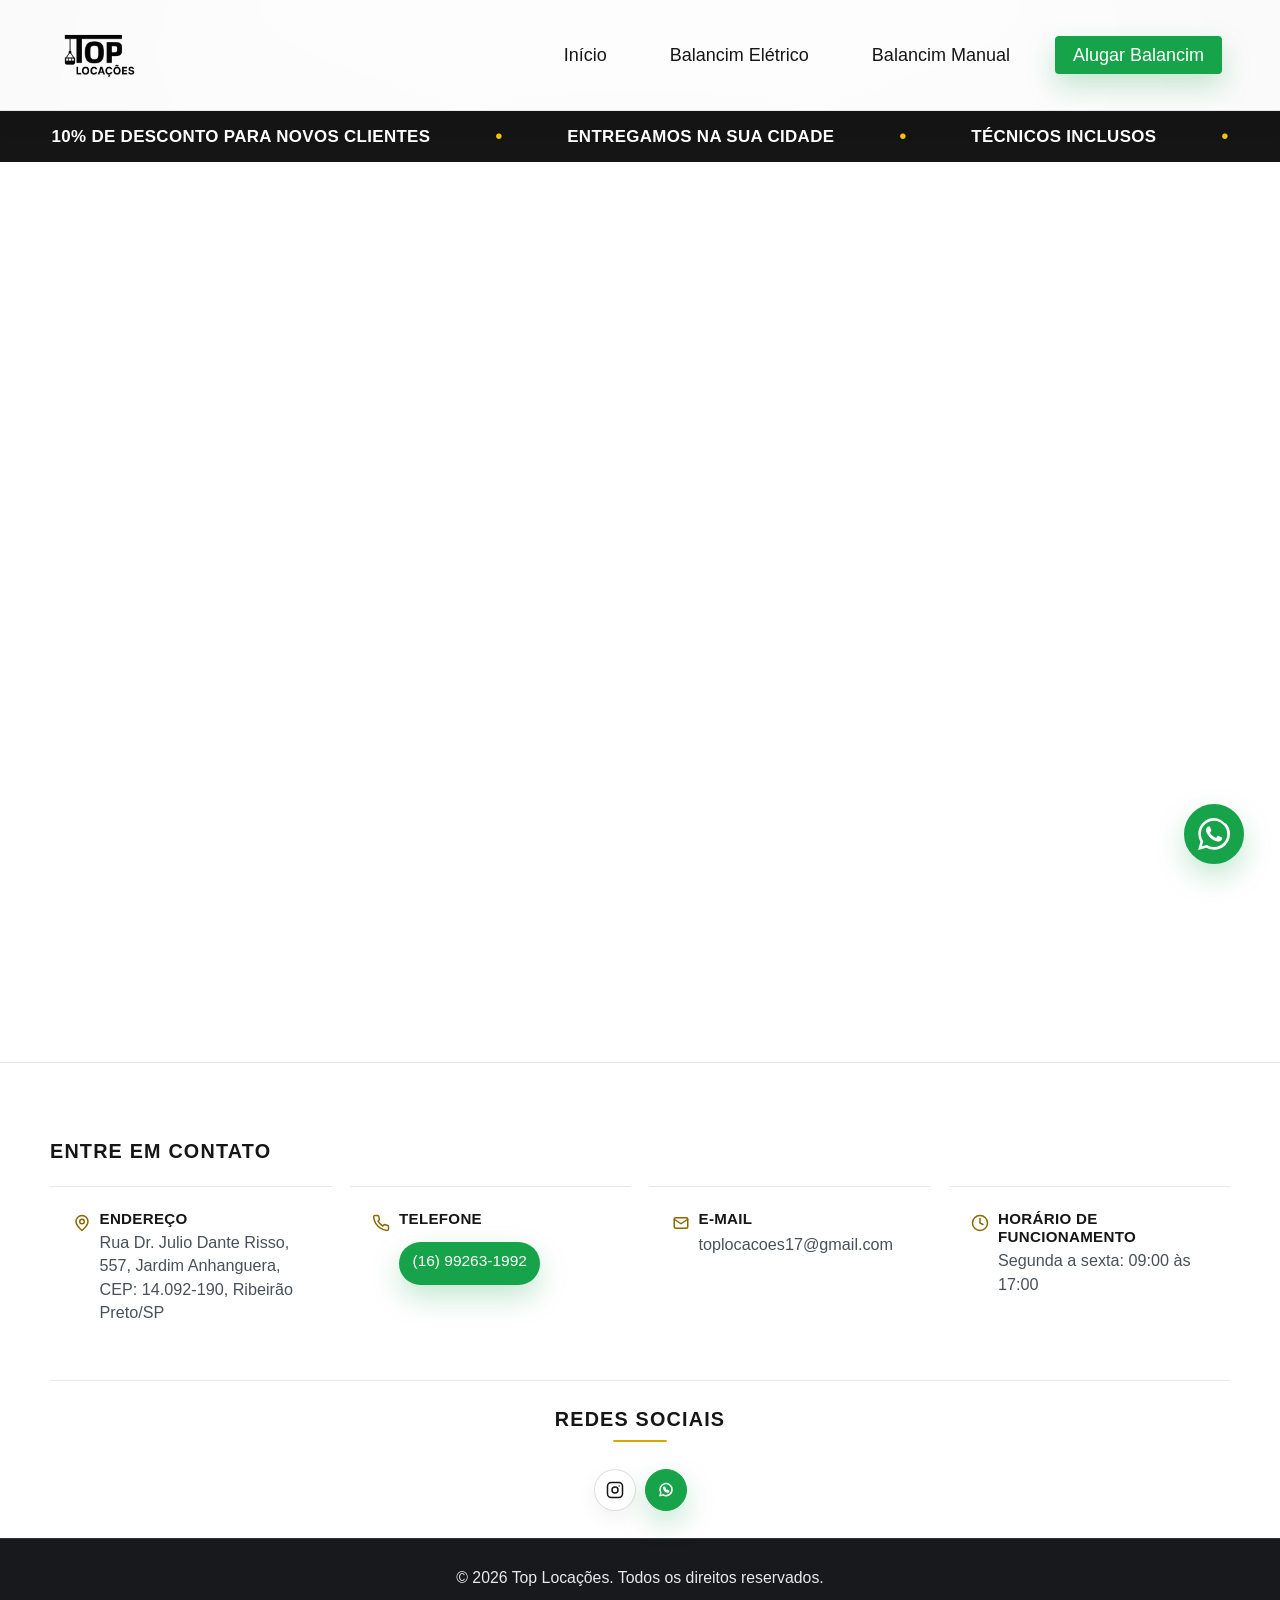
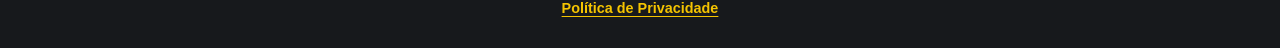
==== commit 13f41231: "style: simplify footer surface and contact layout" ====
--- a/balancim-eletrico.html
+++ b/balancim-eletrico.html
@@ -160,7 +160,7 @@
     <link rel="modulepreload" href="/assets/ProductSeoDetails-C-lwynv-.js?v=5.5" crossorigin />
     <link rel="preload" as="style" href="/assets/index-BU0bQZ1c.css" />
     <link rel="preload" as="style" href="/assets/ProductSeoDetails-Bae1IcfE.css" />
-    <link rel="preload" as="style" href="/assets/cro-v1.css?v=5.8" />
+    <link rel="preload" as="style" href="/assets/cro-v1.css?v=5.9" />
     <style>
       .main { min-height: 100svh; }
       .route-fallback { min-height: 720px; }
@@ -168,7 +168,7 @@
     </style>
     <script type="module" crossorigin src="/assets/index-dGniKDdy.js?v=5.5"></script>
     <link rel="stylesheet" crossorigin href="/assets/index-BU0bQZ1c.css" />
-    <link rel="stylesheet" href="/assets/cro-v1.css?v=5.8" />
+    <link rel="stylesheet" href="/assets/cro-v1.css?v=5.9" />
   </head>
   <body class="cro-v3-ready">
     <noscript>
--- a/assets/cro-v1.css
+++ b/assets/cro-v1.css
@@ -1274,13 +1274,13 @@
   color: #d6d6d6 !important;
 }
 
-/* Rodapé claro, compacto e consistente com os cartões do site. */
+/* Rodapé limpo: uma única superfície branca, sem efeito de caixas empilhadas. */
 .cro-v3-ready .site-footer {
   min-height: 0;
   padding-top: clamp(2.5rem, 6vw, 4.5rem);
   color: var(--cro-ink) !important;
-  background: #edf0f3 !important;
-  border-top: 1px solid rgba(22, 22, 22, 0.14) !important;
+  background: #fff !important;
+  border-top: 1px solid #e6e8eb !important;
 }
 
 .cro-v3-ready .site-footer__content {
@@ -1305,10 +1305,11 @@
   min-height: 9rem;
   padding: 1.25rem;
   color: var(--cro-ink) !important;
-  background: #fff;
-  border: 1px solid #cfd6dd !important;
-  border-radius: 1rem;
-  box-shadow: 0 8px 20px rgba(20, 20, 20, 0.08);
+  background: transparent;
+  border: 0 !important;
+  border-top: 1px solid #e6e8eb !important;
+  border-radius: 0;
+  box-shadow: none;
 }
 
 .cro-v3-ready .site-footer__item-icon {
@@ -1350,11 +1351,12 @@
 
 .cro-v3-ready .site-footer__section--social {
   max-width: none;
-  padding: 1.25rem;
-  background: rgba(255, 255, 255, 0.92);
-  border: 1px solid #cfd6dd;
-  border-radius: 1rem;
-  box-shadow: 0 8px 20px rgba(20, 20, 20, 0.06);
+  padding: 1.5rem 0 0;
+  background: transparent;
+  border: 0;
+  border-top: 1px solid #e6e8eb;
+  border-radius: 0;
+  box-shadow: none;
   justify-self: stretch;
 }
 
@@ -1483,7 +1485,7 @@
   }
 
   .cro-v3-ready .site-footer__section--social {
-    padding: 1.1rem 0.85rem;
+    padding: 1.25rem 0 0;
   }
 
   .cro-v3-ready .site-footer__social-divider {
--- a/assets/cro-v1.css
+++ b/assets/cro-v1.css
@@ -1274,13 +1274,13 @@
   color: #d6d6d6 !important;
 }
 
-/* Rodapé claro, compacto e consistente com os cartões do site. */
+/* Rodapé limpo: uma única superfície branca, sem efeito de caixas empilhadas. */
 .cro-v3-ready .site-footer {
   min-height: 0;
   padding-top: clamp(2.5rem, 6vw, 4.5rem);
   color: var(--cro-ink) !important;
-  background: #edf0f3 !important;
-  border-top: 1px solid rgba(22, 22, 22, 0.14) !important;
+  background: #fff !important;
+  border-top: 1px solid #e6e8eb !important;
 }
 
 .cro-v3-ready .site-footer__content {
@@ -1305,10 +1305,11 @@
   min-height: 9rem;
   padding: 1.25rem;
   color: var(--cro-ink) !important;
-  background: #fff;
-  border: 1px solid #cfd6dd !important;
-  border-radius: 1rem;
-  box-shadow: 0 8px 20px rgba(20, 20, 20, 0.08);
+  background: transparent;
+  border: 0 !important;
+  border-top: 1px solid #e6e8eb !important;
+  border-radius: 0;
+  box-shadow: none;
 }
 
 .cro-v3-ready .site-footer__item-icon {
@@ -1350,11 +1351,12 @@
 
 .cro-v3-ready .site-footer__section--social {
   max-width: none;
-  padding: 1.25rem;
-  background: rgba(255, 255, 255, 0.92);
-  border: 1px solid #cfd6dd;
-  border-radius: 1rem;
-  box-shadow: 0 8px 20px rgba(20, 20, 20, 0.06);
+  padding: 1.5rem 0 0;
+  background: transparent;
+  border: 0;
+  border-top: 1px solid #e6e8eb;
+  border-radius: 0;
+  box-shadow: none;
   justify-self: stretch;
 }
 
@@ -1483,7 +1485,7 @@
   }
 
   .cro-v3-ready .site-footer__section--social {
-    padding: 1.1rem 0.85rem;
+    padding: 1.25rem 0 0;
   }
 
   .cro-v3-ready .site-footer__social-divider {
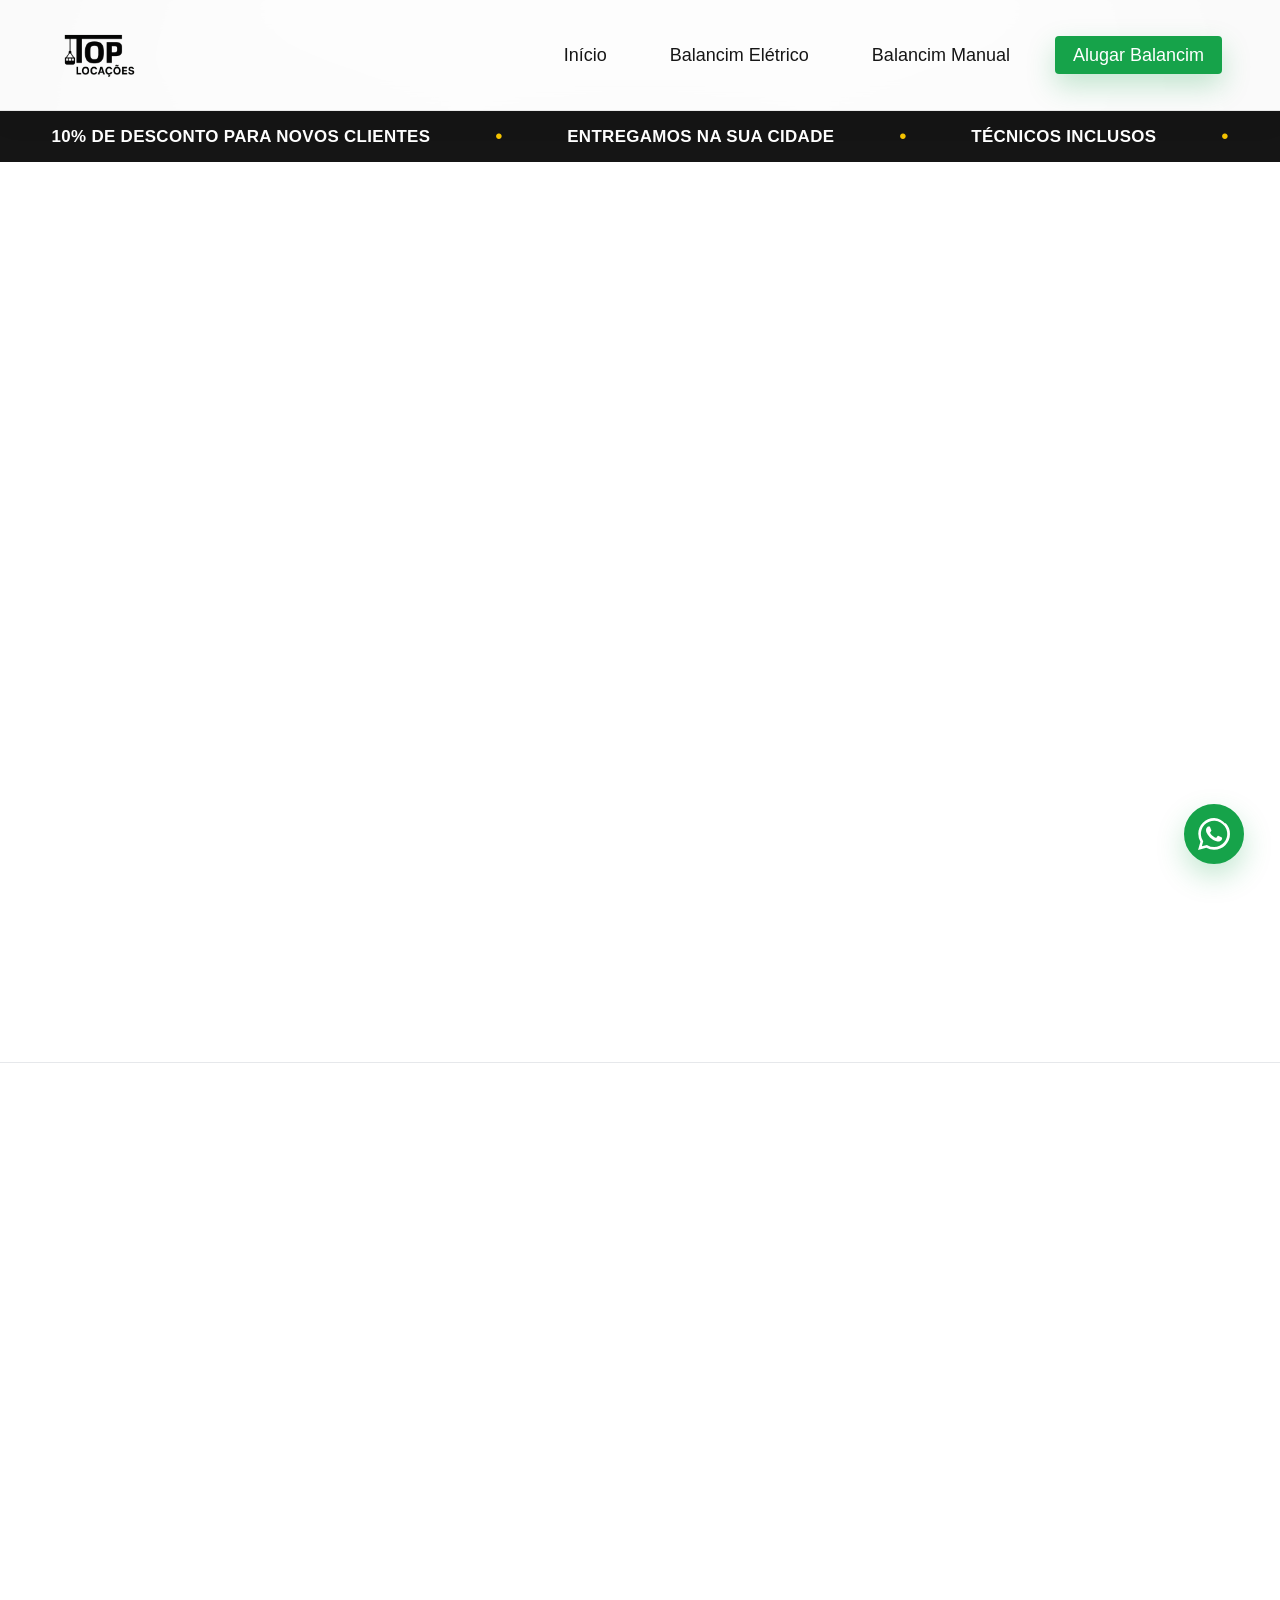
==== commit 3fa85d7b: "fix: route WhatsApp conversion through GTM" ====
--- a/balancim-eletrico.html
+++ b/balancim-eletrico.html
@@ -192,7 +192,7 @@
     <div id="root"></div>
     <script defer src="/assets/cro-v1.js?v=5.5"></script>
     <script defer src="/assets/cro-phone-v2.js?v=5.5"></script>
-    <script defer src="/assets/cro-v3.js?v=5.7"></script>
+    <script defer src="/assets/cro-v3.js?v=5.8"></script>
   </body>
 </html>
 
